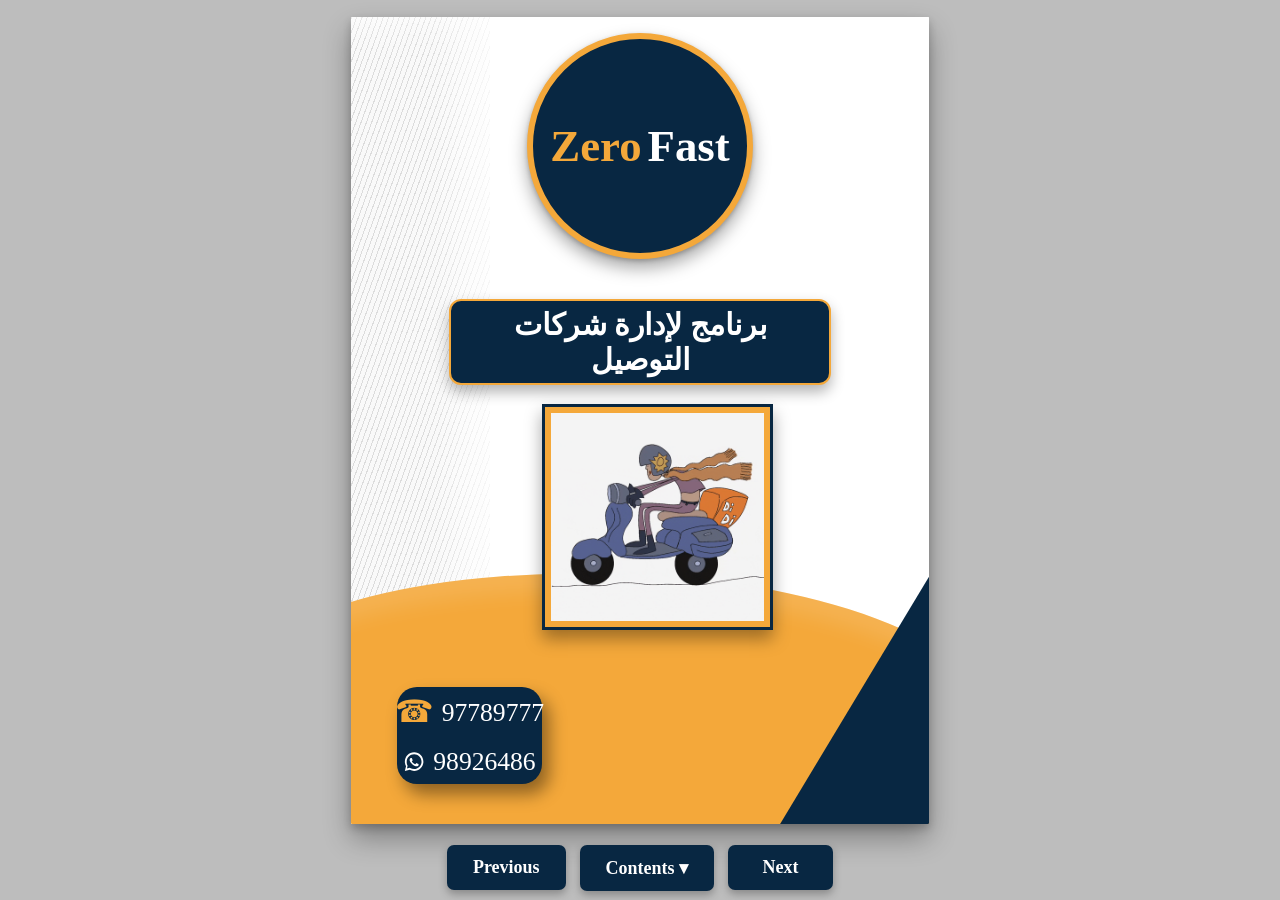
==== index.html @ c18f4f90 "Update index.html" ====
<!DOCTYPE html>
<html lang="ar" dir="rtl">

<head>
    <meta charset="UTF-8">
    <meta name="viewport" content="width=device-width, initial-scale=1.0">
    <title>Zero Fast</title>
    <link rel="stylesheet" href="style.css">
</head>

<body>

<audio id="pageFlipSound" preload="auto">
    <source src="mixkit-big-paper-page-turn-1105.mp3" type="audio/mpeg">
</audio>


<!-- =========================================================
     PAGE 1
     ========================================================= -->

<div class="page-group active" data-group="0">

    <section class="book-page page1">

        <div class="design-bg"></div>

        <div class="logo-circle">
            <span class="logo-zero">Zero</span>
            <span class="logo-fast">Fast</span>
        </div>

        <div class="program-title">
            برنامج لإدارة شركات التوصيل
        </div>

        <div class="image-frame frame-page1">
            <img
                src="images/Speeding%20Good%20Morning%20GIF%20by%20My%20Doodles%20Atalier.gif"
                alt="Zero Fast">
        </div>

        <div class="contact-card">

            <div class="contact-item">
                <span class="phone-icon">☎</span>
                <span>97789777</span>
            </div>

            <div class="contact-item">

                <span class="whatsapp-icon">
                    <svg viewBox="0 0 24 24">
                        <path d="M12 2C6.48 2 2 6.48 2 12c0 1.77.46 3.43 1.26 4.88L2 22l5.27-1.23A9.93 9.93 0 0 0 12 22c5.52 0 10-4.48 10-10S17.52 2 12 2zm0 18c-1.56 0-3.02-.4-4.31-1.1l-.31-.17-3.13.73.74-3.05-.18-.31A7.94 7.94 0 0 1 4 12c0-4.41 3.59-8 8-8s8 3.59 8 8-3.59 8-8 8zm4.39-5.61c-.24-.12-1.42-.7-1.64-.78-.22-.08-.38-.12-.54.12-.16.24-.62.78-.76.94-.14.16-.28.18-.52.06-.24-.12-1.01-.37-1.92-1.18-.71-.63-1.19-1.41-1.33-1.65-.14-.24-.01-.37.1-.49.11-.11.24-.28.36-.42.12-.14.16-.24.24-.4.08-.16.04-.3-.02-.42-.06-.12-.54-1.3-.74-1.78-.2-.47-.4-.41-.54-.42h-.46c-.16 0-.42.06-.64.3-.22.24-.84.82-.84 2s.86 2.33.98 2.49c.12.16 1.69 2.58 4.1 3.62.57.25 1.02.4 1.37.51.58.18 1.11.16 1.53.1.47-.07 1.42-.58 1.62-1.14.2-.56.2-1.04.14-1.14-.06-.1-.22-.16-.46-.28z"/>
                    </svg>
                </span>

                <span>98926486</span>
            </div>

        </div>

    </section>

</div>


<!-- =========================================================
     PAGE 2 + PAGE 3
     ========================================================= -->

<div class="page-group spread" data-group="1">

    <section class="book-page page2">

        <div class="design-bg"></div>

        <div class="program-title">
            برنامج لإدارة شركات التوصيل
        </div>

        <div class="title-pill page2-title">
            مقدمة
        </div>

        <div class="intro-text">

            <p>
                <strong>Zero Fast</strong> هي شركة متخصصة في توصيل الطلبات
                الاستهلاكية، وتسعى دائمًا إلى تطوير أسلوب العمل وتحسين مستوى الأداء.
            </p>

            <p>
                وانطلاقًا من هذا الهدف، قامت الشركة بتطوير
                <strong>برنامج محاسبي وإداري شامل</strong>
                يساعد على توفير الوقت والجهد على إدارة الشركة، كما يساهم في تقليل
                الأخطاء وتحسين دقة العمل وتنظيم البيانات والتقارير.
            </p>

            <p>
                وقد تم تجربة البرنامج عمليًا، وأثبت فعاليته في تسهيل العمليات اليومية
                ودعم إدارة الشركة في متابعة أعمالها بصورة أكثر تنظيمًا وكفاءة.
            </p>

        </div>

        <div class="contact-card small-contact">

            <div class="contact-item">
                <span class="phone-icon">☎</span>
                <span>97789777</span>
            </div>

            <div class="contact-item">

                <span class="whatsapp-icon">
                    <svg viewBox="0 0 24 24">
                        <path d="M12 2C6.48 2 2 6.48 2 12c0 1.77.46 3.43 1.26 4.88L2 22l5.27-1.23A9.93 9.93 0 0 0 12 22c5.52 0 10-4.48 10-10S17.52 2 12 2zm0 18c-1.56 0-3.02-.4-4.31-1.1l-.31-.17-3.13.73.74-3.05-.18-.31A7.94 7.94 0 0 1 4 12c0-4.41 3.59-8 8-8s8 3.59 8 8-3.59 8-8 8zm4.39-5.61c-.24-.12-1.42-.7-1.64-.78-.22-.08-.38-.12-.54.12-.16.24-.62.78-.76.94-.14.16-.28.18-.52.06-.24-.12-1.01-.37-1.92-1.18-.71-.63-1.19-1.41-1.33-1.65-.14-.24-.01-.37.1-.49.11-.11.24-.28.36-.42.12-.14.16-.24.24-.4.08-.16.04-.3-.02-.42-.06-.12-.54-1.3-.74-1.78-.2-.47-.4-.41-.54-.42h-.46c-.16 0-.42.06-.64.3-.22.24-.84.82-.84 2s.86 2.33.98 2.49c.12.16 1.69 2.58 4.1 3.62.57.25 1.02.4 1.37.51.58.18 1.11.16 1.53.1.47-.07 1.42-.58 1.62-1.14.2-.56.2-1.04.14-1.14-.06-.1-.22-.16-.46-.28z"/>
                    </svg>
                </span>

                <span>98926486</span>
            </div>

        </div>

    </section>


    <section class="book-page page3">

        <div class="design-bg"></div>

        <div class="program-title">
            برنامج لإدارة شركات التوصيل
        </div>

        <div class="title-pill page3-title">
            قائمة الدخول
        </div>

        <div class="image-frame frame-page3-1">
            <img
                src="images/Untitled%20%E2%80%91%20Made%20with%20FlexClip%20%281%29.gif"
                alt="خطوات الدخول">
        </div>

        <div class="image-frame frame-page3-2">
            <img
                src="images/Untitled%20%E2%80%91%20Made%20with%20FlexClip%20%281%29.gif"
                alt="قائمة الدخول">
        </div>

        <div class="bottom-pill">
            دخول سهل - سريع - آمن
        </div>

    </section>

</div>


<!-- =========================================================
     PAGE 4 + PAGE 5
     ========================================================= -->

<div class="page-group spread" data-group="2">

    <section class="book-page page4">

        <div class="design-bg"></div>

        <div class="program-title">
            برنامج لإدارة شركات التوصيل
        </div>

        <div class="title-pill page4-title">
            الواجهة الرئيسية
        </div>

        <div class="image-frame frame-page4-main">
            <img
                src="images/Main_Account_Jul_2026.xlsm%20-%20Excel%202026-08-13%2016-52-03.gif"
                alt="الواجهة الرئيسية">
        </div>

        <div class="image-frame frame-page4-small">
            <img
                src="images/Screenshot%202026-08-13%20165552.png"
                alt="واجهة البرنامج">
        </div>

        <div class="page4-description">
            واجهة رئيسية تجمع أهم أدوات البرنامج<br>
            في مكان واحد لتسهيل متابعة العمل.
        </div>

        <div class="bottom-pill">
            وضوح في الاستخدام... استقلالية في العمل.
        </div>

    </section>


    <section class="book-page page5">

        <div class="design-bg"></div>

        <div class="program-title">
            برنامج لإدارة شركات التوصيل
        </div>

        <div class="title-pill page5-title">
            مميزات الواجهة الرئيسية
        </div>

        <div class="image-frame frame-page5-1">
            <img
                src="images/Screenshot%202026-08-13%20165504.png"
                alt="واجهة البرنامج">
        </div>

        <div class="image-frame frame-page5-2">
            <img
                src="images/Screenshot%2026-08-13%20165530.png"
                alt="الواجهة الرئيسية">
        </div>

        <div class="image-frame frame-page5-3">
            <img
                src="images/Screenshot%202026-08-13%20172635.png"
                alt="واجهة البرنامج">
        </div>

        <div class="page5-description">
            أدوات وتقارير منظمة تمنحك رؤية أوضح للعمل،
            وتساعدك على الوصول إلى المعلومات ومتابعة التفاصيل بسهولة.
        </div>

        <div class="bottom-pill">
            وضوح في الاستخدام... استقلالية في العمل.
        </div>

    </section>

</div>


<!-- =========================================================
     PAGE 6
     ========================================================= -->

<div class="page-group" data-group="3">

    <section class="book-page page6">

        <div class="design-bg"></div>

        <div class="logo-circle">
            <span class="logo-zero">Zero</span>
            <span class="logo-fast">Fast</span>
        </div>

        <div class="program-title">
            برنامج لإدارة شركات التوصيل
        </div>

        <div class="title-pill page6-title">
            مميزات البرنامج
        </div>

        <div class="image-frame frame-page6">
            <img
                src="images/Delivery%20Take%20Out%20GIF%20by%20Devon%20Blow.gif"
                alt="فوائد البرنامج">
        </div>

        <div class="page6-benefits">

            <p>* توفير الوقت والجهد</p>
            <p>* تقليل الأخطاء وتحسين دقة العمل</p>
            <p>* تنظيم البيانات والعمليات</p>
            <p>* سهولة متابعة الموظفين والطلبات</p>
            <p>* تقارير واضحة تساعد على اتخاذ القرار</p>
            <p>* إدارة أكثر كفاءة من خلال نظام واحد</p>

        </div>

    </section>

</div>


<!-- =========================================================
     NAVIGATION
     ========================================================= -->

<nav class="navigation">

    <button id="prevBtn">Previous</button>

    <div class="contents-dropdown">

        <button id="contentsBtn">
            Contents ▾
        </button>

        <div id="contentsMenu" class="contents-list">

            <button data-target="0">Page 1</button>
            <button data-target="1">Page 2</button>
            <button data-target="2">Page 3</button>
            <button data-target="3">Page 4</button>
            <button data-target="4">Page 5</button>
            <button data-target="5">Page 6</button>

        </div>

    </div>

    <button id="nextBtn">Next</button>

</nav>


<script>

const groups = [...document.querySelectorAll(".page-group")];
const pages = [...document.querySelectorAll(".book-page")];
const sound = document.getElementById("pageFlipSound");

let currentState = 0;
let isTurning = false;

const TURN_TIME = 1150;
const MOBILE_TURN_TIME = 650;


function isMobile() {
    return window.innerWidth <= 700;
}


/* =========================================================
   SOUND
   ========================================================= */

function playSound() {

    if (!sound) return;

    sound.pause();
    sound.currentTime = 0;
    sound.volume = 0.85;

    const promise = sound.play();

    if (promise) {
        promise.catch(() => {});
    }
}


/* =========================================================
   MOBILE GROUP
   ========================================================= */

function mobileGroupForPage(pageNumber) {

    if (pageNumber === 0) return 0;

    if (pageNumber === 1 || pageNumber === 2) {
        return 1;
    }

    if (pageNumber === 3 || pageNumber === 4) {
        return 2;
    }

    return 3;
}


/* =========================================================
   CLEAR
   ========================================================= */

function clearAll() {

    groups.forEach(group => {
        group.classList.remove("active");
    });

    pages.forEach(page => {

        page.classList.remove(
            "mobile-visible",
            "mobile-turn-next",
            "mobile-turn-prev",
            "desktop-flip-next",
            "desktop-flip-prev"
        );

    });
}


/* =========================================================
   SHOW STATE
   ========================================================= */

function showState(state) {

    clearAll();

    if (isMobile()) {

        const pageNumber = Math.max(
            0,
            Math.min(5, state)
        );

        const groupNumber =
            mobileGroupForPage(pageNumber);

        groups[groupNumber].classList.add("active");

        if (pages[pageNumber]) {

            pages[pageNumber].classList.add(
                "mobile-visible"
            );

        }

        return;
    }


    /* =====================================================
       DESKTOP
       ===================================================== */

    const desktopState = Math.max(
        0,
        Math.min(3, state)
    );

    const group = groups[desktopState];

    if (!group) return;

    group.classList.add("active");
}


/* =========================================================
   NEXT PAGE
   ========================================================= */

function nextPage(soundAlreadyPlayed = false) {

    if (isTurning) return;

    if (!soundAlreadyPlayed) {
        playSound();
    }


    /* =====================================================
       MOBILE
       ===================================================== */

    if (isMobile()) {

        if (currentState >= 5) return;

        isTurning = true;

        const currentPage = pages[currentState];

        if (currentPage) {

            currentPage.classList.add(
                "mobile-visible",
                "mobile-turn-next"
            );

        }

        setTimeout(() => {

            clearAll();

            currentState++;

            showState(currentState);

            isTurning = false;

        }, MOBILE_TURN_TIME);

        return;
    }


    /* =====================================================
       DESKTOP
       ===================================================== */

    if (currentState >= 3) return;

    isTurning = true;


    /* PAGE 1 -> PAGE 2 + 3 */

    if (currentState === 0) {

        const page1 = pages[0];

        page1.classList.add(
            "desktop-flip-next"
        );

        setTimeout(() => {

            clearAll();

            currentState = 1;

            showState(1);

            isTurning = false;

        }, TURN_TIME);

        return;
    }


    /* PAGE 2 + 3 -> PAGE 4 + 5 */

    if (currentState === 1) {

        clearAll();

        groups[1].classList.add("active");

        const page3 = pages[2];

        void page3.offsetWidth;

        page3.classList.add(
            "desktop-flip-next"
        );

        setTimeout(() => {

            clearAll();

            currentState = 2;

            showState(2);

            isTurning = false;

        }, TURN_TIME);

        return;
    }


    /* PAGE 4 + 5 -> PAGE 6 */

    if (currentState === 2) {

        clearAll();

        groups[2].classList.add("active");

        const page5 = pages[4];

        void page5.offsetWidth;

        page5.classList.add(
            "desktop-flip-next"
        );

        setTimeout(() => {

            clearAll();

            currentState = 3;

            groups[3].classList.add("active");

            const page6 = pages[5];

            void page6.offsetWidth;

            page6.classList.add(
                "desktop-flip-prev"
            );

            setTimeout(() => {

                page6.classList.remove(
                    "desktop-flip-prev"
                );

                isTurning = false;

            }, TURN_TIME);

        }, TURN_TIME);

        return;
    }
}


/* =========================================================
   PREVIOUS PAGE
   ========================================================= */

function previousPage(soundAlreadyPlayed = false) {

    if (isTurning) return;

    if (currentState <= 0) return;

    if (!soundAlreadyPlayed) {
        playSound();
    }


    /* =====================================================
       MOBILE
       ===================================================== */

    if (isMobile()) {

        isTurning = true;

        const currentPage = pages[currentState];

        if (currentPage) {

            currentPage.classList.add(
                "mobile-visible",
                "mobile-turn-prev"
            );

        }

        setTimeout(() => {

            clearAll();

            currentState--;

            showState(currentState);

            isTurning = false;

        }, MOBILE_TURN_TIME);

        return;
    }


    /* =====================================================
       DESKTOP
       ===================================================== */

    isTurning = true;


    /* PAGE 6 -> PAGE 4 + 5 */

    if (currentState === 3) {

        clearAll();

        groups[3].classList.add("active");

        const page6 = pages[5];

        void page6.offsetWidth;

        page6.classList.add(
            "desktop-flip-next"
        );

        setTimeout(() => {

            clearAll();

            currentState = 2;

            showState(2);

            isTurning = false;

        }, TURN_TIME);

        return;
    }


    /* PAGE 4 + 5 -> PAGE 2 + 3 */

    if (currentState === 2) {

        clearAll();

        groups[1].classList.add("active");

        const page3 = pages[2];

        void page3.offsetWidth;

        page3.classList.add(
            "desktop-flip-prev"
        );

        currentState = 1;

        setTimeout(() => {

            isTurning = false;

        }, TURN_TIME);

        return;
    }


    /* PAGE 2 + 3 -> PAGE 1 */

    if (currentState === 1) {

        clearAll();

        groups[0].classList.add("active");

        const page1 = pages[0];

        void page1.offsetWidth;

        page1.classList.add(
            "desktop-flip-prev"
        );

        currentState = 0;

        setTimeout(() => {

            page1.classList.remove(
                "desktop-flip-prev"
            );

            isTurning = false;

        }, TURN_TIME);

    }
}


/* =========================================================
   CONTENTS
   ========================================================= */

function closeContents() {

    const menu =
        document.getElementById("contentsMenu");

    if (menu) {
        menu.classList.remove("show");
    }
}


function goToPage(pageNumber) {

    closeContents();

    if (isTurning) return;


    /* =====================================================
       MOBILE
       ===================================================== */

    if (isMobile()) {

        if (
            pageNumber < 0 ||
            pageNumber > 5
        ) {
            return;
        }

        currentState = pageNumber;

        showState(currentState);

        return;
    }


    /* =====================================================
       DESKTOP
       ===================================================== */

    let targetState = 0;

    if (pageNumber === 0) {

        targetState = 0;

    } else if (
        pageNumber === 1 ||
        pageNumber === 2
    ) {

        targetState = 1;

    } else if (
        pageNumber === 3 ||
        pageNumber === 4
    ) {

        targetState = 2;

    } else {

        targetState = 3;
    }


    if (targetState === currentState) {
        return;
    }

    currentState = targetState;

    showState(currentState);
}


/* =========================================================
   BUTTONS
   ========================================================= */

document
    .getElementById("nextBtn")
    .onclick = function(e) {

        e.preventDefault();

        nextPage();

    };


document
    .getElementById("prevBtn")
    .onclick = function(e) {

        e.preventDefault();

        previousPage();

    };


document
    .getElementById("contentsBtn")
    .onclick = function(e) {

        e.preventDefault();
        e.stopPropagation();

        document
            .getElementById("contentsMenu")
            .classList
            .toggle("show");

    };


document
    .querySelectorAll(
        "#contentsMenu [data-target]"
    )
    .forEach(button => {

        button.onclick = function(e) {

            e.preventDefault();

            goToPage(
                Number(
                    this.dataset.target
                )
            );

        };

    });


document.addEventListener(
    "click",
    function(e) {

        if (
            !e.target.closest(
                ".contents-dropdown"
            )
        ) {

            closeContents();

        }

    }
);


/* =========================================================
   MOBILE SWIPE
   ========================================================= */

let startX = 0;
let startY = 0;


document.addEventListener(
    "touchstart",
    function(e) {

        if (!isMobile()) return;

        if (e.touches.length !== 1) return;

        startX =
            e.touches[0].clientX;

        startY =
            e.touches[0].clientY;

    },
    { passive: true }
);


document.addEventListener(
    "touchend",
    function(e) {

        if (!isMobile()) return;

        if (
            e.changedTouches.length !== 1
        ) {
            return;
        }

        const dx =
            e.changedTouches[0].clientX -
            startX;

        const dy =
            e.changedTouches[0].clientY -
            startY;

        if (
            Math.abs(dy) >
            Math.abs(dx)
        ) {
            return;
        }

        if (
            Math.abs(dx) < 45
        ) {
            return;
        }

        /*
         * تشغيل الصوت هنا مباشرة داخل touchend
         * حتى تسمح متصفحات الموبايل بتشغيله
         * مع حركة السحب.
         */

        playSound();

        if (dx < 0) {

            nextPage(true);

        } else {

            previousPage(true);

        }

    },
    { passive: true }
);


/* =========================================================
   RESIZE
   ========================================================= */

let resizeTimer;

window.addEventListener(
    "resize",
    function() {

        clearTimeout(resizeTimer);

        resizeTimer =
            setTimeout(
                function() {

                    if (!isTurning) {

                        if (isMobile()) {

                            if (currentState > 5) {
                                currentState = 5;
                            }

                        } else {

                            if (currentState > 3) {
                                currentState = 3;
                            }

                        }

                        showState(
                            currentState
                        );

                    }

                },
                120
            );

    }
);


/* =========================================================
   START
   ========================================================= */

showState(0);

</script>

</body>
</html>
---- style.css ----
:root {
    --navy: #082742;
    --orange: #F4A83A;
    --page-ratio: 0.716;
    --light-gray: #bdbdbd;
}

* {
    box-sizing: border-box;
}

html,
body {
    margin: 0;
    padding: 0;
    width: 100%;
    min-height: 100%;
}

body {
    background: var(--light-gray);
    font-family: "Times New Roman", serif;
    overflow-x: hidden;
}


/* =========================================================
   PAGE GROUP
   ========================================================= */

.page-group {
    display: none;
    width: 100%;
    min-height: calc(100vh - 65px);
    justify-content: center;
    align-items: center;
    padding: 16px 22px 10px;
}

.page-group.active {
    display: flex;
}


/* =========================================================
   DESKTOP BOOK
   ========================================================= */

@media (min-width: 701px) {

    .page-group.spread.active {
        display: flex;
        flex-direction: row;
        direction: rtl;
        gap: 0;
        justify-content: center;
        align-items: center;
        perspective: 1800px;
    }

    .spread .book-page {
        margin: 0 !important;
        transform-style: preserve-3d;
    }

    .spread .book-page:first-child {
        box-shadow:
            -3px 14px 28px rgba(0,0,0,.22),
            inset -5px 0 10px rgba(0,0,0,.10),
            inset 0 0 0 1px rgba(0,0,0,.08);
    }

    .spread .book-page:last-child {
        box-shadow:
            3px 14px 28px rgba(0,0,0,.22),
            inset 5px 0 10px rgba(0,0,0,.10),
            inset 0 0 0 1px rgba(0,0,0,.08);
    }

    .spread .book-page:first-child::after,
    .spread .book-page:last-child::after {
        content: "";
        position: absolute;
        top: 0;
        bottom: 0;
        width: 4px;
        z-index: 30;
        pointer-events: none;
    }

    .spread .book-page:first-child::after {
        right: 0;
        background:
            linear-gradient(
                to left,
                rgba(80,80,80,.16),
                rgba(255,255,255,.04)
            );
    }

    .spread .book-page:last-child::after {
        left: 0;
        background:
            linear-gradient(
                to right,
                rgba(80,80,80,.16),
                rgba(255,255,255,.04)
            );
    }
}


/* =========================================================
   PAGE
   ========================================================= */

.book-page {
    position: relative;

    width: min(
        calc((100vw - 72px) / 2),
        calc((100vh - 92px) * var(--page-ratio))
    );

    aspect-ratio: 623.622 / 870.236;

    flex: 0 0 auto;

    background: #fff;
    overflow: hidden;
    isolation: isolate;
    border-radius: 1px;

    box-shadow:
        0 14px 28px rgba(0,0,0,.32),
        0 4px 9px rgba(0,0,0,.20),
        inset 0 0 0 1px rgba(0,0,0,.08);
}

.page-group:not(.spread) .book-page {
    width: min(
        calc((100vw - 72px) * .96),
        calc((100vh - 92px) * var(--page-ratio))
    );
}


/* =========================================================
   BACKGROUND
   ========================================================= */

.design-bg {
    position: absolute;
    inset: 0;
    z-index: -5;
    background: #fff;
}

.design-bg::before {
    content: "";
    position: absolute;
    top: 0;
    bottom: 0;
    left: 0;
    width: 24%;

    background:
        repeating-linear-gradient(
            110deg,
            rgba(80,80,80,.20) 0px,
            rgba(80,80,80,.20) 1px,
            rgba(180,180,180,.08) 1px,
            rgba(180,180,180,.08) 5px
        );

    box-shadow:
        inset -32px 0 38px rgba(255,255,255,.78);
}

.design-bg::after {
    content: "";
    position: absolute;
    left: -18%;
    bottom: -23%;
    width: 130%;
    height: 54%;

    background: var(--orange);

    border-radius:
        52% 48% 0 0 /
        28% 32% 0 0;

    transform: rotate(3deg);

    box-shadow:
        inset 0 18px 20px rgba(255,255,255,.12);
}


/* =========================================================
   ZIGZAG / GRAY STRIP
   ========================================================= */

.page3 .design-bg::before,
.page5 .design-bg::before {
    left: auto;
    right: 0;

    box-shadow:
        inset 32px 0 38px rgba(255,255,255,.78);
}


/* =========================================================
   NAVY SHAPE
   ========================================================= */

.page1::before,
.page3::before,
.page4::before,
.page5::before,
.page6::before {
    content: "";
    position: absolute;
    z-index: -2;

    right: -12%;
    bottom: -5%;

    width: 42%;
    height: 50%;

    background: var(--navy);

    clip-path:
        polygon(
            100% 0,
            100% 100%,
            0 100%
        );
}


/* =========================================================
   PROGRAM TITLE
   ========================================================= */

.program-title {
    position: absolute;
    z-index: 25;

    top: 18%;
    left: 15%;
    width: 70%;
    min-height: 8%;

    padding: 6px 12px;

    display: flex;
    align-items: center;
    justify-content: center;

    background: var(--navy);
    color: white;

    border-radius: 12px;
    border: 2px solid var(--orange);

    font-size: clamp(17px,2.5vw,30px);
    font-weight: bold;
    text-align: center;

    box-shadow:
        0 7px 14px rgba(0,0,0,.30);
}


/* =========================================================
   LOGO
   ========================================================= */

.logo-circle {
    position: absolute;
    z-index: 10;

    top: 5%;
    left: 29%;
    width: 42%;
    aspect-ratio: 1;

    border-radius: 50%;

    background: var(--navy);
    border: clamp(3px,.5vw,6px) solid var(--orange);

    display: flex;
    align-items: center;
    justify-content: center;

    direction: ltr;

    box-shadow:
        0 9px 17px rgba(0,0,0,.35),
        0 2px 4px rgba(0,0,0,.20);
}

.logo-zero,
.logo-fast {
    font-size: clamp(20px,3.5vw,50px);
    font-weight: bold;
}

.logo-zero {
    color: var(--orange);
}

.logo-fast {
    color: white;
    margin-left: 6px;
}


/* =========================================================
   IMAGE
   ========================================================= */

.image-frame {
    position: absolute;

    background: var(--orange);

    border: 3px solid var(--navy);
    padding: 6px;

    overflow: hidden;
    z-index: 6;

    box-shadow:
        0 9px 16px rgba(0,0,0,.35);
}

.image-frame img {
    display: block;
    width: 100%;
    height: 100%;

    object-fit: cover;
    background: #fff;
}


/* =========================================================
   TITLES
   ========================================================= */

.title-pill,
.bottom-pill {
    position: absolute;
    z-index: 20;

    background: var(--navy);
    color: white;

    border-radius: 28px;

    text-align: center;

    box-shadow:
        0 8px 15px rgba(0,0,0,.42);

    display: flex;
    align-items: center;
    justify-content: center;

    line-height: 1.1;
    white-space: nowrap;
    font-weight: bold;
}


/* =========================================================
   PAGE 2
   ========================================================= */

.page2-title {
    top: 30%;
    left: 31%;
    width: 38%;
    height: 10%;

    font-size: clamp(18px,2.4vw,32px);
}


/* =========================================================
   PAGE 3
   ========================================================= */

.page3-title {
    top: 30%;
    left: 25%;
    width: 50%;
    height: 10%;

    font-size: clamp(18px,2.4vw,32px);
}


/* =========================================================
   PAGE 4
   ========================================================= */

.page4-title {
    top: 25%;
    left: 27%;
    width: 46%;
    height: 10%;

    font-size: clamp(18px,2.4vw,32px);
}


/* =========================================================
   PAGE 5
   ========================================================= */

.page5-title {
    top: 25%;
    left: 22%;
    width: 56%;
    height: 10%;

    font-size: clamp(17px,2.2vw,30px);
}


/* =========================================================
   PAGE 6
   ========================================================= */

.page6-title {
    top: 51%;
    left: 25%;
    width: 50%;
    height: 10%;

    font-size: clamp(19px,2.6vw,34px);
}


/* =========================================================
   CONTACT
   ========================================================= */

.contact-card {
    position: absolute;
    z-index: 25;

    left: 5%;
    bottom: 6%;

    width: 36%;
    min-height: 19%;

    padding: 11px 8px;

    background: var(--navy);
    color: white;

    border-radius: 20px;

    text-align: center;

    font-size: clamp(17px,2.2vw,26px);
    line-height: 1.4;

    box-shadow:
        7px 10px 17px rgba(0,0,0,.42);
}

.contact-item {
    display: flex;
    align-items: center;
    justify-content: center;

    gap: 8px;

    direction: ltr;
    white-space: nowrap;
}

.contact-item + .contact-item {
    margin-top: 10px;
}

.phone-icon {
    font-size: 1.2em;
    color: var(--orange);
}

.whatsapp-icon {
    width: 1.3em;
    height: 1.3em;

    display: inline-flex;
    align-items: center;
    justify-content: center;
}

.whatsapp-icon svg {
    width: 100%;
    height: 100%;
    fill: #fff;
}

.small-contact {
    width: 36%;
    min-height: 18%;
    font-size: clamp(15px,1.8vw,22px);
}


/* =========================================================
   PAGE 2 TEXT
   ========================================================= */

.intro-text {
    position: absolute;
    z-index: 7;

    top: 43%;
    left: 10%;
    right: 10%;

    height: 48%;

    padding: 5% 7% 4%;

    color: #222;

    font-size: clamp(15px,1.9vw,24px);
    line-height: 1.8;

    text-align: right;

    background: rgba(255,255,255,.92);

    border-radius: 18px;

    box-shadow:
        0 9px 17px rgba(0,0,0,.24),
        inset 0 0 0 2px rgba(8,39,66,.10);
}

.intro-text p {
    margin: 0 0 16px;
}


/* =========================================================
   PAGE 3
   ========================================================= */

.frame-page3-1 {
    top: 43%;
    right: 8%;
    width: 39%;
    height: 26%;
}

.frame-page3-2 {
    top: 70%;
    left: 14%;
    width: 39%;
    height: 20%;
}

.bottom-pill {
    bottom: 3%;
    left: 15%;
    width: 70%;
    height: 9%;

    font-size: clamp(16px,2vw,27px);
}


/* =========================================================
   PAGE 4 + 5 TEXT
   ========================================================= */

.page4-description,
.page5-description {
    position: absolute;
    z-index: 8;

    display: flex;
    align-items: center;
    justify-content: center;

    text-align: center;

    color: white;
    background: var(--navy);

    border: 2px solid var(--orange);
    border-radius: 15px;

    box-shadow:
        0 7px 14px rgba(0,0,0,.35);

    font-size: clamp(14px,1.7vw,22px);
    line-height: 1.5;
    font-weight: bold;
}

.page4-description {
    top: 70%;
    left: 8%;
    width: 39%;
    height: 17%;
    padding: 8px;
}

.page5-description {
    top: 69%;
    left: 10%;
    width: 80%;
    height: 17%;
    padding: 8px 14px;
}


/* =========================================================
   PAGE 6
   ========================================================= */

.frame-page6 {
    top: 52%;
    left: 8%;
    width: 34%;
    height: 28%;
}

.page6-benefits {
    position: absolute;
    z-index: 10;

    top: 51%;
    right: 7%;
    width: 50%;
    min-height: 37%;

    padding: 10px 12px;

    direction: rtl;
    text-align: right;

    color: white;
    background: var(--navy);

    border: 2px solid var(--orange);
    border-radius: 15px;

    font-size: clamp(14px,1.7vw,22px);
    font-weight: bold;
    line-height: 1.55;

    box-shadow:
        0 7px 14px rgba(0,0,0,.35);
}

.page6-benefits p {
    margin: 0 0 11px;
}


/* =========================================================
   NAVIGATION
   ========================================================= */

.navigation {
    height: 65px;

    display: flex;
    align-items: center;
    justify-content: center;

    gap: 12px;
    direction: ltr;

    position: relative;
    z-index: 100;
}

.navigation button {
    border: 0;

    background: var(--navy);
    color: white;

    padding: 10px 21px;

    border-radius: 7px;

    cursor: pointer;

    font-family: "Times New Roman", serif;
    font-size: 15px;

    box-shadow:
        0 4px 8px rgba(0,0,0,.28);
}

.navigation button:hover {
    background: var(--orange);
    color: var(--navy);
}

.contents-dropdown {
    position: relative;
}

.contents-list {
    position: absolute;

    display: none;

    bottom: 49px;
    left: 50%;

    transform: translateX(-50%);

    width: 115px;

    background: white;

    border: 1px solid var(--navy);

    box-shadow:
        0 7px 14px rgba(0,0,0,.30);
}

.contents-list.show {
    display: block;
}

.contents-list button {
    width: 100%;

    border-radius: 0;

    background: white;
    color: var(--navy);

    border-bottom: 1px solid #ddd;

    box-shadow: none;

    font-size: 14px;
}


/* =========================================================
   DESKTOP
   ========================================================= */

@media (min-width: 701px) {

    .page1 .logo-circle {
        top: 2%;
        width: 39%;
        left: 30.5%;
    }

    .page1 .program-title {
        top: 35%;
        left: 17%;
        width: 66%;
        min-height: 7%;
    }

    .page1 .frame-page1 {
        top: 48%;
        left: 33%;
        width: 40%;
        height: 28%;
    }


    /* CONTACT */

    .page1 .contact-card,
    .page2 .small-contact {
        width: 25%;
        min-height: 12%;
        height: 12%;

        padding: 5px 6px;

        display: flex;
        flex-direction: column;
        justify-content: center;
    }

    .page1 .contact-card {
        left: 8%;
        bottom: 5%;
    }

    .page2 .small-contact {
        right: 8%;
        bottom: 3.5%;
    }

    .page1 .contact-card,
    .page2 .small-contact {
        font-size: clamp(21px,2vw,27px);
    }


    /* PAGE 2 */

    .page2 .program-title {
        top: 6%;
    }

    .page2-title {
        top: 18%;
        height: 9.5%;
    }

    .page2 .intro-text {
        top: 30%;
        height: 61%;

        font-size: clamp(17px,2vw,25px);
        line-height: 1.62;

        padding: 4% 6% 3%;
    }


    /* PAGE 3 */

    .page3 .program-title {
        top: 6%;
    }

    .page3-title {
        top: 18%;
        height: 9.5%;
    }

    .frame-page3-1 {
        top: 31%;
        right: 8%;
        width: 39%;
        height: 26%;
    }

    .frame-page3-2 {
        top: 59%;
        left: 14%;
        width: 39%;
        height: 26%;
    }

    .frame-page3-1 img,
    .frame-page3-2 img {
        object-fit: cover;
    }

    .page3 .bottom-pill {
        bottom: 3%;
        left: 15%;
        width: 70%;
        height: 8%;

        font-size: clamp(18px,2vw,27px);
    }


    /* =====================================================
       PAGE 4
       ===================================================== */

    .page4 .program-title {
        top: 5%;
    }

    .page4-title {
        top: 16%;
        height: 9.5%;
    }

    .frame-page4-main {
        top: 29%;
        left: 9%;
        width: 82%;
        height: 30%;
    }

    .frame-page4-small {
        top: 64%;
        right: 6%;
        width: 22%;
        height: 20%;
    }

    .frame-page4-small img {
        width: 100%;
        height: 100%;
        object-fit: cover;
        background: #fff;
    }

    .page4-description {
        top: 64%;
        left: 4%;
        width: 58%;
        height: 8.5%;

        padding: 5px 8px;

        font-size: clamp(16px,1.8vw,24px);
        line-height: 1.18;

        white-space: nowrap;
    }

    .page4 .bottom-pill {
        bottom: 3%;
        height: 8.5%;

        font-size: clamp(17px,1.9vw,25px);
    }


    /* =====================================================
       PAGE 5
       ===================================================== */

    .page5 .program-title {
        top: 5%;
    }

    .page5-title {
        top: 16%;
        height: 9.5%;
    }

    .frame-page5-1,
    .frame-page5-2,
    .frame-page5-3 {
        top: 29%;
        width: 26%;
        height: 27%;
    }

    .frame-page5-1 {
        right: 8%;
    }

    .frame-page5-2 {
        left: 37%;
    }

    .frame-page5-3 {
        left: 8%;
    }

    .page5-description {
        top: 65%;
        left: 10%;
        width: 80%;
        height: 8.8%;

        font-size: clamp(16px,1.7vw,23px);
    }

    .page5 .bottom-pill {
        bottom: 3%;
        height: 8.5%;

        font-size: clamp(17px,1.9vw,25px);
    }


    /* =====================================================
       PAGE 6
       ===================================================== */

    .page6 .logo-circle {
        top: 2%;
        width: 39%;
        left: 30.5%;
    }

    .page6 .program-title {
        top: 31%;
        left: 15%;
        width: 70%;
        min-height: 7%;
    }

    .page6-title {
        top: 42%;
        left: 25%;
        width: 50%;
        height: 8.5%;

        font-size: clamp(19px,2.6vw,34px);
    }

    .frame-page6 {
        top: 64%;
        left: 8%;
        width: 34%;
        height: 23%;
    }

    .frame-page6 img {
        object-fit: cover;
    }

    .page6-benefits {
        top: 53%;
        right: 7%;
        width: 46%;
        min-height: 36%;

        padding: 10px 12px;

        font-size: clamp(16px,1.7vw,23px);
        line-height: 1.5;

        display: flex;
        flex-direction: column;
        justify-content: center;
    }

    .page6-benefits p {
        margin: 0 0 12px;
    }


    /* BUTTONS */

    .navigation {
        height: 65px;
        gap: 14px;
    }

    .navigation button {
        min-width: 105px;

        padding: 12px 26px;

        font-size: 18px;
        font-weight: bold;
    }


    /* =====================================================
       SOFT PAPER TURN
       ===================================================== */

    .desktop-flip-next,
    .desktop-flip-prev {
        z-index: 100;

        transform-style: preserve-3d;
        backface-visibility: hidden;

        will-change: transform, box-shadow;

        transform-origin: right center;
    }

    .desktop-flip-next {
        animation:
            softPageNext
            1.15s
            cubic-bezier(.22,.70,.30,1)
            both;
    }

    .desktop-flip-prev {
        animation:
            softPagePrev
            1.15s
            cubic-bezier(.22,.70,.30,1)
            both;
    }

    @keyframes softPageNext {

        0% {
            transform:
                perspective(1800px)
                rotateY(0deg)
                scaleX(1)
                translateX(0);

            box-shadow:
                0 8px 15px rgba(0,0,0,.18);
        }

        25% {
            transform:
                perspective(1800px)
                rotateY(10deg)
                scaleX(.992)
                translateX(0);

            box-shadow:
                4px 9px 17px rgba(0,0,0,.19);
        }

        50% {
            transform:
                perspective(1800px)
                rotateY(48deg)
                scaleX(.955)
                translateX(0);

            box-shadow:
                10px 10px 22px rgba(0,0,0,.23);
        }

        70% {
            transform:
                perspective(1800px)
                rotateY(92deg)
                scaleX(.935)
                translateX(0);

            box-shadow:
                13px 11px 25px rgba(0,0,0,.25);
        }

        85% {
            transform:
                perspective(1800px)
                rotateY(135deg)
                scaleX(.965)
                translateX(0);

            box-shadow:
                8px 9px 20px rgba(0,0,0,.21);
        }

        100% {
            transform:
                perspective(1800px)
                rotateY(180deg)
                scaleX(1)
                translateX(0);

            box-shadow:
                0 5px 10px rgba(0,0,0,.12);
        }
    }

    @keyframes softPagePrev {

        0% {
            transform:
                perspective(1800px)
                rotateY(180deg)
                scaleX(1)
                translateX(0);

            box-shadow:
                0 5px 10px rgba(0,0,0,.12);
        }

        15% {
            transform:
                perspective(1800px)
                rotateY(135deg)
                scaleX(.965)
                translateX(0);

            box-shadow:
                8px 9px 20px rgba(0,0,0,.21);
        }

        30% {
            transform:
                perspective(1800px)
                rotateY(92deg)
                scaleX(.935)
                translateX(0);

            box-shadow:
                13px 11px 25px rgba(0,0,0,.25);
        }

        50% {
            transform:
                perspective(1800px)
                rotateY(48deg)
                scaleX(.955)
                translateX(0);

            box-shadow:
                10px 10px 22px rgba(0,0,0,.23);
        }

        75% {
            transform:
                perspective(1800px)
                rotateY(10deg)
                scaleX(.992)
                translateX(0);

            box-shadow:
                4px 9px 17px rgba(0,0,0,.19);
        }

        100% {
            transform:
                perspective(1800px)
                rotateY(0deg)
                scaleX(1)
                translateX(0);

            box-shadow:
                0 8px 15px rgba(0,0,0,.18);
        }
    }
}


/* =========================================================
   MOBILE
   ========================================================= */

@media (max-width:700px) {

    body {
        background: var(--light-gray);
        overflow-x: hidden;
    }

    .page-group {
        min-height: calc(100vh - 58px);

        padding: 0 0 3px;

        justify-content: center;
        align-items: center;

        position: relative;
        top: -10px;
    }

    .book-page {
        display: none;

        width: 99vw !important;
        max-width: none;

        aspect-ratio: 623.622 / 870.236;

        box-shadow:
            0 12px 25px rgba(0,0,0,.38);

        transform: scale(1.1385);
    }

    .page-group.active
    .book-page.mobile-visible {
        display: block;
    }


    /* =====================================================
       GENERAL MOBILE
       ===================================================== */

    .program-title {
        top: 17%;
        left: 8%;
        width: 84%;
        min-height: 8%;

        font-size: clamp(17px,4.8vw,24px);

        padding: 6px 8px;
    }


    /* =====================================================
       PAGE 1
       ===================================================== */

    .page1 .logo-circle {
        width: 42%;
        left: 29%;
        top: 4%;
    }

    .page1 .program-title {
        top: 35%;
    }

    .page1 .frame-page1 {
        top: 48%;
        left: 29%;
        width: 42%;
        height: 23%;
    }

    .page1 .frame-page1 img {
        width: 100%;
        height: 100%;
        object-fit: cover;
    }


    /* CONTACT PAGE 1 */

    .page1 .contact-card {
        left: 7%;
        bottom: 5%;

        width: 31%;
        min-height: 13%;
        height: 13%;

        padding: 5px 4px;

        display: flex;
        flex-direction: column;
        justify-content: center;

        font-size: clamp(12px,3.2vw,16px);
        line-height: 1.25;
    }

    .page1 .contact-item {
        gap: 4px;
    }

    .page1 .contact-item + .contact-item {
        margin-top: 5px;
    }


    /* =====================================================
       PAGE 2
       ===================================================== */

    .page2 .program-title {
        top: 6%;
    }

    .page2-title {
        top: 18%;
        left: 27%;
        width: 46%;
        height: 9%;

        font-size: clamp(17px,4.2vw,21px);
    }

    .page2 .intro-text {
        top: 30%;
        left: 7%;
        right: 7%;

        height: 54%;

        padding: 4% 5% 3%;

        font-size: clamp(12px,3.25vw,16px);
        line-height: 1.52;

        overflow: hidden;
    }

    .page2 .intro-text p {
        margin: 0 0 10px;
    }


    /* CONTACT PAGE 2 */

    .page2 .small-contact {
        right: 8%;
        left: auto;

        bottom: 3.5%;

        width: 27%;
        min-height: 11%;
        height: 11%;

        padding: 4px;

        display: flex;
        flex-direction: column;
        justify-content: center;

        font-size: clamp(11px,2.8vw,15px);
        line-height: 1.2;
    }

    .page2 .small-contact .contact-item {
        gap: 4px;
    }

    .page2 .small-contact .contact-item + .contact-item {
        margin-top: 4px;
    }


    /* =====================================================
       PAGE 3
       ===================================================== */

    .page3 .program-title {
        top: 6%;
    }

    .page3-title {
        top: 18%;
        left: 25%;
        width: 50%;
        height: 9%;

        font-size: clamp(17px,4vw,20px);
    }

    .page3 .frame-page3-1 {
        top: 31%;
        right: 8%;
        width: 39%;
        height: 25%;
    }

    .page3 .frame-page3-2 {
        top: 59%;
        left: 14%;
        width: 39%;
        height: 24%;
    }

    .page3 .frame-page3-1 img,
    .page3 .frame-page3-2 img {
        object-fit: cover;
    }

    .page3 .bottom-pill {
        bottom: 3%;
        left: 15%;
        width: 70%;
        height: 8%;

        font-size: clamp(15px,3.8vw,20px);
    }


    /* =====================================================
       PAGE 4
       ===================================================== */

    .page4 .program-title {
        top: 5%;
    }

    .page4-title {
        top: 16%;
        left: 27%;
        width: 46%;
        height: 9%;

        font-size: clamp(17px,4vw,21px);
    }

    .page4 .frame-page4-main {
        top: 29%;
        left: 8%;
        width: 82%;
        height: 29%;
    }

    .page4 .frame-page4-small {
        top: 64%;
        right: 8%;
        width: 22%;
        height: 20%;
    }

    .page4 .frame-page4-small img {
        width: 100%;
        height: 100%;
        object-fit: cover;
        background: #fff;
    }

    .page4-description {
        top: 64%;
        left: 8%;
        width: 58%;
        height: 8.5%;

        padding: 4px 6px;

        font-size: clamp(11px,2.8vw,15px);
        line-height: 1.18;

        white-space: nowrap;
    }

    .page4 .bottom-pill {
        bottom: 3%;
        left: 15%;
        width: 70%;
        height: 8%;

        font-size: clamp(14px,3.5vw,19px);
    }


    /* =====================================================
       PAGE 5
       ===================================================== */

    .page5 .program-title {
        top: 5%;
    }

    .page5-title {
        top: 16%;
        left: 20%;
        width: 60%;
        height: 9%;

        font-size: clamp(15px,3.7vw,19px);
    }

    .page5 .frame-page5-1,
    .page5 .frame-page5-2,
    .page5 .frame-page5-3 {
        top: 29%;
        width: 27%;
        height: 25%;
    }

    .page5 .frame-page5-1 {
        right: 7%;
    }

    .page5 .frame-page5-2 {
        left: 36.5%;
    }

    .page5 .frame-page5-3 {
        left: 7%;
    }

    .page5 .frame-page5-1 img,
    .page5 .frame-page5-2 img,
    .page5 .frame-page5-3 img {
        object-fit: cover;
    }

    .page5-description {
        top: 62%;
        left: 10%;
        width: 80%;
        height: 8.8%;

        padding: 5px 8px;

        font-size: clamp(12px,3.1vw,17px);
        line-height: 1.35;
    }

    .page5 .bottom-pill {
        bottom: 3%;
        left: 15%;
        width: 70%;
        height: 8%;

        font-size: clamp(14px,3.5vw,19px);
    }


    /* =====================================================
       PAGE 6
       ===================================================== */

    .page6 .logo-circle {
        top: 3%;
        width: 36%;
        left: 32%;
    }

    .page6 .program-title {
        top: 37%;
        left: 10%;
        width: 80%;
        min-height: 7%;

        font-size: clamp(15px,4vw,20px);
    }

    .page6-title {
        top: 48%;
        left: 25%;
        width: 50%;
        height: 8%;

        font-size: clamp(16px,4vw,21px);
    }

    .page6 .frame-page6 {
        top: 67%;
        left: 8%;
        width: 34%;
        height: 22%;
    }

    .page6 .frame-page6 img {
        object-fit: cover;
    }

    .page6-benefits {
        top: 59%;
        right: 7%;
        width: 46%;
        min-height: 34%;

        padding: 8px 9px;

        font-size: clamp(11px,3vw,16px);
        line-height: 1.4;

        display: flex;
        flex-direction: column;
        justify-content: center;
    }

    .page6-benefits p {
        margin: 0 0 7px;
    }


    /* =====================================================
       MOBILE NAVIGATION
       ===================================================== */

    .navigation {
        height: 58px;
        gap: 7px;

        position: relative;
        top: -19px;
    }

    .navigation button {
        min-width: auto;

        padding: 8px 13px;

        font-size: 13px;
    }


    /* =====================================================
       MOBILE PAGE MOTION
       ===================================================== */

    .mobile-turn-next {
        animation:
            mobileNext
            .65s
            cubic-bezier(.22,.61,.36,1)
            both;
    }

    .mobile-turn-prev {
        animation:
            mobilePrev
            .65s
            cubic-bezier(.22,.61,.36,1)
            both;
    }

    @keyframes mobileNext {

        from {
            opacity: .3;

            transform:
                scale(1.1385)
                perspective(1000px)
                rotateY(-18deg)
                translateX(30px);
        }

        to {
            opacity: 1;

            transform:
                scale(1.1385)
                perspective(1000px)
                rotateY(0)
                translateX(0);
        }
    }

    @keyframes mobilePrev {

        from {
            opacity: .3;

            transform:
                scale(1.1385)
                perspective(1000px)
                rotateY(18deg)
                translateX(-30px);
        }

        to {
            opacity: 1;

            transform:
                scale(1.1385)
                perspective(1000px)
                rotateY(0)
                translateX(0);
        }
    }
}


/* =========================================================
   SMALL MOBILE
   ========================================================= */

@media (max-width:390px) {

    .program-title {
        font-size: 16px;
    }

    .page1 .contact-card {
        font-size: 12px;
    }

    .page2 .small-contact {
        font-size: 11px;
    }

    .page4-description {
        font-size: 11px;
        line-height: 1.15;
        white-space: nowrap;
    }

    .page6-benefits {
        font-size: 10px;
    }

    .navigation button {
        padding: 7px 10px;
        font-size: 12px;
    }
}
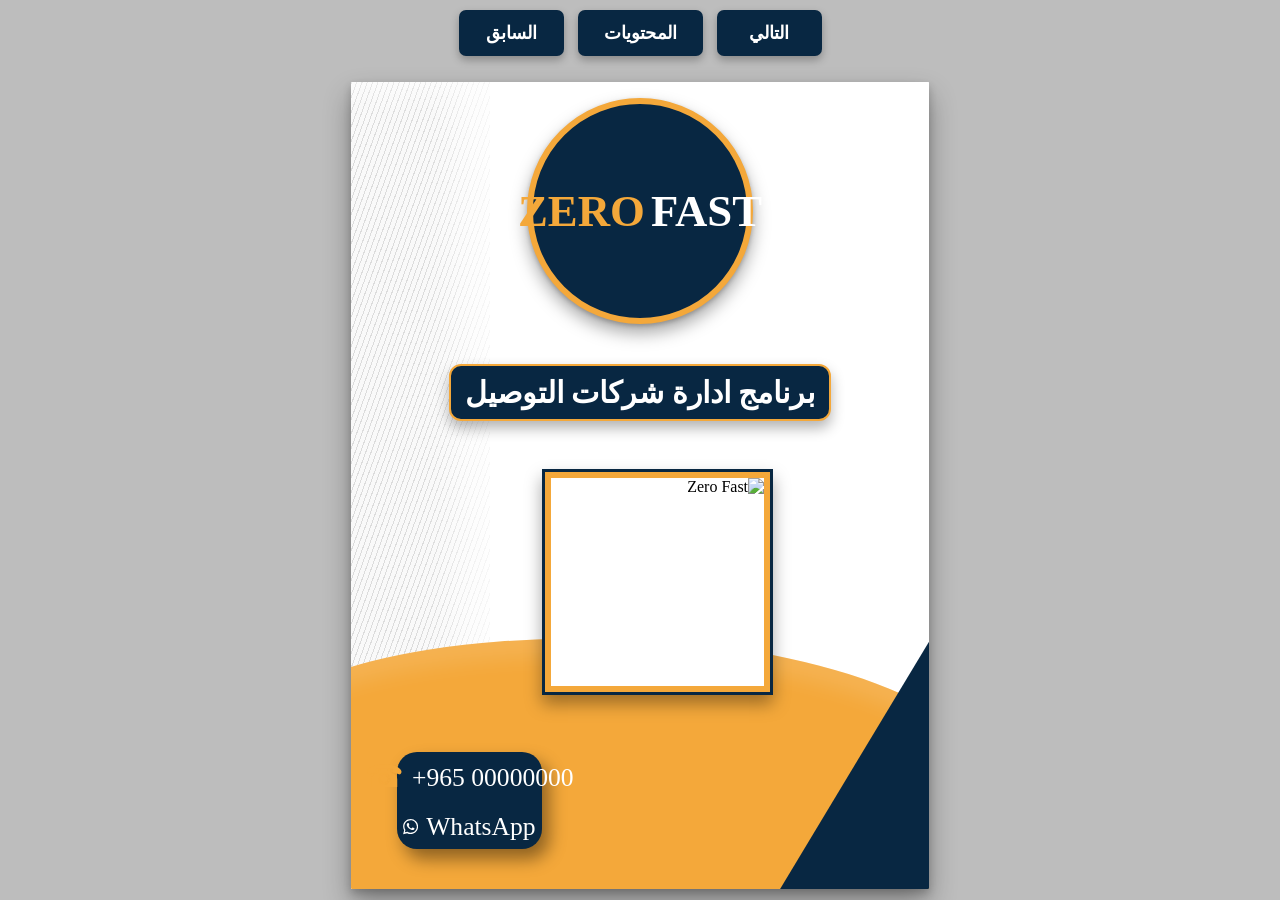
==== commit e43e8539: "Update index.html" ====
--- a/index.html
+++ b/index.html
@@ -1,1073 +1,707 @@
 <!DOCTYPE html>
 <html lang="ar" dir="rtl">
-
 <head>
     <meta charset="UTF-8">
     <meta name="viewport" content="width=device-width, initial-scale=1.0">
     <title>Zero Fast</title>
+
     <link rel="stylesheet" href="style.css">
 </head>
 
 <body>
 
-<audio id="pageFlipSound" preload="auto">
-    <source src="mixkit-big-paper-page-turn-1105.mp3" type="audio/mpeg">
-</audio>
-
-
-<!-- =========================================================
-     PAGE 1
-     ========================================================= -->
-
-<div class="page-group active" data-group="0">
-
-    <section class="book-page page1">
-
-        <div class="design-bg"></div>
-
-        <div class="logo-circle">
-            <span class="logo-zero">Zero</span>
-            <span class="logo-fast">Fast</span>
+    <!-- =====================================================
+         NAVIGATION
+    ====================================================== -->
+
+    <div class="navigation">
+
+        <button type="button" id="prevBtn">
+            السابق
+        </button>
+
+        <div class="contents-dropdown">
+
+            <button type="button" id="contentsBtn">
+                المحتويات
+            </button>
+
+            <div class="contents-list" id="contentsList">
+
+                <button type="button" data-page="1">
+                    الغلاف
+                </button>
+
+                <button type="button" data-page="2">
+                    مقدمة
+                </button>
+
+                <button type="button" data-page="3">
+                    البرنامج
+                </button>
+
+                <button type="button" data-page="4">
+                    المميزات
+                </button>
+
+                <button type="button" data-page="5">
+                    التقارير
+                </button>
+
+                <button type="button" data-page="6">
+                    الخاتمة
+                </button>
+
+            </div>
+
         </div>
 
-        <div class="program-title">
-            برنامج لإدارة شركات التوصيل
-        </div>
-
-        <div class="image-frame frame-page1">
-            <img
-                src="images/Speeding%20Good%20Morning%20GIF%20by%20My%20Doodles%20Atalier.gif"
-                alt="Zero Fast">
-        </div>
-
-        <div class="contact-card">
-
-            <div class="contact-item">
-                <span class="phone-icon">☎</span>
-                <span>97789777</span>
-            </div>
-
-            <div class="contact-item">
-
-                <span class="whatsapp-icon">
-                    <svg viewBox="0 0 24 24">
-                        <path d="M12 2C6.48 2 2 6.48 2 12c0 1.77.46 3.43 1.26 4.88L2 22l5.27-1.23A9.93 9.93 0 0 0 12 22c5.52 0 10-4.48 10-10S17.52 2 12 2zm0 18c-1.56 0-3.02-.4-4.31-1.1l-.31-.17-3.13.73.74-3.05-.18-.31A7.94 7.94 0 0 1 4 12c0-4.41 3.59-8 8-8s8 3.59 8 8-3.59 8-8 8zm4.39-5.61c-.24-.12-1.42-.7-1.64-.78-.22-.08-.38-.12-.54.12-.16.24-.62.78-.76.94-.14.16-.28.18-.52.06-.24-.12-1.01-.37-1.92-1.18-.71-.63-1.19-1.41-1.33-1.65-.14-.24-.01-.37.1-.49.11-.11.24-.28.36-.42.12-.14.16-.24.24-.4.08-.16.04-.3-.02-.42-.06-.12-.54-1.3-.74-1.78-.2-.47-.4-.41-.54-.42h-.46c-.16 0-.42.06-.64.3-.22.24-.84.82-.84 2s.86 2.33.98 2.49c.12.16 1.69 2.58 4.1 3.62.57.25 1.02.4 1.37.51.58.18 1.11.16 1.53.1.47-.07 1.42-.58 1.62-1.14.2-.56.2-1.04.14-1.14-.06-.1-.22-.16-.46-.28z"/>
-                    </svg>
-                </span>
-
-                <span>98926486</span>
-            </div>
-
-        </div>
+        <button type="button" id="nextBtn">
+            التالي
+        </button>
+
+    </div>
+
+
+    <!-- =====================================================
+         PAGE 1
+    ====================================================== -->
+
+    <section class="page-group single-page active" data-group="1">
+
+        <article class="book-page page1">
+
+            <div class="design-bg"></div>
+
+            <div class="logo-circle">
+                <span class="logo-zero">ZERO</span>
+                <span class="logo-fast">FAST</span>
+            </div>
+
+            <div class="program-title">
+                برنامج ادارة شركات التوصيل
+            </div>
+
+            <div class="image-frame frame-page1">
+                <img src="images/image1.jpg" alt="Zero Fast">
+            </div>
+
+            <div class="contact-card">
+
+                <div class="contact-item">
+                    <span class="phone-icon">☎</span>
+                    <span>+965 00000000</span>
+                </div>
+
+                <div class="contact-item">
+                    <span class="whatsapp-icon">
+                        <svg viewBox="0 0 24 24" aria-hidden="true">
+                            <path d="M20.52 3.48A11.84 11.84 0 0 0 12.08 0C5.56 0 .25 5.31.25 11.83c0 2.08.54 4.11 1.57 5.9L.2 24l6.42-1.68a11.84 11.84 0 0 0 5.46 1.34h.01c6.51 0 11.82-5.31 11.82-11.83 0-3.16-1.23-6.13-3.39-8.35ZM12.09 21.66h-.01a9.82 9.82 0 0 1-5.01-1.37l-.36-.21-3.81 1 1.02-3.72-.23-.38a9.81 9.81 0 0 1-1.51-5.15C2.18 6.41 6.62 1.98 12.08 1.98c2.64 0 5.12 1.03 6.98 2.9a9.81 9.81 0 0 1 2.89 6.99c0 5.46-4.43 9.89-9.86 9.89Zm5.42-7.4c-.3-.15-1.77-.87-2.05-.97-.27-.1-.47-.15-.67.15-.2.3-.77.97-.95 1.17-.17.2-.35.22-.65.07-.3-.15-1.27-.47-2.42-1.5-.9-.8-1.51-1.79-1.69-2.09-.17-.3-.02-.46.13-.61.14-.14.3-.35.45-.52.15-.17.2-.3.3-.5.1-.2.05-.37-.02-.52-.07-.15-.67-1.62-.92-2.22-.24-.58-.49-.5-.67-.51h-.57c-.2 0-.52.07-.8.37-.27.3-1.04 1.02-1.04 2.49s1.07 2.89 1.22 3.09c.15.2 2.1 3.2 5.09 4.49.71.31 1.26.49 1.69.63.71.23 1.36.2 1.87.12.57-.08 1.77-.72 2.02-1.42.25-.7.25-1.3.17-1.42-.07-.12-.27-.2-.57-.35Z"/>
+                        </svg>
+                    </span>
+                    <span>WhatsApp</span>
+                </div>
+
+            </div>
+
+        </article>
 
     </section>
 
-</div>
-
-
-<!-- =========================================================
-     PAGE 2 + PAGE 3
-     ========================================================= -->
-
-<div class="page-group spread" data-group="1">
-
-    <section class="book-page page2">
-
-        <div class="design-bg"></div>
-
-        <div class="program-title">
-            برنامج لإدارة شركات التوصيل
-        </div>
-
-        <div class="title-pill page2-title">
-            مقدمة
-        </div>
-
-        <div class="intro-text">
-
-            <p>
-                <strong>Zero Fast</strong> هي شركة متخصصة في توصيل الطلبات
-                الاستهلاكية، وتسعى دائمًا إلى تطوير أسلوب العمل وتحسين مستوى الأداء.
-            </p>
-
-            <p>
-                وانطلاقًا من هذا الهدف، قامت الشركة بتطوير
-                <strong>برنامج محاسبي وإداري شامل</strong>
-                يساعد على توفير الوقت والجهد على إدارة الشركة، كما يساهم في تقليل
-                الأخطاء وتحسين دقة العمل وتنظيم البيانات والتقارير.
-            </p>
-
-            <p>
-                وقد تم تجربة البرنامج عمليًا، وأثبت فعاليته في تسهيل العمليات اليومية
-                ودعم إدارة الشركة في متابعة أعمالها بصورة أكثر تنظيمًا وكفاءة.
-            </p>
-
-        </div>
-
-        <div class="contact-card small-contact">
-
-            <div class="contact-item">
-                <span class="phone-icon">☎</span>
-                <span>97789777</span>
-            </div>
-
-            <div class="contact-item">
-
-                <span class="whatsapp-icon">
-                    <svg viewBox="0 0 24 24">
-                        <path d="M12 2C6.48 2 2 6.48 2 12c0 1.77.46 3.43 1.26 4.88L2 22l5.27-1.23A9.93 9.93 0 0 0 12 22c5.52 0 10-4.48 10-10S17.52 2 12 2zm0 18c-1.56 0-3.02-.4-4.31-1.1l-.31-.17-3.13.73.74-3.05-.18-.31A7.94 7.94 0 0 1 4 12c0-4.41 3.59-8 8-8s8 3.59 8 8-3.59 8-8 8zm4.39-5.61c-.24-.12-1.42-.7-1.64-.78-.22-.08-.38-.12-.54.12-.16.24-.62.78-.76.94-.14.16-.28.18-.52.06-.24-.12-1.01-.37-1.92-1.18-.71-.63-1.19-1.41-1.33-1.65-.14-.24-.01-.37.1-.49.11-.11.24-.28.36-.42.12-.14.16-.24.24-.4.08-.16.04-.3-.02-.42-.06-.12-.54-1.3-.74-1.78-.2-.47-.4-.41-.54-.42h-.46c-.16 0-.42.06-.64.3-.22.24-.84.82-.84 2s.86 2.33.98 2.49c.12.16 1.69 2.58 4.1 3.62.57.25 1.02.4 1.37.51.58.18 1.11.16 1.53.1.47-.07 1.42-.58 1.62-1.14.2-.56.2-1.04.14-1.14-.06-.1-.22-.16-.46-.28z"/>
-                    </svg>
-                </span>
-
-                <span>98926486</span>
-            </div>
-
-        </div>
+
+    <!-- =====================================================
+         PAGE 2
+    ====================================================== -->
+
+    <section class="page-group single-page" data-group="2">
+
+        <article class="book-page page2">
+
+            <div class="design-bg"></div>
+
+            <div class="program-title">
+                برنامج ادارة شركات التوصيل
+            </div>
+
+            <div class="title-pill page2-title">
+                مقدمة
+            </div>
+
+            <div class="intro-text">
+
+                <p>
+                    تم تصميم برنامج Zero Fast خصيصًا لإدارة شركات التوصيل
+                    بطريقة سهلة وسريعة ومنظمة.
+                </p>
+
+                <p>
+                    يساعد البرنامج على تنظيم بيانات السائقين والمركبات،
+                    ومتابعة الطلبات والحسابات والتقارير اليومية والشهرية.
+                </p>
+
+                <p>
+                    كما يوفر نظامًا متكاملًا للحسابات والتقارير المالية،
+                    مما يساعد الإدارة والمحاسب على الوصول إلى المعلومات
+                    المطلوبة بسهولة ودقة.
+                </p>
+
+                <p>
+                    تم تصميم الواجهة لتكون بسيطة وواضحة حتى يتمكن المستخدم
+                    من التعامل مع البرنامج دون الحاجة إلى خبرة تقنية.
+                </p>
+
+            </div>
+
+            <div class="contact-card small-contact">
+
+                <div class="contact-item">
+                    <span class="phone-icon">☎</span>
+                    <span>+965 00000000</span>
+                </div>
+
+                <div class="contact-item">
+                    <span class="whatsapp-icon">
+                        <svg viewBox="0 0 24 24" aria-hidden="true">
+                            <path d="M20.52 3.48A11.84 11.84 0 0 0 12.08 0C5.56 0 .25 5.31.25 11.83c0 2.08.54 4.11 1.57 5.9L.2 24l6.42-1.68a11.84 11.84 0 0 0 5.46 1.34h.01c6.51 0 11.82-5.31 11.82-11.83 0-3.16-1.23-6.13-3.39-8.35ZM12.09 21.66h-.01a9.82 9.82 0 0 1-5.01-1.37l-.36-.21-3.81 1 1.02-3.72-.23-.38a9.81 9.81 0 0 1-1.51-5.15C2.18 6.41 6.62 1.98 12.08 1.98c2.64 0 5.12 1.03 6.98 2.9a9.81 9.81 0 0 1 2.89 6.99c0 5.46-4.43 9.89-9.86 9.89Zm5.42-7.4c-.3-.15-1.77-.87-2.05-.97-.27-.1-.47-.15-.67.15-.2.3-.77.97-.95 1.17-.17.2-.35.22-.65.07-.3-.15-1.27-.47-2.42-1.5-.9-.8-1.51-1.79-1.69-2.09-.17-.3-.02-.46.13-.61.14-.14.3-.35.45-.52.15-.17.2-.3.3-.5.1-.2.05-.37-.02-.52-.07-.15-.67-1.62-.92-2.22-.24-.58-.49-.5-.67-.51h-.57c-.2 0-.52.07-.8.37-.27.3-1.04 1.02-1.04 2.49s1.07 2.89 1.22 3.09c.15.2 2.1 3.2 5.09 4.49.71.31 1.26.49 1.69.63.71.23 1.36.2 1.87.12.57-.08 1.77-.72 2.02-1.42.25-.7.25-1.3.17-1.42-.07-.12-.27-.2-.57-.35Z"/>
+                        </svg>
+                    </span>
+                    <span>WhatsApp</span>
+                </div>
+
+            </div>
+
+        </article>
 
     </section>
 
 
-    <section class="book-page page3">
-
-        <div class="design-bg"></div>
-
-        <div class="program-title">
-            برنامج لإدارة شركات التوصيل
-        </div>
-
-        <div class="title-pill page3-title">
-            قائمة الدخول
-        </div>
-
-        <div class="image-frame frame-page3-1">
-            <img
-                src="images/Untitled%20%E2%80%91%20Made%20with%20FlexClip%20%281%29.gif"
-                alt="خطوات الدخول">
-        </div>
-
-        <div class="image-frame frame-page3-2">
-            <img
-                src="images/Untitled%20%E2%80%91%20Made%20with%20FlexClip%20%281%29.gif"
-                alt="قائمة الدخول">
-        </div>
-
-        <div class="bottom-pill">
-            دخول سهل - سريع - آمن
-        </div>
+    <!-- =====================================================
+         PAGE 3
+    ====================================================== -->
+
+    <section class="page-group spread" data-group="3">
+
+        <article class="book-page page3">
+
+            <div class="design-bg"></div>
+
+            <div class="program-title">
+                برنامج ادارة شركات التوصيل
+            </div>
+
+            <div class="title-pill page3-title">
+                إدارة التشغيل
+            </div>
+
+            <div class="image-frame frame-page3-1">
+                <img src="images/image2.jpg" alt="إدارة التشغيل">
+            </div>
+
+            <div class="image-frame frame-page3-2">
+                <img src="images/image3.jpg" alt="إدارة السائقين">
+            </div>
+
+            <div class="bottom-pill">
+                متابعة التشغيل والسائقين بسهولة
+            </div>
+
+        </article>
+
+        <article class="book-page page4">
+
+            <div class="design-bg"></div>
+
+            <div class="program-title">
+                برنامج ادارة شركات التوصيل
+            </div>
+
+            <div class="title-pill page4-title">
+                إدارة البيانات
+            </div>
+
+            <div class="image-frame frame-page4-main">
+                <img src="images/image4.jpg" alt="إدارة البيانات">
+            </div>
+
+            <div class="image-frame frame-page4-small">
+                <img src="images/image5.jpg" alt="بيانات الموظفين">
+            </div>
+
+            <div class="page4-description">
+                تنظيم بيانات الموظفين والمركبات
+            </div>
+
+            <div class="bottom-pill">
+                بيانات منظمة وسهلة الوصول
+            </div>
+
+        </article>
 
     </section>
 
-</div>
-
-
-<!-- =========================================================
-     PAGE 4 + PAGE 5
-     ========================================================= -->
-
-<div class="page-group spread" data-group="2">
-
-    <section class="book-page page4">
-
-        <div class="design-bg"></div>
-
-        <div class="program-title">
-            برنامج لإدارة شركات التوصيل
-        </div>
-
-        <div class="title-pill page4-title">
-            الواجهة الرئيسية
-        </div>
-
-        <div class="image-frame frame-page4-main">
-            <img
-                src="images/Main_Account_Jul_2026.xlsm%20-%20Excel%202026-08-13%2016-52-03.gif"
-                alt="الواجهة الرئيسية">
-        </div>
-
-        <div class="image-frame frame-page4-small">
-            <img
-                src="images/Screenshot%202026-08-13%20165552.png"
-                alt="واجهة البرنامج">
-        </div>
-
-        <div class="page4-description">
-            واجهة رئيسية تجمع أهم أدوات البرنامج<br>
-            في مكان واحد لتسهيل متابعة العمل.
-        </div>
-
-        <div class="bottom-pill">
-            وضوح في الاستخدام... استقلالية في العمل.
-        </div>
+
+    <!-- =====================================================
+         PAGE 5
+    ====================================================== -->
+
+    <section class="page-group single-page" data-group="5">
+
+        <article class="book-page page5">
+
+            <div class="design-bg"></div>
+
+            <div class="program-title">
+                برنامج ادارة شركات التوصيل
+            </div>
+
+            <div class="title-pill page5-title">
+                التقارير والحسابات
+            </div>
+
+            <div class="image-frame frame-page5-1">
+                <img src="images/image6.jpg" alt="التقارير">
+            </div>
+
+            <div class="image-frame frame-page5-2">
+                <img src="images/image7.jpg" alt="الحسابات">
+            </div>
+
+            <div class="image-frame frame-page5-3">
+                <img src="images/image8.jpg" alt="النتائج">
+            </div>
+
+            <div class="page5-description">
+                تقارير دقيقة تساعد الإدارة على اتخاذ القرار
+            </div>
+
+            <div class="bottom-pill">
+                دقة - سرعة - تنظيم
+            </div>
+
+        </article>
 
     </section>
 
 
-    <section class="book-page page5">
-
-        <div class="design-bg"></div>
-
-        <div class="program-title">
-            برنامج لإدارة شركات التوصيل
-        </div>
-
-        <div class="title-pill page5-title">
-            مميزات الواجهة الرئيسية
-        </div>
-
-        <div class="image-frame frame-page5-1">
-            <img
-                src="images/Screenshot%202026-08-13%20165504.png"
-                alt="واجهة البرنامج">
-        </div>
-
-        <div class="image-frame frame-page5-2">
-            <img
-                src="images/Screenshot%2026-08-13%20165530.png"
-                alt="الواجهة الرئيسية">
-        </div>
-
-        <div class="image-frame frame-page5-3">
-            <img
-                src="images/Screenshot%202026-08-13%20172635.png"
-                alt="واجهة البرنامج">
-        </div>
-
-        <div class="page5-description">
-            أدوات وتقارير منظمة تمنحك رؤية أوضح للعمل،
-            وتساعدك على الوصول إلى المعلومات ومتابعة التفاصيل بسهولة.
-        </div>
-
-        <div class="bottom-pill">
-            وضوح في الاستخدام... استقلالية في العمل.
-        </div>
+    <!-- =====================================================
+         PAGE 6
+    ====================================================== -->
+
+    <section class="page-group single-page" data-group="6">
+
+        <article class="book-page page6">
+
+            <div class="design-bg"></div>
+
+            <div class="logo-circle">
+                <span class="logo-zero">ZERO</span>
+                <span class="logo-fast">FAST</span>
+            </div>
+
+            <div class="program-title">
+                برنامج ادارة شركات التوصيل
+            </div>
+
+            <div class="title-pill page6-title">
+                لماذا Zero Fast؟
+            </div>
+
+            <div class="page6-benefits">
+
+                <p>
+                    دخول سهل وسريع وآمن
+                </p>
+
+                <p>
+                    تنظيم كامل لبيانات الشركة
+                </p>
+
+                <p>
+                    متابعة دقيقة للتشغيل والسائقين
+                </p>
+
+                <p>
+                    تقارير وحسابات واضحة
+                </p>
+
+                <p>
+                    تصميم بسيط يناسب جميع المستخدمين
+                </p>
+
+            </div>
+
+            <div class="image-frame frame-page6">
+                <img src="images/image9.jpg" alt="Zero Fast">
+            </div>
+
+        </article>
 
     </section>
 
-</div>
-
-
-<!-- =========================================================
-     PAGE 6
-     ========================================================= -->
-
-<div class="page-group" data-group="3">
-
-    <section class="book-page page6">
-
-        <div class="design-bg"></div>
-
-        <div class="logo-circle">
-            <span class="logo-zero">Zero</span>
-            <span class="logo-fast">Fast</span>
-        </div>
-
-        <div class="program-title">
-            برنامج لإدارة شركات التوصيل
-        </div>
-
-        <div class="title-pill page6-title">
-            مميزات البرنامج
-        </div>
-
-        <div class="image-frame frame-page6">
-            <img
-                src="images/Delivery%20Take%20Out%20GIF%20by%20Devon%20Blow.gif"
-                alt="فوائد البرنامج">
-        </div>
-
-        <div class="page6-benefits">
-
-            <p>* توفير الوقت والجهد</p>
-            <p>* تقليل الأخطاء وتحسين دقة العمل</p>
-            <p>* تنظيم البيانات والعمليات</p>
-            <p>* سهولة متابعة الموظفين والطلبات</p>
-            <p>* تقارير واضحة تساعد على اتخاذ القرار</p>
-            <p>* إدارة أكثر كفاءة من خلال نظام واحد</p>
-
-        </div>
-
-    </section>
-
-</div>
-
-
-<!-- =========================================================
-     NAVIGATION
-     ========================================================= -->
-
-<nav class="navigation">
-
-    <button id="prevBtn">Previous</button>
-
-    <div class="contents-dropdown">
-
-        <button id="contentsBtn">
-            Contents ▾
-        </button>
-
-        <div id="contentsMenu" class="contents-list">
-
-            <button data-target="0">Page 1</button>
-            <button data-target="1">Page 2</button>
-            <button data-target="2">Page 3</button>
-            <button data-target="3">Page 4</button>
-            <button data-target="4">Page 5</button>
-            <button data-target="5">Page 6</button>
-
-        </div>
-
-    </div>
-
-    <button id="nextBtn">Next</button>
-
-</nav>
-
-
-<script>
-
-const groups = [...document.querySelectorAll(".page-group")];
-const pages = [...document.querySelectorAll(".book-page")];
-const sound = document.getElementById("pageFlipSound");
-
-let currentState = 0;
-let isTurning = false;
-
-const TURN_TIME = 1150;
-const MOBILE_TURN_TIME = 650;
-
-
-function isMobile() {
-    return window.innerWidth <= 700;
-}
-
-
-/* =========================================================
-   SOUND
-   ========================================================= */
-
-function playSound() {
-
-    if (!sound) return;
-
-    sound.pause();
-    sound.currentTime = 0;
-    sound.volume = 0.85;
-
-    const promise = sound.play();
-
-    if (promise) {
-        promise.catch(() => {});
-    }
-}
-
-
-/* =========================================================
-   MOBILE GROUP
-   ========================================================= */
-
-function mobileGroupForPage(pageNumber) {
-
-    if (pageNumber === 0) return 0;
-
-    if (pageNumber === 1 || pageNumber === 2) {
-        return 1;
-    }
-
-    if (pageNumber === 3 || pageNumber === 4) {
-        return 2;
-    }
-
-    return 3;
-}
-
-
-/* =========================================================
-   CLEAR
-   ========================================================= */
-
-function clearAll() {
-
-    groups.forEach(group => {
-        group.classList.remove("active");
-    });
-
-    pages.forEach(page => {
-
-        page.classList.remove(
-            "mobile-visible",
-            "mobile-turn-next",
-            "mobile-turn-prev",
-            "desktop-flip-next",
-            "desktop-flip-prev"
-        );
-
-    });
-}
-
-
-/* =========================================================
-   SHOW STATE
-   ========================================================= */
-
-function showState(state) {
-
-    clearAll();
-
-    if (isMobile()) {
-
-        const pageNumber = Math.max(
-            0,
-            Math.min(5, state)
-        );
-
-        const groupNumber =
-            mobileGroupForPage(pageNumber);
-
-        groups[groupNumber].classList.add("active");
-
-        if (pages[pageNumber]) {
-
-            pages[pageNumber].classList.add(
-                "mobile-visible"
-            );
-
+
+    <!-- =====================================================
+         JAVASCRIPT
+    ====================================================== -->
+
+    <script>
+
+        const groups = Array.from(
+            document.querySelectorAll(".page-group")
+        );
+
+        const prevBtn = document.getElementById("prevBtn");
+        const nextBtn = document.getElementById("nextBtn");
+        const contentsBtn = document.getElementById("contentsBtn");
+        const contentsList = document.getElementById("contentsList");
+
+        let currentGroup = 0;
+        let isAnimating = false;
+
+        function isMobile() {
+            return window.innerWidth <= 700;
         }
 
-        return;
-    }
-
-
-    /* =====================================================
-       DESKTOP
-       ===================================================== */
-
-    const desktopState = Math.max(
-        0,
-        Math.min(3, state)
-    );
-
-    const group = groups[desktopState];
-
-    if (!group) return;
-
-    group.classList.add("active");
-}
-
-
-/* =========================================================
-   NEXT PAGE
-   ========================================================= */
-
-function nextPage(soundAlreadyPlayed = false) {
-
-    if (isTurning) return;
-
-    if (!soundAlreadyPlayed) {
-        playSound();
-    }
-
-
-    /* =====================================================
-       MOBILE
-       ===================================================== */
-
-    if (isMobile()) {
-
-        if (currentState >= 5) return;
-
-        isTurning = true;
-
-        const currentPage = pages[currentState];
-
-        if (currentPage) {
-
-            currentPage.classList.add(
-                "mobile-visible",
-                "mobile-turn-next"
-            );
-
+        function prepareMobilePage(group) {
+
+            if (!isMobile()) {
+                return;
+            }
+
+            const pages = group.querySelectorAll(".book-page");
+
+            pages.forEach((page, index) => {
+
+                page.classList.remove("mobile-visible");
+
+                if (index === 0) {
+                    page.classList.add("mobile-visible");
+                }
+
+            });
         }
 
-        setTimeout(() => {
-
-            clearAll();
-
-            currentState++;
-
-            showState(currentState);
-
-            isTurning = false;
-
-        }, MOBILE_TURN_TIME);
-
-        return;
-    }
-
-
-    /* =====================================================
-       DESKTOP
-       ===================================================== */
-
-    if (currentState >= 3) return;
-
-    isTurning = true;
-
-
-    /* PAGE 1 -> PAGE 2 + 3 */
-
-    if (currentState === 0) {
-
-        const page1 = pages[0];
-
-        page1.classList.add(
-            "desktop-flip-next"
-        );
-
-        setTimeout(() => {
-
-            clearAll();
-
-            currentState = 1;
-
-            showState(1);
-
-            isTurning = false;
-
-        }, TURN_TIME);
-
-        return;
-    }
-
-
-    /* PAGE 2 + 3 -> PAGE 4 + 5 */
-
-    if (currentState === 1) {
-
-        clearAll();
-
-        groups[1].classList.add("active");
-
-        const page3 = pages[2];
-
-        void page3.offsetWidth;
-
-        page3.classList.add(
-            "desktop-flip-next"
-        );
-
-        setTimeout(() => {
-
-            clearAll();
-
-            currentState = 2;
-
-            showState(2);
-
-            isTurning = false;
-
-        }, TURN_TIME);
-
-        return;
-    }
-
-
-    /* PAGE 4 + 5 -> PAGE 6 */
-
-    if (currentState === 2) {
-
-        clearAll();
-
-        groups[2].classList.add("active");
-
-        const page5 = pages[4];
-
-        void page5.offsetWidth;
-
-        page5.classList.add(
-            "desktop-flip-next"
-        );
-
-        setTimeout(() => {
-
-            clearAll();
-
-            currentState = 3;
-
-            groups[3].classList.add("active");
-
-            const page6 = pages[5];
-
-            void page6.offsetWidth;
-
-            page6.classList.add(
-                "desktop-flip-prev"
-            );
-
-            setTimeout(() => {
-
-                page6.classList.remove(
+        function clearAnimations(group) {
+
+            if (!group) return;
+
+            const pages = group.querySelectorAll(".book-page");
+
+            pages.forEach(page => {
+
+                page.classList.remove(
+                    "wind-enter-next",
+                    "wind-enter-prev",
+                    "desktop-flip-next",
                     "desktop-flip-prev"
                 );
 
-                isTurning = false;
-
-            }, TURN_TIME);
-
-        }, TURN_TIME);
-
-        return;
-    }
-}
-
-
-/* =========================================================
-   PREVIOUS PAGE
-   ========================================================= */
-
-function previousPage(soundAlreadyPlayed = false) {
-
-    if (isTurning) return;
-
-    if (currentState <= 0) return;
-
-    if (!soundAlreadyPlayed) {
-        playSound();
-    }
-
-
-    /* =====================================================
-       MOBILE
-       ===================================================== */
-
-    if (isMobile()) {
-
-        isTurning = true;
-
-        const currentPage = pages[currentState];
-
-        if (currentPage) {
-
-            currentPage.classList.add(
-                "mobile-visible",
-                "mobile-turn-prev"
-            );
-
+                void page.offsetWidth;
+
+            });
         }
 
-        setTimeout(() => {
-
-            clearAll();
-
-            currentState--;
-
-            showState(currentState);
-
-            isTurning = false;
-
-        }, MOBILE_TURN_TIME);
-
-        return;
-    }
-
-
-    /* =====================================================
-       DESKTOP
-       ===================================================== */
-
-    isTurning = true;
-
-
-    /* PAGE 6 -> PAGE 4 + 5 */
-
-    if (currentState === 3) {
-
-        clearAll();
-
-        groups[3].classList.add("active");
-
-        const page6 = pages[5];
-
-        void page6.offsetWidth;
-
-        page6.classList.add(
-            "desktop-flip-next"
-        );
-
-        setTimeout(() => {
-
-            clearAll();
-
-            currentState = 2;
-
-            showState(2);
-
-            isTurning = false;
-
-        }, TURN_TIME);
-
-        return;
-    }
-
-
-    /* PAGE 4 + 5 -> PAGE 2 + 3 */
-
-    if (currentState === 2) {
-
-        clearAll();
-
-        groups[1].classList.add("active");
-
-        const page3 = pages[2];
-
-        void page3.offsetWidth;
-
-        page3.classList.add(
-            "desktop-flip-prev"
-        );
-
-        currentState = 1;
-
-        setTimeout(() => {
-
-            isTurning = false;
-
-        }, TURN_TIME);
-
-        return;
-    }
-
-
-    /* PAGE 2 + 3 -> PAGE 1 */
-
-    if (currentState === 1) {
-
-        clearAll();
-
-        groups[0].classList.add("active");
-
-        const page1 = pages[0];
-
-        void page1.offsetWidth;
-
-        page1.classList.add(
-            "desktop-flip-prev"
-        );
-
-        currentState = 0;
-
-        setTimeout(() => {
-
-            page1.classList.remove(
-                "desktop-flip-prev"
-            );
-
-            isTurning = false;
-
-        }, TURN_TIME);
-
-    }
-}
-
-
-/* =========================================================
-   CONTENTS
-   ========================================================= */
-
-function closeContents() {
-
-    const menu =
-        document.getElementById("contentsMenu");
-
-    if (menu) {
-        menu.classList.remove("show");
-    }
-}
-
-
-function goToPage(pageNumber) {
-
-    closeContents();
-
-    if (isTurning) return;
-
-
-    /* =====================================================
-       MOBILE
-       ===================================================== */
-
-    if (isMobile()) {
-
-        if (
-            pageNumber < 0 ||
-            pageNumber > 5
-        ) {
-            return;
+        function showGroup(index, direction = "next") {
+
+            if (isAnimating) return;
+
+            if (index < 0 || index >= groups.length) {
+                return;
+            }
+
+            const oldGroup = groups[currentGroup];
+            const newGroup = groups[index];
+
+            if (oldGroup === newGroup) {
+                return;
+            }
+
+            isAnimating = true;
+
+            clearAnimations(oldGroup);
+            clearAnimations(newGroup);
+
+            oldGroup.classList.remove("active");
+
+            newGroup.classList.add("active");
+
+            prepareMobilePage(newGroup);
+
+            if (isMobile()) {
+
+                const newPage =
+                    newGroup.querySelector(".book-page.mobile-visible");
+
+                if (newPage) {
+
+                    newPage.classList.add(
+                        direction === "next"
+                            ? "wind-enter-next"
+                            : "wind-enter-prev"
+                    );
+
+                }
+
+            } else {
+
+                const newPages =
+                    newGroup.querySelectorAll(".book-page");
+
+                newPages.forEach(page => {
+
+                    page.classList.add(
+                        direction === "next"
+                            ? "desktop-flip-next"
+                            : "desktop-flip-prev"
+                    );
+
+                });
+
+            }
+
+            currentGroup = index;
+
+            setTimeout(() => {
+
+                clearAnimations(newGroup);
+                isAnimating = false;
+
+            }, isMobile() ? 800 : 1200);
+
         }
 
-        currentState = pageNumber;
-
-        showState(currentState);
-
-        return;
-    }
-
-
-    /* =====================================================
-       DESKTOP
-       ===================================================== */
-
-    let targetState = 0;
-
-    if (pageNumber === 0) {
-
-        targetState = 0;
-
-    } else if (
-        pageNumber === 1 ||
-        pageNumber === 2
-    ) {
-
-        targetState = 1;
-
-    } else if (
-        pageNumber === 3 ||
-        pageNumber === 4
-    ) {
-
-        targetState = 2;
-
-    } else {
-
-        targetState = 3;
-    }
-
-
-    if (targetState === currentState) {
-        return;
-    }
-
-    currentState = targetState;
-
-    showState(currentState);
-}
-
-
-/* =========================================================
-   BUTTONS
-   ========================================================= */
-
-document
-    .getElementById("nextBtn")
-    .onclick = function(e) {
-
-        e.preventDefault();
-
-        nextPage();
-
-    };
-
-
-document
-    .getElementById("prevBtn")
-    .onclick = function(e) {
-
-        e.preventDefault();
-
-        previousPage();
-
-    };
-
-
-document
-    .getElementById("contentsBtn")
-    .onclick = function(e) {
-
-        e.preventDefault();
-        e.stopPropagation();
-
-        document
-            .getElementById("contentsMenu")
-            .classList
-            .toggle("show");
-
-    };
-
-
-document
-    .querySelectorAll(
-        "#contentsMenu [data-target]"
-    )
-    .forEach(button => {
-
-        button.onclick = function(e) {
-
-            e.preventDefault();
-
-            goToPage(
-                Number(
-                    this.dataset.target
-                )
-            );
-
-        };
-
-    });
-
-
-document.addEventListener(
-    "click",
-    function(e) {
-
-        if (
-            !e.target.closest(
-                ".contents-dropdown"
-            )
-        ) {
-
-            closeContents();
+        function nextPage() {
+
+            if (currentGroup < groups.length - 1) {
+
+                showGroup(
+                    currentGroup + 1,
+                    "next"
+                );
+
+            }
 
         }
 
-    }
-);
-
-
-/* =========================================================
-   MOBILE SWIPE
-   ========================================================= */
-
-let startX = 0;
-let startY = 0;
-
-
-document.addEventListener(
-    "touchstart",
-    function(e) {
-
-        if (!isMobile()) return;
-
-        if (e.touches.length !== 1) return;
-
-        startX =
-            e.touches[0].clientX;
-
-        startY =
-            e.touches[0].clientY;
-
-    },
-    { passive: true }
-);
-
-
-document.addEventListener(
-    "touchend",
-    function(e) {
-
-        if (!isMobile()) return;
-
-        if (
-            e.changedTouches.length !== 1
-        ) {
-            return;
+        function prevPage() {
+
+            if (currentGroup > 0) {
+
+                showGroup(
+                    currentGroup - 1,
+                    "prev"
+                );
+
+            }
+
         }
 
-        const dx =
-            e.changedTouches[0].clientX -
-            startX;
-
-        const dy =
-            e.changedTouches[0].clientY -
-            startY;
-
-        if (
-            Math.abs(dy) >
-            Math.abs(dx)
-        ) {
-            return;
-        }
-
-        if (
-            Math.abs(dx) < 45
-        ) {
-            return;
-        }
-
-        /*
-         * تشغيل الصوت هنا مباشرة داخل touchend
-         * حتى تسمح متصفحات الموبايل بتشغيله
-         * مع حركة السحب.
-         */
-
-        playSound();
-
-        if (dx < 0) {
-
-            nextPage(true);
-
-        } else {
-
-            previousPage(true);
-
-        }
-
-    },
-    { passive: true }
-);
-
-
-/* =========================================================
-   RESIZE
-   ========================================================= */
-
-let resizeTimer;
-
-window.addEventListener(
-    "resize",
-    function() {
-
-        clearTimeout(resizeTimer);
-
-        resizeTimer =
-            setTimeout(
-                function() {
-
-                    if (!isTurning) {
-
-                        if (isMobile()) {
-
-                            if (currentState > 5) {
-                                currentState = 5;
-                            }
-
-                        } else {
-
-                            if (currentState > 3) {
-                                currentState = 3;
-                            }
+        nextBtn.addEventListener(
+            "click",
+            nextPage
+        );
+
+        prevBtn.addEventListener(
+            "click",
+            prevPage
+        );
+
+
+        /* =====================================================
+           CONTENTS
+        ===================================================== */
+
+        contentsBtn.addEventListener(
+            "click",
+            function (event) {
+
+                event.stopPropagation();
+
+                contentsList.classList.toggle("show");
+
+            }
+        );
+
+
+        contentsList
+            .querySelectorAll("button")
+            .forEach(button => {
+
+                button.addEventListener(
+                    "click",
+                    function () {
+
+                        const target =
+                            Number(this.dataset.page);
+
+                        const targetIndex =
+                            groups.findIndex(
+                                group =>
+                                    Number(group.dataset.group) === target
+                            );
+
+                        if (targetIndex !== -1) {
+
+                            const direction =
+                                targetIndex > currentGroup
+                                    ? "next"
+                                    : "prev";
+
+                            showGroup(
+                                targetIndex,
+                                direction
+                            );
 
                         }
 
-                        showState(
-                            currentState
-                        );
+                        contentsList.classList.remove("show");
 
                     }
-
-                },
-                120
-            );
-
-    }
-);
-
-
-/* =========================================================
-   START
-   ========================================================= */
-
-showState(0);
-
-</script>
+                );
+
+            });
+
+
+        document.addEventListener(
+            "click",
+            function (event) {
+
+                if (
+                    !event.target.closest(".contents-dropdown")
+                ) {
+
+                    contentsList.classList.remove("show");
+
+                }
+
+            }
+        );
+
+
+        /* =====================================================
+           KEYBOARD
+        ===================================================== */
+
+        document.addEventListener(
+            "keydown",
+            function (event) {
+
+                if (event.key === "ArrowRight") {
+                    nextPage();
+                }
+
+                if (event.key === "ArrowLeft") {
+                    prevPage();
+                }
+
+            }
+        );
+
+
+        /* =====================================================
+           TOUCH SWIPE
+        ===================================================== */
+
+        let touchStartX = 0;
+        let touchStartY = 0;
+
+        document.addEventListener(
+            "touchstart",
+            function (event) {
+
+                if (!isMobile()) return;
+
+                touchStartX =
+                    event.touches[0].clientX;
+
+                touchStartY =
+                    event.touches[0].clientY;
+
+            },
+            {
+                passive: true
+            }
+        );
+
+
+        document.addEventListener(
+            "touchend",
+            function (event) {
+
+                if (!isMobile()) return;
+
+                const touchEndX =
+                    event.changedTouches[0].clientX;
+
+                const touchEndY =
+                    event.changedTouches[0].clientY;
+
+                const diffX =
+                    touchEndX - touchStartX;
+
+                const diffY =
+                    touchEndY - touchStartY;
+
+                if (
+                    Math.abs(diffX) < 50 ||
+                    Math.abs(diffX) < Math.abs(diffY)
+                ) {
+                    return;
+                }
+
+                if (diffX < 0) {
+                    nextPage();
+                } else {
+                    prevPage();
+                }
+
+            },
+            {
+                passive: true
+            }
+        );
+
+
+        /* =====================================================
+           RESIZE
+        ===================================================== */
+
+        window.addEventListener(
+            "resize",
+            function () {
+
+                prepareMobilePage(
+                    groups[currentGroup]
+                );
+
+            }
+        );
+
+
+        /* =====================================================
+           INITIALIZE
+        ===================================================== */
+
+        document.addEventListener(
+            "DOMContentLoaded",
+            function () {
+
+                groups.forEach(
+                    group => group.classList.remove("active")
+                );
+
+                currentGroup = 0;
+
+                groups[currentGroup]
+                    .classList.add("active");
+
+                prepareMobilePage(
+                    groups[currentGroup]
+                );
+
+            }
+        );
+
+    </script>
 
 </body>
 </html>
--- a/style.css
+++ b/style.css
@@ -22,7 +22,6 @@
     font-family: "Times New Roman", serif;
     overflow-x: hidden;
 }
-
 
 /* =========================================================
    PAGE GROUP
@@ -40,7 +39,6 @@
 .page-group.active {
     display: flex;
 }
-
 
 /* =========================================================
    DESKTOP BOOK
@@ -90,25 +88,22 @@
 
     .spread .book-page:first-child::after {
         right: 0;
-        background:
-            linear-gradient(
-                to left,
-                rgba(80,80,80,.16),
-                rgba(255,255,255,.04)
-            );
+        background: linear-gradient(
+            to left,
+            rgba(80,80,80,.16),
+            rgba(255,255,255,.04)
+        );
     }
 
     .spread .book-page:last-child::after {
         left: 0;
-        background:
-            linear-gradient(
-                to right,
-                rgba(80,80,80,.16),
-                rgba(255,255,255,.04)
-            );
-    }
-}
-
+        background: linear-gradient(
+            to right,
+            rgba(80,80,80,.16),
+            rgba(255,255,255,.04)
+        );
+    }
+}
 
 /* =========================================================
    PAGE
@@ -116,21 +111,16 @@
 
 .book-page {
     position: relative;
-
     width: min(
         calc((100vw - 72px) / 2),
         calc((100vh - 92px) * var(--page-ratio))
     );
-
     aspect-ratio: 623.622 / 870.236;
-
     flex: 0 0 auto;
-
     background: #fff;
     overflow: hidden;
     isolation: isolate;
     border-radius: 1px;
-
     box-shadow:
         0 14px 28px rgba(0,0,0,.32),
         0 4px 9px rgba(0,0,0,.20),
@@ -143,7 +133,6 @@
         calc((100vh - 92px) * var(--page-ratio))
     );
 }
-
 
 /* =========================================================
    BACKGROUND
@@ -163,18 +152,14 @@
     bottom: 0;
     left: 0;
     width: 24%;
-
-    background:
-        repeating-linear-gradient(
-            110deg,
-            rgba(80,80,80,.20) 0px,
-            rgba(80,80,80,.20) 1px,
-            rgba(180,180,180,.08) 1px,
-            rgba(180,180,180,.08) 5px
-        );
-
-    box-shadow:
-        inset -32px 0 38px rgba(255,255,255,.78);
+    background: repeating-linear-gradient(
+        110deg,
+        rgba(80,80,80,.20) 0px,
+        rgba(80,80,80,.20) 1px,
+        rgba(180,180,180,.08) 1px,
+        rgba(180,180,180,.08) 5px
+    );
+    box-shadow: inset -32px 0 38px rgba(255,255,255,.78);
 }
 
 .design-bg::after {
@@ -184,19 +169,11 @@
     bottom: -23%;
     width: 130%;
     height: 54%;
-
     background: var(--orange);
-
-    border-radius:
-        52% 48% 0 0 /
-        28% 32% 0 0;
-
+    border-radius: 52% 48% 0 0 / 28% 32% 0 0;
     transform: rotate(3deg);
-
-    box-shadow:
-        inset 0 18px 20px rgba(255,255,255,.12);
-}
-
+    box-shadow: inset 0 18px 20px rgba(255,255,255,.12);
+}
 
 /* =========================================================
    ZIGZAG / GRAY STRIP
@@ -206,11 +183,8 @@
 .page5 .design-bg::before {
     left: auto;
     right: 0;
-
-    box-shadow:
-        inset 32px 0 38px rgba(255,255,255,.78);
-}
-
+    box-shadow: inset 32px 0 38px rgba(255,255,255,.78);
+}
 
 /* =========================================================
    NAVY SHAPE
@@ -224,23 +198,17 @@
     content: "";
     position: absolute;
     z-index: -2;
-
     right: -12%;
     bottom: -5%;
-
     width: 42%;
     height: 50%;
-
     background: var(--navy);
-
-    clip-path:
-        polygon(
-            100% 0,
-            100% 100%,
-            0 100%
-        );
-}
-
+    clip-path: polygon(
+        100% 0,
+        100% 100%,
+        0 100%
+    );
+}
 
 /* =========================================================
    PROGRAM TITLE
@@ -249,32 +217,23 @@
 .program-title {
     position: absolute;
     z-index: 25;
-
     top: 18%;
     left: 15%;
     width: 70%;
     min-height: 8%;
-
     padding: 6px 12px;
-
     display: flex;
     align-items: center;
     justify-content: center;
-
     background: var(--navy);
     color: white;
-
     border-radius: 12px;
     border: 2px solid var(--orange);
-
     font-size: clamp(17px,2.5vw,30px);
     font-weight: bold;
     text-align: center;
-
-    box-shadow:
-        0 7px 14px rgba(0,0,0,.30);
-}
-
+    box-shadow: 0 7px 14px rgba(0,0,0,.30);
+}
 
 /* =========================================================
    LOGO
@@ -283,23 +242,17 @@
 .logo-circle {
     position: absolute;
     z-index: 10;
-
     top: 5%;
     left: 29%;
     width: 42%;
     aspect-ratio: 1;
-
     border-radius: 50%;
-
     background: var(--navy);
     border: clamp(3px,.5vw,6px) solid var(--orange);
-
     display: flex;
     align-items: center;
     justify-content: center;
-
     direction: ltr;
-
     box-shadow:
         0 9px 17px rgba(0,0,0,.35),
         0 2px 4px rgba(0,0,0,.20);
@@ -320,35 +273,27 @@
     margin-left: 6px;
 }
 
-
 /* =========================================================
    IMAGE
    ========================================================= */
 
 .image-frame {
     position: absolute;
-
     background: var(--orange);
-
     border: 3px solid var(--navy);
     padding: 6px;
-
     overflow: hidden;
     z-index: 6;
-
-    box-shadow:
-        0 9px 16px rgba(0,0,0,.35);
+    box-shadow: 0 9px 16px rgba(0,0,0,.35);
 }
 
 .image-frame img {
     display: block;
     width: 100%;
     height: 100%;
-
     object-fit: cover;
     background: #fff;
 }
-
 
 /* =========================================================
    TITLES
@@ -358,26 +303,18 @@
 .bottom-pill {
     position: absolute;
     z-index: 20;
-
     background: var(--navy);
     color: white;
-
     border-radius: 28px;
-
     text-align: center;
-
-    box-shadow:
-        0 8px 15px rgba(0,0,0,.42);
-
+    box-shadow: 0 8px 15px rgba(0,0,0,.42);
     display: flex;
     align-items: center;
     justify-content: center;
-
     line-height: 1.1;
     white-space: nowrap;
     font-weight: bold;
 }
-
 
 /* =========================================================
    PAGE 2
@@ -388,10 +325,8 @@
     left: 31%;
     width: 38%;
     height: 10%;
-
     font-size: clamp(18px,2.4vw,32px);
 }
-
 
 /* =========================================================
    PAGE 3
@@ -402,10 +337,8 @@
     left: 25%;
     width: 50%;
     height: 10%;
-
     font-size: clamp(18px,2.4vw,32px);
 }
-
 
 /* =========================================================
    PAGE 4
@@ -416,10 +349,8 @@
     left: 27%;
     width: 46%;
     height: 10%;
-
     font-size: clamp(18px,2.4vw,32px);
 }
-
 
 /* =========================================================
    PAGE 5
@@ -430,10 +361,8 @@
     left: 22%;
     width: 56%;
     height: 10%;
-
     font-size: clamp(17px,2.2vw,30px);
 }
-
 
 /* =========================================================
    PAGE 6
@@ -444,10 +373,8 @@
     left: 25%;
     width: 50%;
     height: 10%;
-
     font-size: clamp(19px,2.6vw,34px);
 }
-
 
 /* =========================================================
    CONTACT
@@ -456,36 +383,25 @@
 .contact-card {
     position: absolute;
     z-index: 25;
-
     left: 5%;
     bottom: 6%;
-
     width: 36%;
     min-height: 19%;
-
     padding: 11px 8px;
-
     background: var(--navy);
     color: white;
-
     border-radius: 20px;
-
     text-align: center;
-
     font-size: clamp(17px,2.2vw,26px);
     line-height: 1.4;
-
-    box-shadow:
-        7px 10px 17px rgba(0,0,0,.42);
+    box-shadow: 7px 10px 17px rgba(0,0,0,.42);
 }
 
 .contact-item {
     display: flex;
     align-items: center;
     justify-content: center;
-
     gap: 8px;
-
     direction: ltr;
     white-space: nowrap;
 }
@@ -502,7 +418,6 @@
 .whatsapp-icon {
     width: 1.3em;
     height: 1.3em;
-
     display: inline-flex;
     align-items: center;
     justify-content: center;
@@ -520,7 +435,6 @@
     font-size: clamp(15px,1.8vw,22px);
 }
 
-
 /* =========================================================
    PAGE 2 TEXT
    ========================================================= */
@@ -528,26 +442,17 @@
 .intro-text {
     position: absolute;
     z-index: 7;
-
     top: 43%;
     left: 10%;
     right: 10%;
-
     height: 48%;
-
     padding: 5% 7% 4%;
-
     color: #222;
-
     font-size: clamp(15px,1.9vw,24px);
     line-height: 1.8;
-
     text-align: right;
-
     background: rgba(255,255,255,.92);
-
     border-radius: 18px;
-
     box-shadow:
         0 9px 17px rgba(0,0,0,.24),
         inset 0 0 0 2px rgba(8,39,66,.10);
@@ -556,7 +461,6 @@
 .intro-text p {
     margin: 0 0 16px;
 }
-
 
 /* =========================================================
    PAGE 3
@@ -581,10 +485,8 @@
     left: 15%;
     width: 70%;
     height: 9%;
-
     font-size: clamp(16px,2vw,27px);
 }
-
 
 /* =========================================================
    PAGE 4 + 5 TEXT
@@ -594,22 +496,15 @@
 .page5-description {
     position: absolute;
     z-index: 8;
-
     display: flex;
     align-items: center;
     justify-content: center;
-
     text-align: center;
-
     color: white;
     background: var(--navy);
-
     border: 2px solid var(--orange);
     border-radius: 15px;
-
-    box-shadow:
-        0 7px 14px rgba(0,0,0,.35);
-
+    box-shadow: 0 7px 14px rgba(0,0,0,.35);
     font-size: clamp(14px,1.7vw,22px);
     line-height: 1.5;
     font-weight: bold;
@@ -631,7 +526,6 @@
     padding: 8px 14px;
 }
 
-
 /* =========================================================
    PAGE 6
    ========================================================= */
@@ -646,71 +540,52 @@
 .page6-benefits {
     position: absolute;
     z-index: 10;
-
     top: 51%;
     right: 7%;
     width: 50%;
     min-height: 37%;
-
     padding: 10px 12px;
-
     direction: rtl;
     text-align: right;
-
     color: white;
     background: var(--navy);
-
     border: 2px solid var(--orange);
     border-radius: 15px;
-
     font-size: clamp(14px,1.7vw,22px);
     font-weight: bold;
     line-height: 1.55;
-
-    box-shadow:
-        0 7px 14px rgba(0,0,0,.35);
+    box-shadow: 0 7px 14px rgba(0,0,0,.35);
 }
 
 .page6-benefits p {
     margin: 0 0 11px;
 }
 
-
 /* =========================================================
    NAVIGATION
    ========================================================= */
 
 .navigation {
     height: 65px;
-
     display: flex;
     align-items: center;
     justify-content: center;
-
     gap: 12px;
     direction: ltr;
-
     position: relative;
     z-index: 100;
 }
 
 .navigation button {
     border: 0;
-
     background: var(--navy);
     color: white;
-
     padding: 10px 21px;
-
     border-radius: 7px;
-
     cursor: pointer;
-
     font-family: "Times New Roman", serif;
     font-size: 15px;
-
-    box-shadow:
-        0 4px 8px rgba(0,0,0,.28);
+    box-shadow: 0 4px 8px rgba(0,0,0,.28);
 }
 
 .navigation button:hover {
@@ -724,22 +599,14 @@
 
 .contents-list {
     position: absolute;
-
     display: none;
-
     bottom: 49px;
     left: 50%;
-
     transform: translateX(-50%);
-
     width: 115px;
-
     background: white;
-
     border: 1px solid var(--navy);
-
-    box-shadow:
-        0 7px 14px rgba(0,0,0,.30);
+    box-shadow: 0 7px 14px rgba(0,0,0,.30);
 }
 
 .contents-list.show {
@@ -748,19 +615,13 @@
 
 .contents-list button {
     width: 100%;
-
     border-radius: 0;
-
     background: white;
     color: var(--navy);
-
     border-bottom: 1px solid #ddd;
-
     box-shadow: none;
-
     font-size: 14px;
 }
-
 
 /* =========================================================
    DESKTOP
@@ -788,17 +649,12 @@
         height: 28%;
     }
 
-
-    /* CONTACT */
-
     .page1 .contact-card,
     .page2 .small-contact {
         width: 25%;
         min-height: 12%;
         height: 12%;
-
         padding: 5px 6px;
-
         display: flex;
         flex-direction: column;
         justify-content: center;
@@ -819,9 +675,6 @@
         font-size: clamp(21px,2vw,27px);
     }
 
-
-    /* PAGE 2 */
-
     .page2 .program-title {
         top: 6%;
     }
@@ -834,15 +687,10 @@
     .page2 .intro-text {
         top: 30%;
         height: 61%;
-
         font-size: clamp(17px,2vw,25px);
         line-height: 1.62;
-
         padding: 4% 6% 3%;
     }
-
-
-    /* PAGE 3 */
 
     .page3 .program-title {
         top: 6%;
@@ -877,14 +725,8 @@
         left: 15%;
         width: 70%;
         height: 8%;
-
         font-size: clamp(18px,2vw,27px);
     }
-
-
-    /* =====================================================
-       PAGE 4
-       ===================================================== */
 
     .page4 .program-title {
         top: 5%;
@@ -921,26 +763,17 @@
         left: 4%;
         width: 58%;
         height: 8.5%;
-
         padding: 5px 8px;
-
         font-size: clamp(16px,1.8vw,24px);
         line-height: 1.18;
-
         white-space: nowrap;
     }
 
     .page4 .bottom-pill {
         bottom: 3%;
         height: 8.5%;
-
         font-size: clamp(17px,1.9vw,25px);
     }
-
-
-    /* =====================================================
-       PAGE 5
-       ===================================================== */
 
     .page5 .program-title {
         top: 5%;
@@ -976,21 +809,14 @@
         left: 10%;
         width: 80%;
         height: 8.8%;
-
         font-size: clamp(16px,1.7vw,23px);
     }
 
     .page5 .bottom-pill {
         bottom: 3%;
         height: 8.5%;
-
         font-size: clamp(17px,1.9vw,25px);
     }
-
-
-    /* =====================================================
-       PAGE 6
-       ===================================================== */
 
     .page6 .logo-circle {
         top: 2%;
@@ -1010,7 +836,6 @@
         left: 25%;
         width: 50%;
         height: 8.5%;
-
         font-size: clamp(19px,2.6vw,34px);
     }
 
@@ -1030,12 +855,9 @@
         right: 7%;
         width: 46%;
         min-height: 36%;
-
         padding: 10px 12px;
-
         font-size: clamp(16px,1.7vw,23px);
         line-height: 1.5;
-
         display: flex;
         flex-direction: column;
         justify-content: center;
@@ -1045,9 +867,6 @@
         margin: 0 0 12px;
     }
 
-
-    /* BUTTONS */
-
     .navigation {
         height: 65px;
         gap: 14px;
@@ -1055,44 +874,30 @@
 
     .navigation button {
         min-width: 105px;
-
         padding: 12px 26px;
-
         font-size: 18px;
         font-weight: bold;
     }
 
-
     /* =====================================================
-       SOFT PAPER TURN
+       DESKTOP SOFT PAPER TURN
        ===================================================== */
 
     .desktop-flip-next,
     .desktop-flip-prev {
         z-index: 100;
-
         transform-style: preserve-3d;
         backface-visibility: hidden;
-
         will-change: transform, box-shadow;
-
         transform-origin: right center;
     }
 
     .desktop-flip-next {
-        animation:
-            softPageNext
-            1.15s
-            cubic-bezier(.22,.70,.30,1)
-            both;
+        animation: softPageNext 1.15s cubic-bezier(.22,.70,.30,1) both;
     }
 
     .desktop-flip-prev {
-        animation:
-            softPagePrev
-            1.15s
-            cubic-bezier(.22,.70,.30,1)
-            both;
+        animation: softPagePrev 1.15s cubic-bezier(.22,.70,.30,1) both;
     }
 
     @keyframes softPageNext {
@@ -1103,9 +908,7 @@
                 rotateY(0deg)
                 scaleX(1)
                 translateX(0);
-
-            box-shadow:
-                0 8px 15px rgba(0,0,0,.18);
+            box-shadow: 0 8px 15px rgba(0,0,0,.18);
         }
 
         25% {
@@ -1114,9 +917,7 @@
                 rotateY(10deg)
                 scaleX(.992)
                 translateX(0);
-
-            box-shadow:
-                4px 9px 17px rgba(0,0,0,.19);
+            box-shadow: 4px 9px 17px rgba(0,0,0,.19);
         }
 
         50% {
@@ -1125,9 +926,7 @@
                 rotateY(48deg)
                 scaleX(.955)
                 translateX(0);
-
-            box-shadow:
-                10px 10px 22px rgba(0,0,0,.23);
+            box-shadow: 10px 10px 22px rgba(0,0,0,.23);
         }
 
         70% {
@@ -1136,9 +935,7 @@
                 rotateY(92deg)
                 scaleX(.935)
                 translateX(0);
-
-            box-shadow:
-                13px 11px 25px rgba(0,0,0,.25);
+            box-shadow: 13px 11px 25px rgba(0,0,0,.25);
         }
 
         85% {
@@ -1147,9 +944,7 @@
                 rotateY(135deg)
                 scaleX(.965)
                 translateX(0);
-
-            box-shadow:
-                8px 9px 20px rgba(0,0,0,.21);
+            box-shadow: 8px 9px 20px rgba(0,0,0,.21);
         }
 
         100% {
@@ -1158,9 +953,7 @@
                 rotateY(180deg)
                 scaleX(1)
                 translateX(0);
-
-            box-shadow:
-                0 5px 10px rgba(0,0,0,.12);
+            box-shadow: 0 5px 10px rgba(0,0,0,.12);
         }
     }
 
@@ -1172,9 +965,7 @@
                 rotateY(180deg)
                 scaleX(1)
                 translateX(0);
-
-            box-shadow:
-                0 5px 10px rgba(0,0,0,.12);
+            box-shadow: 0 5px 10px rgba(0,0,0,.12);
         }
 
         15% {
@@ -1183,9 +974,7 @@
                 rotateY(135deg)
                 scaleX(.965)
                 translateX(0);
-
-            box-shadow:
-                8px 9px 20px rgba(0,0,0,.21);
+            box-shadow: 8px 9px 20px rgba(0,0,0,.21);
         }
 
         30% {
@@ -1194,9 +983,7 @@
                 rotateY(92deg)
                 scaleX(.935)
                 translateX(0);
-
-            box-shadow:
-                13px 11px 25px rgba(0,0,0,.25);
+            box-shadow: 13px 11px 25px rgba(0,0,0,.25);
         }
 
         50% {
@@ -1205,9 +992,7 @@
                 rotateY(48deg)
                 scaleX(.955)
                 translateX(0);
-
-            box-shadow:
-                10px 10px 22px rgba(0,0,0,.23);
+            box-shadow: 10px 10px 22px rgba(0,0,0,.23);
         }
 
         75% {
@@ -1216,9 +1001,7 @@
                 rotateY(10deg)
                 scaleX(.992)
                 translateX(0);
-
-            box-shadow:
-                4px 9px 17px rgba(0,0,0,.19);
+            box-shadow: 4px 9px 17px rgba(0,0,0,.19);
         }
 
         100% {
@@ -1227,13 +1010,10 @@
                 rotateY(0deg)
                 scaleX(1)
                 translateX(0);
-
-            box-shadow:
-                0 8px 15px rgba(0,0,0,.18);
-        }
-    }
-}
-
+            box-shadow: 0 8px 15px rgba(0,0,0,.18);
+        }
+    }
+}
 
 /* =========================================================
    MOBILE
@@ -1248,55 +1028,34 @@
 
     .page-group {
         min-height: calc(100vh - 58px);
-
         padding: 0 0 3px;
-
         justify-content: center;
         align-items: center;
-
         position: relative;
         top: -10px;
     }
 
     .book-page {
         display: none;
-
         width: 99vw !important;
         max-width: none;
-
         aspect-ratio: 623.622 / 870.236;
-
-        box-shadow:
-            0 12px 25px rgba(0,0,0,.38);
-
+        box-shadow: 0 12px 25px rgba(0,0,0,.38);
         transform: scale(1.1385);
     }
 
-    .page-group.active
-    .book-page.mobile-visible {
+    .page-group.active .book-page.mobile-visible {
         display: block;
     }
-
-
-    /* =====================================================
-       GENERAL MOBILE
-       ===================================================== */
 
     .program-title {
         top: 17%;
         left: 8%;
         width: 84%;
         min-height: 8%;
-
         font-size: clamp(17px,4.8vw,24px);
-
         padding: 6px 8px;
     }
-
-
-    /* =====================================================
-       PAGE 1
-       ===================================================== */
 
     .page1 .logo-circle {
         width: 42%;
@@ -1321,23 +1080,16 @@
         object-fit: cover;
     }
 
-
-    /* CONTACT PAGE 1 */
-
     .page1 .contact-card {
         left: 7%;
         bottom: 5%;
-
         width: 31%;
         min-height: 13%;
         height: 13%;
-
         padding: 5px 4px;
-
         display: flex;
         flex-direction: column;
         justify-content: center;
-
         font-size: clamp(12px,3.2vw,16px);
         line-height: 1.25;
     }
@@ -1349,11 +1101,6 @@
     .page1 .contact-item + .contact-item {
         margin-top: 5px;
     }
-
-
-    /* =====================================================
-       PAGE 2
-       ===================================================== */
 
     .page2 .program-title {
         top: 6%;
@@ -1364,7 +1111,6 @@
         left: 27%;
         width: 46%;
         height: 9%;
-
         font-size: clamp(17px,4.2vw,21px);
     }
 
@@ -1372,40 +1118,28 @@
         top: 30%;
         left: 7%;
         right: 7%;
-
         height: 54%;
-
         padding: 4% 5% 3%;
-
         font-size: clamp(12px,3.25vw,16px);
         line-height: 1.52;
-
         overflow: hidden;
     }
 
     .page2 .intro-text p {
         margin: 0 0 10px;
     }
-
-
-    /* CONTACT PAGE 2 */
 
     .page2 .small-contact {
         right: 8%;
         left: auto;
-
         bottom: 3.5%;
-
         width: 27%;
         min-height: 11%;
         height: 11%;
-
         padding: 4px;
-
         display: flex;
         flex-direction: column;
         justify-content: center;
-
         font-size: clamp(11px,2.8vw,15px);
         line-height: 1.2;
     }
@@ -1417,11 +1151,6 @@
     .page2 .small-contact .contact-item + .contact-item {
         margin-top: 4px;
     }
-
-
-    /* =====================================================
-       PAGE 3
-       ===================================================== */
 
     .page3 .program-title {
         top: 6%;
@@ -1432,7 +1161,6 @@
         left: 25%;
         width: 50%;
         height: 9%;
-
         font-size: clamp(17px,4vw,20px);
     }
 
@@ -1460,14 +1188,8 @@
         left: 15%;
         width: 70%;
         height: 8%;
-
         font-size: clamp(15px,3.8vw,20px);
     }
-
-
-    /* =====================================================
-       PAGE 4
-       ===================================================== */
 
     .page4 .program-title {
         top: 5%;
@@ -1478,7 +1200,6 @@
         left: 27%;
         width: 46%;
         height: 9%;
-
         font-size: clamp(17px,4vw,21px);
     }
 
@@ -1508,12 +1229,9 @@
         left: 8%;
         width: 58%;
         height: 8.5%;
-
         padding: 4px 6px;
-
         font-size: clamp(11px,2.8vw,15px);
         line-height: 1.18;
-
         white-space: nowrap;
     }
 
@@ -1522,14 +1240,8 @@
         left: 15%;
         width: 70%;
         height: 8%;
-
         font-size: clamp(14px,3.5vw,19px);
     }
-
-
-    /* =====================================================
-       PAGE 5
-       ===================================================== */
 
     .page5 .program-title {
         top: 5%;
@@ -1540,7 +1252,6 @@
         left: 20%;
         width: 60%;
         height: 9%;
-
         font-size: clamp(15px,3.7vw,19px);
     }
 
@@ -1575,9 +1286,7 @@
         left: 10%;
         width: 80%;
         height: 8.8%;
-
         padding: 5px 8px;
-
         font-size: clamp(12px,3.1vw,17px);
         line-height: 1.35;
     }
@@ -1587,14 +1296,8 @@
         left: 15%;
         width: 70%;
         height: 8%;
-
         font-size: clamp(14px,3.5vw,19px);
     }
-
-
-    /* =====================================================
-       PAGE 6
-       ===================================================== */
 
     .page6 .logo-circle {
         top: 3%;
@@ -1607,7 +1310,6 @@
         left: 10%;
         width: 80%;
         min-height: 7%;
-
         font-size: clamp(15px,4vw,20px);
     }
 
@@ -1616,7 +1318,6 @@
         left: 25%;
         width: 50%;
         height: 8%;
-
         font-size: clamp(16px,4vw,21px);
     }
 
@@ -1636,12 +1337,9 @@
         right: 7%;
         width: 46%;
         min-height: 34%;
-
         padding: 8px 9px;
-
         font-size: clamp(11px,3vw,16px);
         line-height: 1.4;
-
         display: flex;
         flex-direction: column;
         justify-content: center;
@@ -1651,95 +1349,262 @@
         margin: 0 0 7px;
     }
 
-
-    /* =====================================================
-       MOBILE NAVIGATION
-       ===================================================== */
-
     .navigation {
         height: 58px;
         gap: 7px;
-
         position: relative;
         top: -19px;
     }
 
     .navigation button {
         min-width: auto;
-
         padding: 8px 13px;
-
         font-size: 13px;
     }
 
-
     /* =====================================================
-       MOBILE PAGE MOTION
+       MOBILE PAGE MOTION — WIND
        ===================================================== */
 
-    .mobile-turn-next {
-        animation:
-            mobileNext
-            .65s
-            cubic-bezier(.22,.61,.36,1)
-            both;
-    }
-
-    .mobile-turn-prev {
-        animation:
-            mobilePrev
-            .65s
-            cubic-bezier(.22,.61,.36,1)
-            both;
-    }
-
-    @keyframes mobileNext {
-
-        from {
-            opacity: .3;
-
-            transform:
-                scale(1.1385)
-                perspective(1000px)
-                rotateY(-18deg)
-                translateX(30px);
-        }
-
-        to {
+    .wind-enter-next,
+    .wind-enter-prev {
+        animation-duration: .75s;
+        animation-timing-function: cubic-bezier(.22,.61,.36,1);
+        animation-fill-mode: both;
+        will-change: clip-path, transform, opacity;
+    }
+
+    .wind-enter-next {
+        animation-name: mobileWindNext;
+    }
+
+    @keyframes mobileWindNext {
+
+        0% {
+            opacity: 0;
+            clip-path: polygon(
+                0% 100%,
+                0% 100%,
+                12% 88%,
+                25% 75%
+            );
+            transform:
+                translate(-4%, 4%)
+                skewX(-2deg)
+                scale(.985);
+        }
+
+        20% {
+            opacity: .45;
+            clip-path: polygon(
+                0% 100%,
+                0% 86%,
+                18% 68%,
+                38% 48%,
+                55% 31%
+            );
+            transform:
+                translate(-3%, 3%)
+                skewX(-1.6deg)
+                scale(.99);
+        }
+
+        40% {
+            opacity: .70;
+            clip-path: polygon(
+                0% 100%,
+                0% 66%,
+                20% 46%,
+                42% 24%,
+                66% 4%,
+                82% 0%
+            );
+            transform:
+                translate(-2%, 2%)
+                skewX(-1.1deg)
+                scale(.995);
+        }
+
+        60% {
+            opacity: .88;
+            clip-path: polygon(
+                0% 100%,
+                0% 42%,
+                24% 20%,
+                46% 0%,
+                100% 0%,
+                100% 30%
+            );
+            transform:
+                translate(-1%, 1%)
+                skewX(-.7deg)
+                scale(1);
+        }
+
+        80% {
+            opacity: .96;
+            clip-path: polygon(
+                0% 100%,
+                0% 0%,
+                100% 0%,
+                100% 65%,
+                75% 100%,
+                38% 100%
+            );
+            transform:
+                translate(-.3%, .3%)
+                skewX(-.25deg)
+                scale(1);
+        }
+
+        100% {
             opacity: 1;
-
-            transform:
-                scale(1.1385)
-                perspective(1000px)
-                rotateY(0)
-                translateX(0);
-        }
-    }
-
-    @keyframes mobilePrev {
-
-        from {
-            opacity: .3;
-
-            transform:
-                scale(1.1385)
-                perspective(1000px)
-                rotateY(18deg)
-                translateX(-30px);
-        }
-
-        to {
+            clip-path: polygon(
+                0% 0%,
+                100% 0%,
+                100% 100%,
+                0% 100%
+            );
+            transform:
+                translate(0,0)
+                skewX(0)
+                scale(1);
+        }
+    }
+
+    .wind-enter-prev {
+        animation-name: mobileWindPrev;
+    }
+
+    @keyframes mobileWindPrev {
+
+        0% {
             opacity: 1;
-
-            transform:
-                scale(1.1385)
-                perspective(1000px)
-                rotateY(0)
-                translateX(0);
-        }
-    }
-}
-
+            clip-path: polygon(
+                0% 0%,
+                100% 0%,
+                100% 100%,
+                0% 100%
+            );
+            transform:
+                translate(0, 0)
+                skewX(0)
+                scale(1);
+        }
+
+        12% {
+            opacity: 1;
+            clip-path: polygon(
+                0% 0%,
+                100% 0%,
+                100% 12%,
+                65% 0%,
+                28% 0%
+            );
+            transform:
+                translate(.4%, -.4%)
+                skewX(.1deg)
+                scale(1.002);
+        }
+
+        28% {
+            opacity: 1;
+            clip-path: polygon(
+                100% 0%,
+                100% 38%,
+                72% 63%,
+                46% 87%,
+                15% 100%,
+                0% 100%,
+                0% 0%
+            );
+            transform:
+                translate(.9%, -.9%)
+                skewX(.3deg)
+                scale(1.005);
+        }
+
+        45% {
+            opacity: 1;
+            clip-path: polygon(
+                100% 0%,
+                100% 62%,
+                61% 100%,
+                24% 100%,
+                0% 100%,
+                0% 42%
+            );
+            transform:
+                translate(1.5%, -1.5%)
+                skewX(.6deg)
+                scale(1);
+        }
+
+        62% {
+            opacity: .99;
+            clip-path: polygon(
+                100% 0%,
+                100% 88%,
+                35% 100%,
+                0% 100%,
+                0% 65%
+            );
+            transform:
+                translate(2%, -2%)
+                skewX(.9deg)
+                scale(.995);
+        }
+
+        78% {
+            opacity: .98;
+            clip-path: polygon(
+                100% 0%,
+                100% 100%,
+                72% 100%,
+                46% 78%,
+                22% 55%,
+                0% 35%,
+                0% 0%
+            );
+            transform:
+                translate(2.7%, -2.7%)
+                skewX(1.2deg)
+                scale(.99);
+        }
+
+        91% {
+            opacity: .96;
+            clip-path: polygon(
+                100% 0%,
+                100% 100%,
+                82% 100%,
+                63% 82%,
+                39% 60%,
+                18% 39%,
+                0% 21%,
+                0% 0%
+            );
+            transform:
+                translate(3.2%, -3.2%)
+                skewX(1.6deg)
+                scale(.985);
+        }
+
+        100% {
+            opacity: 0;
+            clip-path: polygon(
+                0% 100%,
+                0% 100%,
+                0% 100%,
+                0% 100%
+            );
+            transform:
+                translate(3.5%, -3.5%)
+                skewX(2deg)
+                scale(.98);
+        }
+    }
+}
 
 /* =========================================================
    SMALL MOBILE
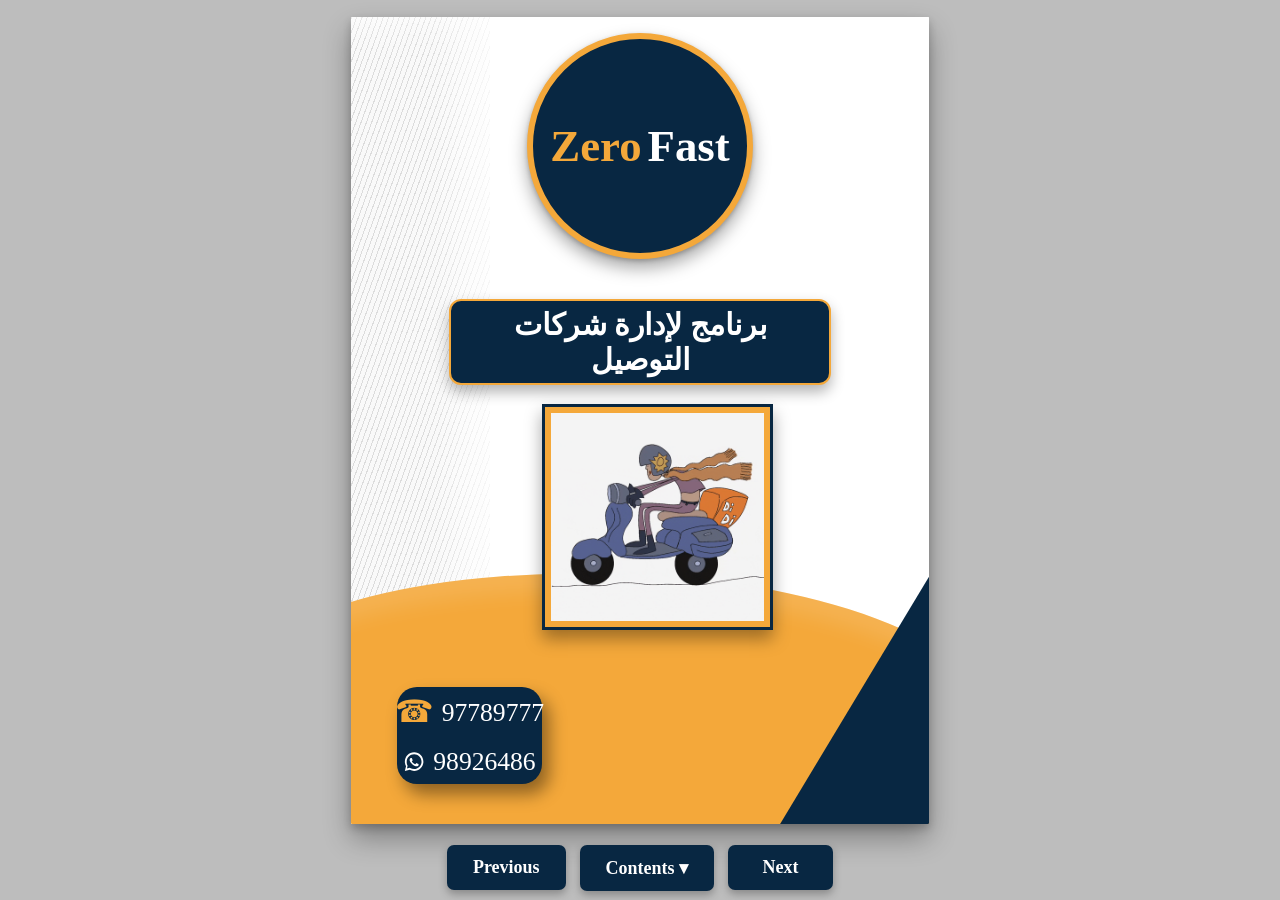
==== commit 00b07d5f: "Update index.html" ====
--- a/index.html
+++ b/index.html
@@ -1,707 +1,1172 @@
 <!DOCTYPE html>
 <html lang="ar" dir="rtl">
 <head>
-    <meta charset="UTF-8">
-    <meta name="viewport" content="width=device-width, initial-scale=1.0">
-    <title>Zero Fast</title>
-
-    <link rel="stylesheet" href="style.css">
+<meta charset="UTF-8">
+<meta name="viewport" content="width=device-width, initial-scale=1.0">
+<title>Zero Fast</title>
+<link rel="stylesheet" href="style.css">
 </head>
 
 <body>
 
-    <!-- =====================================================
-         NAVIGATION
-    ====================================================== -->
-
-    <div class="navigation">
-
-        <button type="button" id="prevBtn">
-            السابق
+<audio id="pageFlipSound" preload="auto">
+    <source src="mixkit-page-turn-single-1104.mp3" type="audio/mpeg">
+</audio>
+
+<!-- =========================================================
+     PAGE 1
+========================================================= -->
+
+<div class="page-group active" data-group="0">
+
+    <section class="book-page page1">
+
+        <div class="design-bg"></div>
+
+        <div class="logo-circle">
+            <span class="logo-zero">Zero</span>
+            <span class="logo-fast">Fast</span>
+        </div>
+
+        <div class="program-title">
+            برنامج لإدارة شركات التوصيل
+        </div>
+
+        <div class="image-frame frame-page1">
+            <img
+                src="images/Speeding%20Good%20Morning%20GIF%20by%20My%20Doodles%20Atalier.gif"
+                alt="Zero Fast"
+            >
+        </div>
+
+        <div class="contact-card">
+
+            <div class="contact-item">
+                <span class="phone-icon">☎</span>
+                <span>97789777</span>
+            </div>
+
+            <div class="contact-item">
+                <span class="whatsapp-icon">
+                    <svg viewBox="0 0 24 24">
+                        <path d="M12 2C6.48 2 2 6.48 2 12c0 1.77.46 3.43 1.26 4.88L2 22l5.27-1.23A9.93 9.93 0 0 0 12 22c5.52 0 10-4.48 10-10S17.52 2 12 2zm0 18c-1.56 0-3.02-.4-4.31-1.1l-.31-.17-3.13.73.74-3.05-.18-.31A7.94 7.94 0 0 1 4 12c0-4.41 3.59-8 8-8s8 3.59 8 8-3.59 8-8 8zm4.39-5.61c-.24-.12-1.42-.7-1.64-.78-.22-.08-.38-.12-.54.12-.16.24-.62.78-.76.94-.14.16-.28.18-.52.06-.24-.12-1.01-.37-1.92-1.18-.71-.63-1.19-1.41-1.33-1.65-.14-.24-.01-.37.1-.49.11-.11.24-.28.36-.42.12-.14.16-.24.24-.4.08-.16.04-.3-.02-.42-.06-.12-.54-1.3-.74-1.78-.2-.47-.4-.41-.54-.42h-.46c-.16 0-.42.06-.64.3-.22.24-.84.82-.84 2s.86 2.33.98 2.49c.12.16 1.69 2.58 4.1 3.62.57.25 1.02.4 1.37.51.58.18 1.11.16 1.53.1.47-.07 1.42-.58 1.62-1.14.2-.56.2-1.04.14-1.14-.06-.1-.22-.16-.46-.28z"/>
+                    </svg>
+                </span>
+                <span>98926486</span>
+            </div>
+
+        </div>
+
+    </section>
+
+</div>
+
+
+<!-- =========================================================
+     PAGE 2 + PAGE 3
+========================================================= -->
+
+<div class="page-group spread" data-group="1">
+
+    <section class="book-page page2">
+
+        <div class="design-bg"></div>
+
+        <div class="program-title">
+            برنامج لإدارة شركات التوصيل
+        </div>
+
+        <div class="title-pill page2-title">
+            مقدمة
+        </div>
+
+        <div class="intro-text">
+
+            <p>
+                <strong>Zero Fast</strong> هي شركة متخصصة في توصيل الطلبات الاستهلاكية،
+                وتسعى دائمًا إلى تطوير أسلوب العمل وتحسين مستوى الأداء.
+            </p>
+
+            <p>
+                وانطلاقًا من هذا الهدف، قامت الشركة بتطوير
+                <strong>برنامج محاسبي وإداري شامل</strong>
+                يساعد على توفير الوقت والجهد على إدارة الشركة،
+                كما يساهم في تقليل الأخطاء وتحسين دقة العمل وتنظيم البيانات والتقارير.
+            </p>
+
+            <p>
+                وقد تم تجربة البرنامج عمليًا، وأثبت فعاليته في تسهيل العمليات اليومية
+                ودعم إدارة الشركة في متابعة أعمالها بصورة أكثر تنظيمًا وكفاءة.
+            </p>
+
+        </div>
+
+        <div class="contact-card small-contact">
+
+            <div class="contact-item">
+                <span class="phone-icon">☎</span>
+                <span>97789777</span>
+            </div>
+
+            <div class="contact-item">
+                <span class="whatsapp-icon">
+                    <svg viewBox="0 0 24 24">
+                        <path d="M12 2C6.48 2 2 6.48 2 12c0 1.77.46 3.43 1.26 4.88L2 22l5.27-1.23A9.93 9.93 0 0 0 12 22c5.52 0 10-4.48 10-10S17.52 2 12 2zm0 18c-1.56 0-3.02-.4-4.31-1.1l-.31-.17-3.13.73.74-3.05-.18-.31A7.94 7.94 0 0 1 4 12c0-4.41 3.59-8 8-8s8 3.59 8 8-3.59 8-8 8zm4.39-5.61c-.24-.12-1.42-.7-1.64-.78-.22-.08-.38-.12-.54.12-.16.24-.62.78-.76.94-.14.16-.28.18-.52.06-.24-.12-1.01-.37-1.92-1.18-.71-.63-1.19-1.41-1.33-1.65-.14-.24-.01-.37.1-.49.11-.11.24-.28.36-.42.12-.14.16-.24.24-.4.08-.16.04-.3-.02-.42-.06-.12-.54-1.3-.74-1.78-.2-.47-.4-.41-.54-.42h-.46c-.16 0-.42.06-.64.3-.22.24-.84.82-.84 2s.86 2.33.98 2.49c.12.16 1.69 2.58 4.1 3.62.57.25 1.02.4 1.37.51.58.18 1.11.16 1.53.1.47-.07 1.42-.58 1.62-1.14.2-.56.2-1.04.14-1.14-.06-.1-.22-.16-.46-.28z"/>
+                    </svg>
+                </span>
+                <span>98926486</span>
+            </div>
+
+        </div>
+
+    </section>
+
+
+    <section class="book-page page3">
+
+        <div class="design-bg"></div>
+
+        <div class="program-title">
+            برنامج لإدارة شركات التوصيل
+        </div>
+
+        <div class="title-pill page3-title">
+            قائمة الدخول
+        </div>
+
+        <div class="image-frame frame-page3-1">
+            <img
+                src="images/Untitled%20%E2%80%91%20Made%20with%20FlexClip%20%281%29.gif"
+                alt="خطوات الدخول"
+            >
+        </div>
+
+        <div class="image-frame frame-page3-2">
+            <img
+                src="images/Untitled%20%E2%80%91%20Made%20with%20FlexClip%20%281%29.gif"
+                alt="قائمة الدخول"
+            >
+        </div>
+
+        <div class="bottom-pill">
+            دخول سهل - سريع - آمن
+        </div>
+
+    </section>
+
+</div>
+
+
+<!-- =========================================================
+     PAGE 4 + PAGE 5
+========================================================= -->
+
+<div class="page-group spread" data-group="2">
+
+    <section class="book-page page4">
+
+        <div class="design-bg"></div>
+
+        <div class="program-title">
+            برنامج لإدارة شركات التوصيل
+        </div>
+
+        <div class="title-pill page4-title">
+            الواجهة الرئيسية
+        </div>
+
+        <div class="image-frame frame-page4-main">
+            <img
+                src="images/Main_Account_Jul_2026.xlsm%20-%20Excel%202026-08-13%2016-52-03.gif"
+                alt="الواجهة الرئيسية"
+            >
+        </div>
+
+        <div class="image-frame frame-page4-small">
+            <img
+                src="images/Screenshot%202026-08-13%20165552.png"
+                alt="واجهة البرنامج"
+            >
+        </div>
+
+        <div class="page4-description">
+            واجهة رئيسية تجمع أهم أدوات البرنامج<br>
+            في مكان واحد لتسهيل متابعة العمل.
+        </div>
+
+        <div class="bottom-pill">
+            وضوح في الاستخدام... استقلالية في العمل.
+        </div>
+
+    </section>
+
+
+    <section class="book-page page5">
+
+        <div class="design-bg"></div>
+
+        <div class="program-title">
+            برنامج لإدارة شركات التوصيل
+        </div>
+
+        <div class="title-pill page5-title">
+            مميزات الواجهة الرئيسية
+        </div>
+
+        <div class="image-frame frame-page5-1">
+            <img
+                src="images/Screenshot%202026-08-13%20165504.png"
+                alt="واجهة البرنامج"
+            >
+        </div>
+
+        <div class="image-frame frame-page5-2">
+            <img
+                src="images/Screenshot%202026-08-13%20165530.png"
+                alt="الواجهة الرئيسية"
+            >
+        </div>
+
+        <div class="image-frame frame-page5-3">
+            <img
+                src="images/Screenshot%202026-08-13%20172635.png"
+                alt="واجهة البرنامج"
+            >
+        </div>
+
+        <div class="page5-description">
+            أدوات وتقارير منظمة تمنحك رؤية أوضح للعمل،
+            وتساعدك على الوصول إلى المعلومات ومتابعة التفاصيل بسهولة.
+        </div>
+
+        <div class="bottom-pill">
+            وضوح في الاستخدام... استقلالية في العمل.
+        </div>
+
+    </section>
+
+</div>
+
+
+<!-- =========================================================
+     PAGE 6
+========================================================= -->
+
+<div class="page-group" data-group="3">
+
+    <section class="book-page page6">
+
+        <div class="design-bg"></div>
+
+        <div class="logo-circle">
+            <span class="logo-zero">Zero</span>
+            <span class="logo-fast">Fast</span>
+        </div>
+
+        <div class="program-title">
+            برنامج لإدارة شركات التوصيل
+        </div>
+
+        <div class="title-pill page6-title">
+            مميزات البرنامج
+        </div>
+
+        <div class="image-frame frame-page6">
+            <img
+                src="images/Delivery%20Take%20Out%20GIF%20by%20Devon%20Blow.gif"
+                alt="فوائد البرنامج"
+            >
+        </div>
+
+        <div class="page6-benefits">
+
+            <p>* توفير الوقت والجهد</p>
+            <p>* تقليل الأخطاء وتحسين دقة العمل</p>
+            <p>* تنظيم البيانات والعمليات</p>
+            <p>* سهولة متابعة الموظفين والطلبات</p>
+            <p>* تقارير واضحة تساعد على اتخاذ القرار</p>
+            <p>* إدارة أكثر كفاءة من خلال نظام واحد</p>
+
+        </div>
+
+    </section>
+
+</div>
+
+
+<!-- =========================================================
+     NAVIGATION
+========================================================= -->
+
+<nav class="navigation">
+
+    <button id="prevBtn">
+        Previous
+    </button>
+
+    <div class="contents-dropdown">
+
+        <button id="contentsBtn">
+            Contents ▾
         </button>
 
-        <div class="contents-dropdown">
-
-            <button type="button" id="contentsBtn">
-                المحتويات
-            </button>
-
-            <div class="contents-list" id="contentsList">
-
-                <button type="button" data-page="1">
-                    الغلاف
-                </button>
-
-                <button type="button" data-page="2">
-                    مقدمة
-                </button>
-
-                <button type="button" data-page="3">
-                    البرنامج
-                </button>
-
-                <button type="button" data-page="4">
-                    المميزات
-                </button>
-
-                <button type="button" data-page="5">
-                    التقارير
-                </button>
-
-                <button type="button" data-page="6">
-                    الخاتمة
-                </button>
-
-            </div>
-
-        </div>
-
-        <button type="button" id="nextBtn">
-            التالي
-        </button>
+        <div id="contentsMenu" class="contents-list">
+
+            <button data-target="0">Page 1</button>
+            <button data-target="1">Page 2</button>
+            <button data-target="2">Page 3</button>
+            <button data-target="3">Page 4</button>
+            <button data-target="4">Page 5</button>
+            <button data-target="5">Page 6</button>
+
+        </div>
 
     </div>
 
-
-    <!-- =====================================================
-         PAGE 1
-    ====================================================== -->
-
-    <section class="page-group single-page active" data-group="1">
-
-        <article class="book-page page1">
-
-            <div class="design-bg"></div>
-
-            <div class="logo-circle">
-                <span class="logo-zero">ZERO</span>
-                <span class="logo-fast">FAST</span>
-            </div>
-
-            <div class="program-title">
-                برنامج ادارة شركات التوصيل
-            </div>
-
-            <div class="image-frame frame-page1">
-                <img src="images/image1.jpg" alt="Zero Fast">
-            </div>
-
-            <div class="contact-card">
-
-                <div class="contact-item">
-                    <span class="phone-icon">☎</span>
-                    <span>+965 00000000</span>
-                </div>
-
-                <div class="contact-item">
-                    <span class="whatsapp-icon">
-                        <svg viewBox="0 0 24 24" aria-hidden="true">
-                            <path d="M20.52 3.48A11.84 11.84 0 0 0 12.08 0C5.56 0 .25 5.31.25 11.83c0 2.08.54 4.11 1.57 5.9L.2 24l6.42-1.68a11.84 11.84 0 0 0 5.46 1.34h.01c6.51 0 11.82-5.31 11.82-11.83 0-3.16-1.23-6.13-3.39-8.35ZM12.09 21.66h-.01a9.82 9.82 0 0 1-5.01-1.37l-.36-.21-3.81 1 1.02-3.72-.23-.38a9.81 9.81 0 0 1-1.51-5.15C2.18 6.41 6.62 1.98 12.08 1.98c2.64 0 5.12 1.03 6.98 2.9a9.81 9.81 0 0 1 2.89 6.99c0 5.46-4.43 9.89-9.86 9.89Zm5.42-7.4c-.3-.15-1.77-.87-2.05-.97-.27-.1-.47-.15-.67.15-.2.3-.77.97-.95 1.17-.17.2-.35.22-.65.07-.3-.15-1.27-.47-2.42-1.5-.9-.8-1.51-1.79-1.69-2.09-.17-.3-.02-.46.13-.61.14-.14.3-.35.45-.52.15-.17.2-.3.3-.5.1-.2.05-.37-.02-.52-.07-.15-.67-1.62-.92-2.22-.24-.58-.49-.5-.67-.51h-.57c-.2 0-.52.07-.8.37-.27.3-1.04 1.02-1.04 2.49s1.07 2.89 1.22 3.09c.15.2 2.1 3.2 5.09 4.49.71.31 1.26.49 1.69.63.71.23 1.36.2 1.87.12.57-.08 1.77-.72 2.02-1.42.25-.7.25-1.3.17-1.42-.07-.12-.27-.2-.57-.35Z"/>
-                        </svg>
-                    </span>
-                    <span>WhatsApp</span>
-                </div>
-
-            </div>
-
-        </article>
-
-    </section>
-
-
-    <!-- =====================================================
-         PAGE 2
-    ====================================================== -->
-
-    <section class="page-group single-page" data-group="2">
-
-        <article class="book-page page2">
-
-            <div class="design-bg"></div>
-
-            <div class="program-title">
-                برنامج ادارة شركات التوصيل
-            </div>
-
-            <div class="title-pill page2-title">
-                مقدمة
-            </div>
-
-            <div class="intro-text">
-
-                <p>
-                    تم تصميم برنامج Zero Fast خصيصًا لإدارة شركات التوصيل
-                    بطريقة سهلة وسريعة ومنظمة.
-                </p>
-
-                <p>
-                    يساعد البرنامج على تنظيم بيانات السائقين والمركبات،
-                    ومتابعة الطلبات والحسابات والتقارير اليومية والشهرية.
-                </p>
-
-                <p>
-                    كما يوفر نظامًا متكاملًا للحسابات والتقارير المالية،
-                    مما يساعد الإدارة والمحاسب على الوصول إلى المعلومات
-                    المطلوبة بسهولة ودقة.
-                </p>
-
-                <p>
-                    تم تصميم الواجهة لتكون بسيطة وواضحة حتى يتمكن المستخدم
-                    من التعامل مع البرنامج دون الحاجة إلى خبرة تقنية.
-                </p>
-
-            </div>
-
-            <div class="contact-card small-contact">
-
-                <div class="contact-item">
-                    <span class="phone-icon">☎</span>
-                    <span>+965 00000000</span>
-                </div>
-
-                <div class="contact-item">
-                    <span class="whatsapp-icon">
-                        <svg viewBox="0 0 24 24" aria-hidden="true">
-                            <path d="M20.52 3.48A11.84 11.84 0 0 0 12.08 0C5.56 0 .25 5.31.25 11.83c0 2.08.54 4.11 1.57 5.9L.2 24l6.42-1.68a11.84 11.84 0 0 0 5.46 1.34h.01c6.51 0 11.82-5.31 11.82-11.83 0-3.16-1.23-6.13-3.39-8.35ZM12.09 21.66h-.01a9.82 9.82 0 0 1-5.01-1.37l-.36-.21-3.81 1 1.02-3.72-.23-.38a9.81 9.81 0 0 1-1.51-5.15C2.18 6.41 6.62 1.98 12.08 1.98c2.64 0 5.12 1.03 6.98 2.9a9.81 9.81 0 0 1 2.89 6.99c0 5.46-4.43 9.89-9.86 9.89Zm5.42-7.4c-.3-.15-1.77-.87-2.05-.97-.27-.1-.47-.15-.67.15-.2.3-.77.97-.95 1.17-.17.2-.35.22-.65.07-.3-.15-1.27-.47-2.42-1.5-.9-.8-1.51-1.79-1.69-2.09-.17-.3-.02-.46.13-.61.14-.14.3-.35.45-.52.15-.17.2-.3.3-.5.1-.2.05-.37-.02-.52-.07-.15-.67-1.62-.92-2.22-.24-.58-.49-.5-.67-.51h-.57c-.2 0-.52.07-.8.37-.27.3-1.04 1.02-1.04 2.49s1.07 2.89 1.22 3.09c.15.2 2.1 3.2 5.09 4.49.71.31 1.26.49 1.69.63.71.23 1.36.2 1.87.12.57-.08 1.77-.72 2.02-1.42.25-.7.25-1.3.17-1.42-.07-.12-.27-.2-.57-.35Z"/>
-                        </svg>
-                    </span>
-                    <span>WhatsApp</span>
-                </div>
-
-            </div>
-
-        </article>
-
-    </section>
-
-
-    <!-- =====================================================
-         PAGE 3
-    ====================================================== -->
-
-    <section class="page-group spread" data-group="3">
-
-        <article class="book-page page3">
-
-            <div class="design-bg"></div>
-
-            <div class="program-title">
-                برنامج ادارة شركات التوصيل
-            </div>
-
-            <div class="title-pill page3-title">
-                إدارة التشغيل
-            </div>
-
-            <div class="image-frame frame-page3-1">
-                <img src="images/image2.jpg" alt="إدارة التشغيل">
-            </div>
-
-            <div class="image-frame frame-page3-2">
-                <img src="images/image3.jpg" alt="إدارة السائقين">
-            </div>
-
-            <div class="bottom-pill">
-                متابعة التشغيل والسائقين بسهولة
-            </div>
-
-        </article>
-
-        <article class="book-page page4">
-
-            <div class="design-bg"></div>
-
-            <div class="program-title">
-                برنامج ادارة شركات التوصيل
-            </div>
-
-            <div class="title-pill page4-title">
-                إدارة البيانات
-            </div>
-
-            <div class="image-frame frame-page4-main">
-                <img src="images/image4.jpg" alt="إدارة البيانات">
-            </div>
-
-            <div class="image-frame frame-page4-small">
-                <img src="images/image5.jpg" alt="بيانات الموظفين">
-            </div>
-
-            <div class="page4-description">
-                تنظيم بيانات الموظفين والمركبات
-            </div>
-
-            <div class="bottom-pill">
-                بيانات منظمة وسهلة الوصول
-            </div>
-
-        </article>
-
-    </section>
-
-
-    <!-- =====================================================
-         PAGE 5
-    ====================================================== -->
-
-    <section class="page-group single-page" data-group="5">
-
-        <article class="book-page page5">
-
-            <div class="design-bg"></div>
-
-            <div class="program-title">
-                برنامج ادارة شركات التوصيل
-            </div>
-
-            <div class="title-pill page5-title">
-                التقارير والحسابات
-            </div>
-
-            <div class="image-frame frame-page5-1">
-                <img src="images/image6.jpg" alt="التقارير">
-            </div>
-
-            <div class="image-frame frame-page5-2">
-                <img src="images/image7.jpg" alt="الحسابات">
-            </div>
-
-            <div class="image-frame frame-page5-3">
-                <img src="images/image8.jpg" alt="النتائج">
-            </div>
-
-            <div class="page5-description">
-                تقارير دقيقة تساعد الإدارة على اتخاذ القرار
-            </div>
-
-            <div class="bottom-pill">
-                دقة - سرعة - تنظيم
-            </div>
-
-        </article>
-
-    </section>
-
-
-    <!-- =====================================================
-         PAGE 6
-    ====================================================== -->
-
-    <section class="page-group single-page" data-group="6">
-
-        <article class="book-page page6">
-
-            <div class="design-bg"></div>
-
-            <div class="logo-circle">
-                <span class="logo-zero">ZERO</span>
-                <span class="logo-fast">FAST</span>
-            </div>
-
-            <div class="program-title">
-                برنامج ادارة شركات التوصيل
-            </div>
-
-            <div class="title-pill page6-title">
-                لماذا Zero Fast؟
-            </div>
-
-            <div class="page6-benefits">
-
-                <p>
-                    دخول سهل وسريع وآمن
-                </p>
-
-                <p>
-                    تنظيم كامل لبيانات الشركة
-                </p>
-
-                <p>
-                    متابعة دقيقة للتشغيل والسائقين
-                </p>
-
-                <p>
-                    تقارير وحسابات واضحة
-                </p>
-
-                <p>
-                    تصميم بسيط يناسب جميع المستخدمين
-                </p>
-
-            </div>
-
-            <div class="image-frame frame-page6">
-                <img src="images/image9.jpg" alt="Zero Fast">
-            </div>
-
-        </article>
-
-    </section>
-
-
-    <!-- =====================================================
-         JAVASCRIPT
-    ====================================================== -->
-
-    <script>
-
-        const groups = Array.from(
-            document.querySelectorAll(".page-group")
-        );
-
-        const prevBtn = document.getElementById("prevBtn");
-        const nextBtn = document.getElementById("nextBtn");
-        const contentsBtn = document.getElementById("contentsBtn");
-        const contentsList = document.getElementById("contentsList");
-
-        let currentGroup = 0;
-        let isAnimating = false;
-
-        function isMobile() {
-            return window.innerWidth <= 700;
+    <button id="nextBtn">
+        Next
+    </button>
+
+</nav>
+
+
+<script>
+
+const groups = [...document.querySelectorAll(".page-group")];
+const pages = [...document.querySelectorAll(".book-page")];
+const sound = document.getElementById("pageFlipSound");
+
+let currentState = 0;
+let isTurning = false;
+
+const TURN_TIME = 1150;
+const MOBILE_TURN_TIME = 850;
+
+
+/* =========================================================
+   DEVICE
+========================================================= */
+
+function isMobile() {
+    return window.innerWidth <= 700;
+}
+
+
+/* =========================================================
+   SOUND
+========================================================= */
+
+function playSound() {
+
+    if (!sound) return;
+
+    sound.pause();
+    sound.currentTime = 0;
+    sound.volume = 0.85;
+
+    const promise = sound.play();
+
+    if (promise) {
+        promise.catch(() => {});
+    }
+
+}
+
+
+/* =========================================================
+   MOBILE PAGE -> GROUP
+========================================================= */
+
+function mobileGroupForPage(pageNumber) {
+
+    if (pageNumber === 0) return 0;
+
+    if (pageNumber === 1 || pageNumber === 2) {
+        return 1;
+    }
+
+    if (pageNumber === 3 || pageNumber === 4) {
+        return 2;
+    }
+
+    return 3;
+
+}
+
+
+/* =========================================================
+   CLEAR ALL
+========================================================= */
+
+function clearAll() {
+
+    groups.forEach(group => {
+
+        group.classList.remove(
+            "active",
+            "wind-enter-next",
+            "wind-enter-prev"
+        );
+
+    });
+
+    pages.forEach(page => {
+
+        page.classList.remove(
+            "mobile-visible",
+            "desktop-flip-next",
+            "desktop-flip-prev"
+        );
+
+    });
+
+}
+
+
+/* =========================================================
+   SHOW STATE
+========================================================= */
+
+function showState(state, direction = null) {
+
+    clearAll();
+
+
+    /* =====================================================
+       MOBILE
+    ===================================================== */
+
+    if (isMobile()) {
+
+        const pageNumber = Math.max(
+            0,
+            Math.min(5, state)
+        );
+
+        const groupNumber =
+            mobileGroupForPage(pageNumber);
+
+        const group = groups[groupNumber];
+
+        if (!group) return;
+
+        group.classList.add("active");
+
+        if (pages[pageNumber]) {
+
+            pages[pageNumber].classList.add(
+                "mobile-visible"
+            );
+
         }
 
-        function prepareMobilePage(group) {
-
-            if (!isMobile()) {
-                return;
-            }
-
-            const pages = group.querySelectorAll(".book-page");
-
-            pages.forEach((page, index) => {
-
-                page.classList.remove("mobile-visible");
-
-                if (index === 0) {
-                    page.classList.add("mobile-visible");
-                }
-
-            });
+
+        /*
+         * WIND مستقل تمامًا عن الصفحة.
+         * الحركة تُطبق على PAGE-GROUP.
+         */
+
+        if (direction === "next") {
+
+            void group.offsetWidth;
+
+            group.classList.add(
+                "wind-enter-next"
+            );
+
         }
 
-        function clearAnimations(group) {
-
-            if (!group) return;
-
-            const pages = group.querySelectorAll(".book-page");
-
-            pages.forEach(page => {
-
-                page.classList.remove(
-                    "wind-enter-next",
-                    "wind-enter-prev",
-                    "desktop-flip-next",
+        else if (direction === "prev") {
+
+            void group.offsetWidth;
+
+            group.classList.add(
+                "wind-enter-prev"
+            );
+
+        }
+
+        return;
+
+    }
+
+
+    /* =====================================================
+       DESKTOP
+    ===================================================== */
+
+    const desktopState = Math.max(
+        0,
+        Math.min(3, state)
+    );
+
+    const group = groups[desktopState];
+
+    if (!group) return;
+
+    group.classList.add("active");
+
+}
+
+
+/* =========================================================
+   FINISH MOBILE WIND
+========================================================= */
+
+function finishMobileTurn() {
+
+    const activeGroup =
+        groups.find(group =>
+            group.classList.contains("active")
+        );
+
+    if (!activeGroup) {
+
+        isTurning = false;
+        return;
+
+    }
+
+    activeGroup.classList.remove(
+        "wind-enter-next",
+        "wind-enter-prev"
+    );
+
+    isTurning = false;
+
+}
+
+
+/* =========================================================
+   NEXT PAGE
+========================================================= */
+
+function nextPage(soundAlreadyPlayed = false) {
+
+    if (isTurning) return;
+
+    if (currentState >= 5 && isMobile()) return;
+
+    if (currentState >= 3 && !isMobile()) return;
+
+    if (!soundAlreadyPlayed) {
+        playSound();
+    }
+
+
+    /* =====================================================
+       MOBILE
+    ===================================================== */
+
+    if (isMobile()) {
+
+        isTurning = true;
+
+        currentState++;
+
+        showState(
+            currentState,
+            "next"
+        );
+
+        setTimeout(
+            finishMobileTurn,
+            MOBILE_TURN_TIME
+        );
+
+        return;
+
+    }
+
+
+    /* =====================================================
+       DESKTOP
+    ===================================================== */
+
+    isTurning = true;
+
+
+    /* PAGE 1 -> PAGE 2 + 3 */
+
+    if (currentState === 0) {
+
+        const page1 = pages[0];
+
+        page1.classList.add(
+            "desktop-flip-next"
+        );
+
+        setTimeout(() => {
+
+            clearAll();
+
+            currentState = 1;
+
+            showState(1);
+
+            isTurning = false;
+
+        }, TURN_TIME);
+
+        return;
+
+    }
+
+
+    /* PAGE 2 + 3 -> PAGE 4 + 5 */
+
+    if (currentState === 1) {
+
+        clearAll();
+
+        groups[1].classList.add("active");
+
+        const page3 = pages[2];
+
+        void page3.offsetWidth;
+
+        page3.classList.add(
+            "desktop-flip-next"
+        );
+
+        setTimeout(() => {
+
+            clearAll();
+
+            currentState = 2;
+
+            showState(2);
+
+            isTurning = false;
+
+        }, TURN_TIME);
+
+        return;
+
+    }
+
+
+    /* PAGE 4 + 5 -> PAGE 6 */
+
+    if (currentState === 2) {
+
+        clearAll();
+
+        groups[2].classList.add("active");
+
+        const page5 = pages[4];
+
+        void page5.offsetWidth;
+
+        page5.classList.add(
+            "desktop-flip-next"
+        );
+
+        setTimeout(() => {
+
+            clearAll();
+
+            currentState = 3;
+
+            groups[3].classList.add("active");
+
+            const page6 = pages[5];
+
+            void page6.offsetWidth;
+
+            page6.classList.add(
+                "desktop-flip-prev"
+            );
+
+            setTimeout(() => {
+
+                page6.classList.remove(
                     "desktop-flip-prev"
                 );
 
-                void page.offsetWidth;
-
-            });
+                isTurning = false;
+
+            }, TURN_TIME);
+
+        }, TURN_TIME);
+
+        return;
+
+    }
+
+}
+
+
+/* =========================================================
+   PREVIOUS PAGE
+========================================================= */
+
+function previousPage(soundAlreadyPlayed = false) {
+
+    if (isTurning) return;
+
+    if (currentState <= 0) return;
+
+    if (!soundAlreadyPlayed) {
+        playSound();
+    }
+
+
+    /* =====================================================
+       MOBILE
+    ===================================================== */
+
+    if (isMobile()) {
+
+        isTurning = true;
+
+        currentState--;
+
+        showState(
+            currentState,
+            "prev"
+        );
+
+        setTimeout(
+            finishMobileTurn,
+            MOBILE_TURN_TIME
+        );
+
+        return;
+
+    }
+
+
+    /* =====================================================
+       DESKTOP
+    ===================================================== */
+
+    isTurning = true;
+
+
+    /* PAGE 6 -> PAGE 4 + 5 */
+
+    if (currentState === 3) {
+
+        clearAll();
+
+        groups[3].classList.add("active");
+
+        const page6 = pages[5];
+
+        void page6.offsetWidth;
+
+        page6.classList.add(
+            "desktop-flip-next"
+        );
+
+        setTimeout(() => {
+
+            clearAll();
+
+            currentState = 2;
+
+            showState(2);
+
+            isTurning = false;
+
+        }, TURN_TIME);
+
+        return;
+
+    }
+
+
+    /* PAGE 4 + 5 -> PAGE 2 + 3 */
+
+    if (currentState === 2) {
+
+        clearAll();
+
+        groups[1].classList.add("active");
+
+        const page3 = pages[2];
+
+        void page3.offsetWidth;
+
+        page3.classList.add(
+            "desktop-flip-prev"
+        );
+
+        currentState = 1;
+
+        setTimeout(() => {
+
+            isTurning = false;
+
+        }, TURN_TIME);
+
+        return;
+
+    }
+
+
+    /* PAGE 2 + 3 -> PAGE 1 */
+
+    if (currentState === 1) {
+
+        clearAll();
+
+        groups[0].classList.add("active");
+
+        const page1 = pages[0];
+
+        void page1.offsetWidth;
+
+        page1.classList.add(
+            "desktop-flip-prev"
+        );
+
+        currentState = 0;
+
+        setTimeout(() => {
+
+            page1.classList.remove(
+                "desktop-flip-prev"
+            );
+
+            isTurning = false;
+
+        }, TURN_TIME);
+
+    }
+
+}
+
+
+/* =========================================================
+   CONTENTS
+========================================================= */
+
+function closeContents() {
+
+    const menu =
+        document.getElementById("contentsMenu");
+
+    if (menu) {
+
+        menu.classList.remove("show");
+
+    }
+
+}
+
+
+function goToPage(pageNumber) {
+
+    closeContents();
+
+    if (isTurning) return;
+
+
+    /* =====================================================
+       MOBILE
+    ===================================================== */
+
+    if (isMobile()) {
+
+        if (
+            pageNumber < 0 ||
+            pageNumber > 5
+        ) {
+            return;
         }
 
-        function showGroup(index, direction = "next") {
-
-            if (isAnimating) return;
-
-            if (index < 0 || index >= groups.length) {
-                return;
-            }
-
-            const oldGroup = groups[currentGroup];
-            const newGroup = groups[index];
-
-            if (oldGroup === newGroup) {
-                return;
-            }
-
-            isAnimating = true;
-
-            clearAnimations(oldGroup);
-            clearAnimations(newGroup);
-
-            oldGroup.classList.remove("active");
-
-            newGroup.classList.add("active");
-
-            prepareMobilePage(newGroup);
-
-            if (isMobile()) {
-
-                const newPage =
-                    newGroup.querySelector(".book-page.mobile-visible");
-
-                if (newPage) {
-
-                    newPage.classList.add(
-                        direction === "next"
-                            ? "wind-enter-next"
-                            : "wind-enter-prev"
+        if (pageNumber === currentState) {
+            return;
+        }
+
+        const direction =
+            pageNumber > currentState
+                ? "next"
+                : "prev";
+
+        currentState = pageNumber;
+
+        showState(
+            currentState,
+            direction
+        );
+
+        return;
+
+    }
+
+
+    /* =====================================================
+       DESKTOP
+    ===================================================== */
+
+    let targetState = 0;
+
+    if (pageNumber === 0) {
+
+        targetState = 0;
+
+    }
+
+    else if (
+        pageNumber === 1 ||
+        pageNumber === 2
+    ) {
+
+        targetState = 1;
+
+    }
+
+    else if (
+        pageNumber === 3 ||
+        pageNumber === 4
+    ) {
+
+        targetState = 2;
+
+    }
+
+    else {
+
+        targetState = 3;
+
+    }
+
+
+    if (targetState === currentState) {
+        return;
+    }
+
+    currentState = targetState;
+
+    showState(currentState);
+
+}
+
+
+/* =========================================================
+   BUTTONS
+========================================================= */
+
+document
+    .getElementById("nextBtn")
+    .onclick = function(e) {
+
+        e.preventDefault();
+
+        nextPage();
+
+    };
+
+
+document
+    .getElementById("prevBtn")
+    .onclick = function(e) {
+
+        e.preventDefault();
+
+        previousPage();
+
+    };
+
+
+document
+    .getElementById("contentsBtn")
+    .onclick = function(e) {
+
+        e.preventDefault();
+
+        e.stopPropagation();
+
+        document
+            .getElementById("contentsMenu")
+            .classList
+            .toggle("show");
+
+    };
+
+
+document
+    .querySelectorAll(
+        "#contentsMenu [data-target]"
+    )
+    .forEach(button => {
+
+        button.onclick = function(e) {
+
+            e.preventDefault();
+
+            goToPage(
+                Number(this.dataset.target)
+            );
+
+        };
+
+    });
+
+
+document.addEventListener(
+    "click",
+    function(e) {
+
+        if (
+            !e.target.closest(
+                ".contents-dropdown"
+            )
+        ) {
+
+            closeContents();
+
+        }
+
+    }
+);
+
+
+/* =========================================================
+   MOBILE SWIPE
+========================================================= */
+
+let startX = 0;
+let startY = 0;
+
+
+document.addEventListener(
+    "touchstart",
+    function(e) {
+
+        if (!isMobile()) return;
+
+        if (e.touches.length !== 1) return;
+
+        startX =
+            e.touches[0].clientX;
+
+        startY =
+            e.touches[0].clientY;
+
+    },
+    { passive: true }
+);
+
+
+document.addEventListener(
+    "touchend",
+    function(e) {
+
+        if (!isMobile()) return;
+
+        if (
+            e.changedTouches.length !== 1
+        ) {
+            return;
+        }
+
+        const dx =
+            e.changedTouches[0].clientX -
+            startX;
+
+        const dy =
+            e.changedTouches[0].clientY -
+            startY;
+
+
+        if (
+            Math.abs(dy) >
+            Math.abs(dx)
+        ) {
+            return;
+        }
+
+
+        if (
+            Math.abs(dx) < 45
+        ) {
+            return;
+        }
+
+
+        playSound();
+
+
+        if (dx < 0) {
+
+            nextPage(true);
+
+        }
+
+        else {
+
+            previousPage(true);
+
+        }
+
+    },
+    { passive: true }
+);
+
+
+/* =========================================================
+   RESIZE
+========================================================= */
+
+let resizeTimer;
+
+
+window.addEventListener(
+    "resize",
+    function() {
+
+        clearTimeout(resizeTimer);
+
+        resizeTimer = setTimeout(
+            function() {
+
+                if (!isTurning) {
+
+                    if (isMobile()) {
+
+                        if (
+                            currentState > 5
+                        ) {
+                            currentState = 5;
+                        }
+
+                    }
+
+                    else {
+
+                        if (
+                            currentState > 3
+                        ) {
+                            currentState = 3;
+                        }
+
+                    }
+
+                    showState(
+                        currentState
                     );
 
                 }
 
-            } else {
-
-                const newPages =
-                    newGroup.querySelectorAll(".book-page");
-
-                newPages.forEach(page => {
-
-                    page.classList.add(
-                        direction === "next"
-                            ? "desktop-flip-next"
-                            : "desktop-flip-prev"
-                    );
-
-                });
-
-            }
-
-            currentGroup = index;
-
-            setTimeout(() => {
-
-                clearAnimations(newGroup);
-                isAnimating = false;
-
-            }, isMobile() ? 800 : 1200);
-
-        }
-
-        function nextPage() {
-
-            if (currentGroup < groups.length - 1) {
-
-                showGroup(
-                    currentGroup + 1,
-                    "next"
-                );
-
-            }
-
-        }
-
-        function prevPage() {
-
-            if (currentGroup > 0) {
-
-                showGroup(
-                    currentGroup - 1,
-                    "prev"
-                );
-
-            }
-
-        }
-
-        nextBtn.addEventListener(
-            "click",
-            nextPage
-        );
-
-        prevBtn.addEventListener(
-            "click",
-            prevPage
-        );
-
-
-        /* =====================================================
-           CONTENTS
-        ===================================================== */
-
-        contentsBtn.addEventListener(
-            "click",
-            function (event) {
-
-                event.stopPropagation();
-
-                contentsList.classList.toggle("show");
-
-            }
-        );
-
-
-        contentsList
-            .querySelectorAll("button")
-            .forEach(button => {
-
-                button.addEventListener(
-                    "click",
-                    function () {
-
-                        const target =
-                            Number(this.dataset.page);
-
-                        const targetIndex =
-                            groups.findIndex(
-                                group =>
-                                    Number(group.dataset.group) === target
-                            );
-
-                        if (targetIndex !== -1) {
-
-                            const direction =
-                                targetIndex > currentGroup
-                                    ? "next"
-                                    : "prev";
-
-                            showGroup(
-                                targetIndex,
-                                direction
-                            );
-
-                        }
-
-                        contentsList.classList.remove("show");
-
-                    }
-                );
-
-            });
-
-
-        document.addEventListener(
-            "click",
-            function (event) {
-
-                if (
-                    !event.target.closest(".contents-dropdown")
-                ) {
-
-                    contentsList.classList.remove("show");
-
-                }
-
-            }
-        );
-
-
-        /* =====================================================
-           KEYBOARD
-        ===================================================== */
-
-        document.addEventListener(
-            "keydown",
-            function (event) {
-
-                if (event.key === "ArrowRight") {
-                    nextPage();
-                }
-
-                if (event.key === "ArrowLeft") {
-                    prevPage();
-                }
-
-            }
-        );
-
-
-        /* =====================================================
-           TOUCH SWIPE
-        ===================================================== */
-
-        let touchStartX = 0;
-        let touchStartY = 0;
-
-        document.addEventListener(
-            "touchstart",
-            function (event) {
-
-                if (!isMobile()) return;
-
-                touchStartX =
-                    event.touches[0].clientX;
-
-                touchStartY =
-                    event.touches[0].clientY;
-
             },
-            {
-                passive: true
-            }
-        );
-
-
-        document.addEventListener(
-            "touchend",
-            function (event) {
-
-                if (!isMobile()) return;
-
-                const touchEndX =
-                    event.changedTouches[0].clientX;
-
-                const touchEndY =
-                    event.changedTouches[0].clientY;
-
-                const diffX =
-                    touchEndX - touchStartX;
-
-                const diffY =
-                    touchEndY - touchStartY;
-
-                if (
-                    Math.abs(diffX) < 50 ||
-                    Math.abs(diffX) < Math.abs(diffY)
-                ) {
-                    return;
-                }
-
-                if (diffX < 0) {
-                    nextPage();
-                } else {
-                    prevPage();
-                }
-
-            },
-            {
-                passive: true
-            }
-        );
-
-
-        /* =====================================================
-           RESIZE
-        ===================================================== */
-
-        window.addEventListener(
-            "resize",
-            function () {
-
-                prepareMobilePage(
-                    groups[currentGroup]
-                );
-
-            }
-        );
-
-
-        /* =====================================================
-           INITIALIZE
-        ===================================================== */
-
-        document.addEventListener(
-            "DOMContentLoaded",
-            function () {
-
-                groups.forEach(
-                    group => group.classList.remove("active")
-                );
-
-                currentGroup = 0;
-
-                groups[currentGroup]
-                    .classList.add("active");
-
-                prepareMobilePage(
-                    groups[currentGroup]
-                );
-
-            }
-        );
-
-    </script>
+            120
+        );
+
+    }
+);
+
+
+/* =========================================================
+   START
+========================================================= */
+
+showState(0);
+
+</script>
 
 </body>
 </html>
--- a/style.css
+++ b/style.css
@@ -649,6 +649,8 @@
         height: 28%;
     }
 
+    /* CONTACT */
+
     .page1 .contact-card,
     .page2 .small-contact {
         width: 25%;
@@ -675,6 +677,8 @@
         font-size: clamp(21px,2vw,27px);
     }
 
+    /* PAGE 2 */
+
     .page2 .program-title {
         top: 6%;
     }
@@ -692,6 +696,8 @@
         padding: 4% 6% 3%;
     }
 
+    /* PAGE 3 */
+
     .page3 .program-title {
         top: 6%;
     }
@@ -727,6 +733,10 @@
         height: 8%;
         font-size: clamp(18px,2vw,27px);
     }
+
+    /* =====================================================
+       PAGE 4
+       ===================================================== */
 
     .page4 .program-title {
         top: 5%;
@@ -775,6 +785,10 @@
         font-size: clamp(17px,1.9vw,25px);
     }
 
+    /* =====================================================
+       PAGE 5
+       ===================================================== */
+
     .page5 .program-title {
         top: 5%;
     }
@@ -817,6 +831,10 @@
         height: 8.5%;
         font-size: clamp(17px,1.9vw,25px);
     }
+
+    /* =====================================================
+       PAGE 6
+       ===================================================== */
 
     .page6 .logo-circle {
         top: 2%;
@@ -867,6 +885,8 @@
         margin: 0 0 12px;
     }
 
+    /* BUTTONS */
+
     .navigation {
         height: 65px;
         gap: 14px;
@@ -1048,6 +1068,10 @@
         display: block;
     }
 
+    /* =====================================================
+       GENERAL MOBILE
+       ===================================================== */
+
     .program-title {
         top: 17%;
         left: 8%;
@@ -1057,6 +1081,10 @@
         padding: 6px 8px;
     }
 
+    /* =====================================================
+       PAGE 1
+       ===================================================== */
+
     .page1 .logo-circle {
         width: 42%;
         left: 29%;
@@ -1079,6 +1107,8 @@
         height: 100%;
         object-fit: cover;
     }
+
+    /* CONTACT PAGE 1 */
 
     .page1 .contact-card {
         left: 7%;
@@ -1102,6 +1132,10 @@
         margin-top: 5px;
     }
 
+    /* =====================================================
+       PAGE 2
+       ===================================================== */
+
     .page2 .program-title {
         top: 6%;
     }
@@ -1128,6 +1162,8 @@
     .page2 .intro-text p {
         margin: 0 0 10px;
     }
+
+    /* CONTACT PAGE 2 */
 
     .page2 .small-contact {
         right: 8%;
@@ -1152,6 +1188,10 @@
         margin-top: 4px;
     }
 
+    /* =====================================================
+       PAGE 3
+       ===================================================== */
+
     .page3 .program-title {
         top: 6%;
     }
@@ -1190,6 +1230,10 @@
         height: 8%;
         font-size: clamp(15px,3.8vw,20px);
     }
+
+    /* =====================================================
+       PAGE 4
+       ===================================================== */
 
     .page4 .program-title {
         top: 5%;
@@ -1243,6 +1287,10 @@
         font-size: clamp(14px,3.5vw,19px);
     }
 
+    /* =====================================================
+       PAGE 5
+       ===================================================== */
+
     .page5 .program-title {
         top: 5%;
     }
@@ -1298,6 +1346,10 @@
         height: 8%;
         font-size: clamp(14px,3.5vw,19px);
     }
+
+    /* =====================================================
+       PAGE 6
+       ===================================================== */
 
     .page6 .logo-circle {
         top: 3%;
@@ -1349,6 +1401,10 @@
         margin: 0 0 7px;
     }
 
+    /* =====================================================
+       MOBILE NAVIGATION
+       ===================================================== */
+
     .navigation {
         height: 58px;
         gap: 7px;
@@ -1362,120 +1418,315 @@
         font-size: 13px;
     }
 
-    /* =====================================================
-       MOBILE PAGE MOTION — WIND
-       ===================================================== */
-
-    .wind-enter-next,
-    .wind-enter-prev {
-        animation-duration: .75s;
-        animation-timing-function: cubic-bezier(.22,.61,.36,1);
-        animation-fill-mode: both;
-        will-change: clip-path, transform, opacity;
-    }
-
-    .wind-enter-next {
-        animation-name: mobileWindNext;
-    }
-
-    @keyframes mobileWindNext {
-
-        0% {
-            opacity: 0;
-            clip-path: polygon(
-                0% 100%,
-                0% 100%,
-                12% 88%,
-                25% 75%
-            );
-            transform:
-                translate(-4%, 4%)
-                skewX(-2deg)
-                scale(.985);
-        }
-
-        20% {
-            opacity: .45;
-            clip-path: polygon(
-                0% 100%,
-                0% 86%,
-                18% 68%,
-                38% 48%,
-                55% 31%
-            );
-            transform:
-                translate(-3%, 3%)
-                skewX(-1.6deg)
-                scale(.99);
-        }
-
-        40% {
-            opacity: .70;
-            clip-path: polygon(
-                0% 100%,
-                0% 66%,
-                20% 46%,
-                42% 24%,
-                66% 4%,
-                82% 0%
-            );
-            transform:
-                translate(-2%, 2%)
-                skewX(-1.1deg)
-                scale(.995);
-        }
-
-        60% {
-            opacity: .88;
-            clip-path: polygon(
-                0% 100%,
-                0% 42%,
-                24% 20%,
-                46% 0%,
-                100% 0%,
-                100% 30%
-            );
-            transform:
-                translate(-1%, 1%)
-                skewX(-.7deg)
-                scale(1);
-        }
-
-        80% {
-            opacity: .96;
-            clip-path: polygon(
-                0% 100%,
-                0% 0%,
-                100% 0%,
-                100% 65%,
-                75% 100%,
-                38% 100%
-            );
-            transform:
-                translate(-.3%, .3%)
-                skewX(-.25deg)
-                scale(1);
-        }
-
-        100% {
-            opacity: 1;
-            clip-path: polygon(
-                0% 0%,
-                100% 0%,
-                100% 100%,
-                0% 100%
-            );
-            transform:
-                translate(0,0)
-                skewX(0)
-                scale(1);
-        }
-    }
-
-    .wind-enter-prev {
-        animation-name: mobileWindPrev;
-    }
-
+   /* =====================================================
+   MOBILE PAGE MOTION — WIND
+   SW -> NE / NAVY PAPER WITH WHITE SHADING
+   ===================================================== */
+
+.wind-enter-next,
+.wind-enter-prev {
+    animation-duration: .75s;
+    animation-timing-function: cubic-bezier(.22,.61,.36,1);
+    animation-fill-mode: both;
+    will-change: clip-path, transform, opacity;
+}
+
+/* =====================================================
+   NEXT
+   FROM SOUTH-WEST -> NORTH-EAST
+   ===================================================== */
+
+.wind-enter-next {
+    animation-name: mobileWindNext;
+}
+
+@keyframes mobileWindNext {
+
+    0% {
+        opacity: 0;
+        clip-path: polygon(
+            0% 100%,
+            0% 100%,
+            12% 88%,
+            25% 75%
+        );
+        transform:
+            translate(-4%, 4%)
+            skewX(-2deg)
+            scale(.985);
+    }
+
+    20% {
+        opacity: .45;
+        clip-path: polygon(
+            0% 100%,
+            0% 86%,
+            18% 68%,
+            38% 48%,
+            55% 31%
+        );
+        transform:
+            translate(-3%, 3%)
+            skewX(-1.6deg)
+            scale(.99);
+    }
+
+    40% {
+        opacity: .70;
+        clip-path: polygon(
+            0% 100%,
+            0% 66%,
+            20% 46%,
+            42% 24%,
+            66% 4%,
+            82% 0%
+        );
+        transform:
+            translate(-2%, 2%)
+            skewX(-1.1deg)
+            scale(.995);
+    }
+
+    60% {
+        opacity: .88;
+        clip-path: polygon(
+            0% 100%,
+            0% 42%,
+            24% 20%,
+            46% 0%,
+            100% 0%,
+            100% 30%
+        );
+        transform:
+            translate(-1%, 1%)
+            skewX(-.7deg)
+            scale(1);
+    }
+
+    80% {
+        opacity: .96;
+        clip-path: polygon(
+            0% 100%,
+            0% 0%,
+            100% 0%,
+            100% 65%,
+            75% 100%,
+            38% 100%
+        );
+        transform:
+            translate(-.3%, .3%)
+            skewX(-.25deg)
+            scale(1);
+    }
+
+    100% {
+        opacity: 1;
+        clip-path: polygon(
+            0% 0%,
+            100% 0%,
+            100% 100%,
+            0% 100%
+        );
+        transform:
+            translate(0,0)
+            skewX(0)
+            scale(1);
+    }
+}
+
+
+/* =====================================================
+   PREV
+   FROM NORTH-EAST -> SOUTH-WEST
+   ===================================================== */
+
+.wind-enter-prev {
+    animation-name: mobileWindPrev;
+}
+
+@keyframes mobileWindPrev {
+
+    0% {
+        opacity: 0;
+        clip-path: polygon(
+            100% 0%,
+            100% 0%,
+            88% 12%,
+            75% 25%
+        );
+        transform:
+            translate(4%, -4%)
+            skewX(2deg)
+            scale(.985);
+    }
+
+    20% {
+        opacity: .45;
+        clip-path: polygon(
+            100% 0%,
+            100% 14%,
+            82% 32%,
+            62% 52%,
+            45% 69%
+        );
+        transform:
+            translate(3%, -3%)
+            skewX(1.6deg)
+            scale(.99);
+    }
+
+    40% {
+        opacity: .70;
+        clip-path: polygon(
+            100% 0%,
+            100% 34%,
+            80% 54%,
+            58% 76%,
+            34% 96%,
+            18% 100%
+        );
+        transform:
+            translate(2%, -2%)
+            skewX(1.1deg)
+            scale(.995);
+    }
+
+    60% {
+        opacity: .88;
+        clip-path: polygon(
+            100% 0%,
+            100% 58%,
+            76% 80%,
+            54% 100%,
+            0% 100%,
+            0% 70%
+        );
+        transform:
+            translate(1%, -1%)
+            skewX(.7deg)
+            scale(1);
+    }
+
+    80% {
+        opacity: .96;
+        clip-path: polygon(
+            100% 0%,
+            100% 100%,
+            0% 100%,
+            0% 35%,
+            25% 0%,
+            62% 0%
+        );
+        transform:
+            translate(.3%, -.3%)
+            skewX(.25deg)
+            scale(1);
+    }
+
+    100% {
+        opacity: 1;
+        clip-path: polygon(
+            0% 0%,
+            100% 0%,
+            100% 100%,
+            0% 100%
+        );
+        transform:
+            translate(0,0)
+            skewX(0)
+            scale(1);
+    }
+}
+@keyframes mobileWindPrev {
+
+    0% {
+        opacity: 0;
+        clip-path: polygon(
+            100% 0%,
+            100% 0%,
+            100% 0%,
+            100% 0%
+        );
+        transform:
+            translate(7%, -7%)
+            skewX(3deg)
+            scale(.96);
+    }
+
+    20% {
+        opacity: .45;
+        clip-path: polygon(
+            100% 0%,
+            100% 18%,
+            82% 36%,
+            62% 56%
+        );
+        transform:
+            translate(5%, -5%)
+            skewX(2.4deg)
+            scale(.975);
+    }
+
+    40% {
+        opacity: .75;
+        clip-path: polygon(
+            100% 0%,
+            100% 45%,
+            70% 73%,
+            42% 100%,
+            22% 100%
+        );
+        transform:
+            translate(3%, -3%)
+            skewX(1.6deg)
+            scale(.988);
+    }
+
+    60% {
+        opacity: .92;
+        clip-path: polygon(
+            100% 0%,
+            100% 75%,
+            72% 100%,
+            0% 100%,
+            0% 55%,
+            55% 0%
+        );
+        transform:
+            translate(1.5%, -1.5%)
+            skewX(.9deg)
+            scale(.997);
+    }
+
+    78% {
+        opacity: .98;
+        clip-path: polygon(
+            100% 0%,
+            100% 100%,
+            0% 100%,
+            0% 28%,
+            28% 0%
+        );
+        transform:
+            translate(.5%, -.5%)
+            skewX(.35deg)
+            scale(1);
+    }
+
+    100% {
+        opacity: 1;
+        clip-path: polygon(
+            0% 0%,
+            100% 0%,
+            100% 100%,
+            0% 100%
+        );
+        transform:
+            translate(0, 0)
+            skewX(0)
+            scale(1);
+    }
+}
     @keyframes mobileWindPrev {
 
         0% {
@@ -1488,7 +1739,7 @@
             );
             transform:
                 translate(0, 0)
-                skewX(0)
+                skewX(0deg)
                 scale(1);
         }
 
@@ -1591,7 +1842,7 @@
         }
 
         100% {
-            opacity: 0;
+            opacity: .94;
             clip-path: polygon(
                 0% 100%,
                 0% 100%,
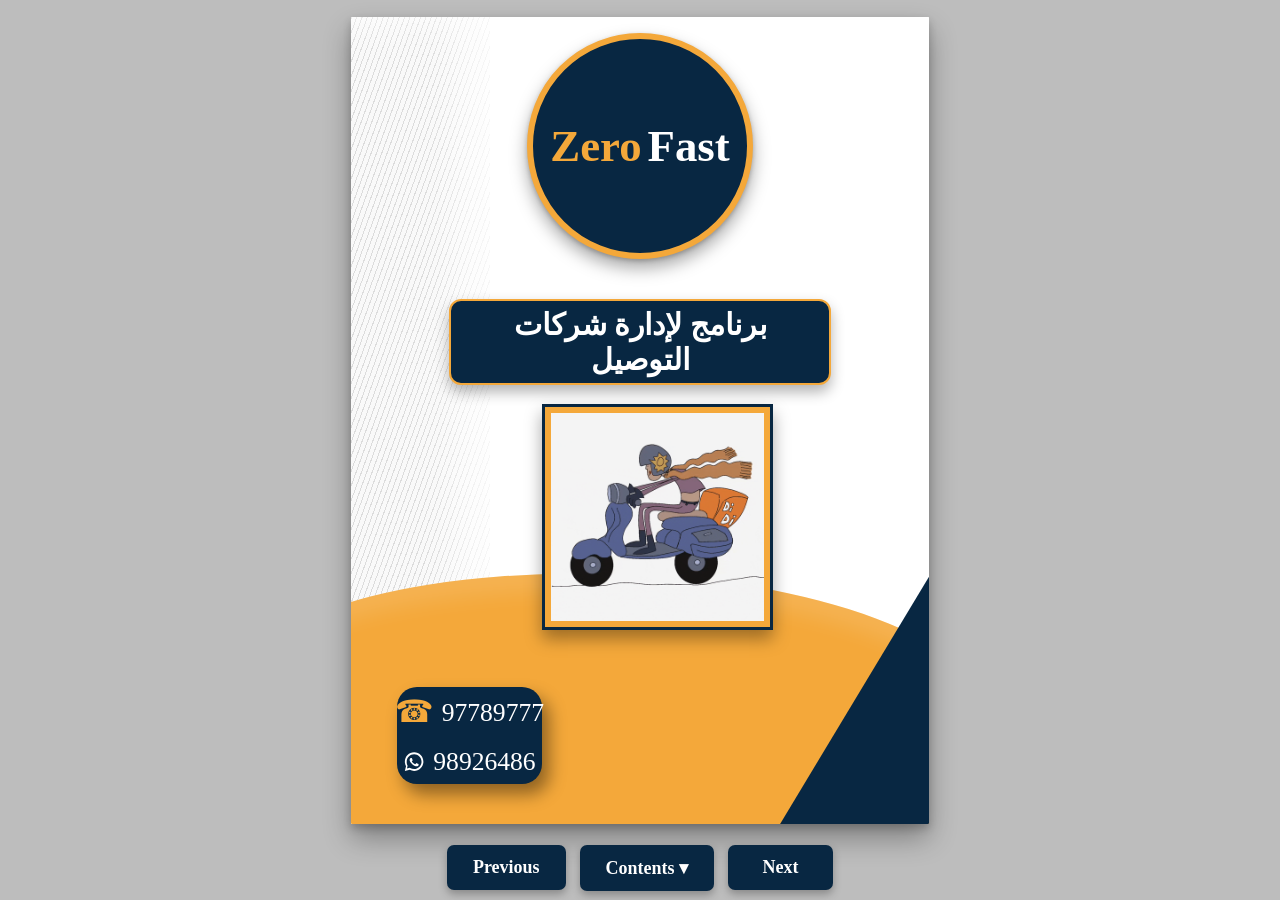
==== commit 6409c642: "Update index.html" ====
--- a/index.html
+++ b/index.html
@@ -111,7 +111,7 @@
             <div class="contact-item">
                 <span class="whatsapp-icon">
                     <svg viewBox="0 0 24 24">
-                        <path d="M12 2C6.48 2 2 6.48 2 12c0 1.77.46 3.43 1.26 4.88L2 22l5.27-1.23A9.93 9.93 0 0 0 12 22c5.52 0 10-4.48 10-10S17.52 2 12 2zm0 18c-1.56 0-3.02-.4-4.31-1.1l-.31-.17-3.13.73.74-3.05-.18-.31A7.94 7.94 0 0 1 4 12c0-4.41 3.59-8 8-8s8 3.59 8 8-3.59 8-8 8zm4.39-5.61c-.24-.12-1.42-.7-1.64-.78-.22-.08-.38-.12-.54.12-.16.24-.62.78-.76.94-.14.16-.28.18-.52.06-.24-.12-1.01-.37-1.92-1.18-.71-.63-1.19-1.41-1.33-1.65-.14-.24-.01-.37.1-.49.11-.11.24-.28.36-.42.12-.14.16-.24.24-.4.08-.16.04-.3-.02-.42-.06-.12-.54-1.3-.74-1.78-.2-.47-.4-.41-.54-.42h-.46c-.16 0-.42.06-.64.3-.22.24-.84.82-.84 2s.86 2.33.98 2.49c.12.16 1.69 2.58 4.1 3.62.57.25 1.02.4 1.37.51.58.18 1.11.16 1.53.1.47-.07 1.42-.58 1.62-1.14.2-.56.2-1.04.14-1.14-.06-.1-.22-.16-.46-.28z"/>
+                        <path d="M12 2C6.48 2 2 6.48 2 12c0 1.77.46 3.43 1.26 4.88L2 22l5.27-1.23A9.93 9.93 0 0 0 12 22c5.52 0 10-4.48 10-10S17.52 2 12 2zm0 18c-1.56 0-3.02-.4-4.31-1.1l-.31-.17-3.13.73.74-3.05-.18-.31A7.94 7.94 0 0 1 4 12c0-4.41 3.59-8 8-8s8 3.59 8 8-3.59 8-8 8zm4.39-5.61c-.24-.12-1.42-.7-1.64-.78-.22-.08-.38-.12-.54.12-.16.24-.62.78-.76.94-.14.16-.28.18-.52.06-.24-.12-1.01-.37-1.92-1.18-.71-.63-1.19-1.41-1.33-1.65-.14-.24-.01-.37.1-.49.11-.11.24-.28.36-.42.12-.14.16-.24.24-.4.08-.16.04-.3-.02-.42-.06-.12-.54-1.3-.74-1.78-.2-.47-.4-.41-.54-.42h-.46c-.16 0-.42.06-.64.3-.22.24-.84.82-.84 2s.86 2.33.98 2.49c.12.16 1.69 2.58 4.1 3.62.57.25 1.02.4 1.37.51.58.18 1.11-.04 1.53-.1.47-.07 1.42-.58 1.62-1.14.2-.56.2-1.04.14-1.14-.06-.1-.22-.16-.46-.28z"/>
                     </svg>
                 </span>
                 <span>98926486</span>
@@ -330,6 +330,378 @@
 </nav>
 
 
+<!-- =========================================================
+     MOTION OVERRIDE
+     ONLY FOR PAGE TURN DIRECTION / BLUE PAPER EFFECT
+========================================================= -->
+
+<style>
+
+@media (min-width:701px) {
+
+    .desktop-flip-next,
+    .desktop-flip-prev {
+
+        position: relative;
+        overflow: hidden;
+        transform-style: preserve-3d;
+        backface-visibility: hidden;
+    }
+
+    .desktop-flip-next::before,
+    .desktop-flip-prev::before {
+
+        content: "";
+        position: absolute;
+        inset: 0;
+        z-index: 999;
+        pointer-events: none;
+        opacity: 0;
+
+        background:
+            linear-gradient(
+                112deg,
+                rgba(8,39,66,.96) 0%,
+                rgba(8,39,66,.90) 32%,
+                rgba(255,255,255,.13) 48%,
+                rgba(8,39,66,.94) 63%,
+                rgba(255,255,255,.07) 76%,
+                rgba(8,39,66,.97) 100%
+            );
+
+        mix-blend-mode: normal;
+    }
+
+    .desktop-flip-next::before {
+        animation: bluePaperNext 1.15s cubic-bezier(.22,.70,.30,1) both;
+    }
+
+    .desktop-flip-prev::before {
+        animation: bluePaperPrev 1.15s cubic-bezier(.22,.70,.30,1) both;
+    }
+
+    .desktop-flip-next {
+        transform-origin: left center !important;
+        animation-name: paperTurnNext !important;
+    }
+
+    .desktop-flip-prev {
+        transform-origin: right center !important;
+        animation-name: paperTurnPrev !important;
+    }
+
+    @keyframes paperTurnNext {
+
+        0% {
+            transform:
+                perspective(1800px)
+                rotateY(0deg)
+                scaleX(1);
+        }
+
+        25% {
+            transform:
+                perspective(1800px)
+                rotateY(-12deg)
+                scaleX(.992);
+        }
+
+        50% {
+            transform:
+                perspective(1800px)
+                rotateY(-52deg)
+                scaleX(.955);
+        }
+
+        70% {
+            transform:
+                perspective(1800px)
+                rotateY(-94deg)
+                scaleX(.935);
+        }
+
+        85% {
+            transform:
+                perspective(1800px)
+                rotateY(-138deg)
+                scaleX(.965);
+        }
+
+        100% {
+            transform:
+                perspective(1800px)
+                rotateY(-180deg)
+                scaleX(1);
+        }
+    }
+
+    @keyframes paperTurnPrev {
+
+        0% {
+            transform:
+                perspective(1800px)
+                rotateY(-180deg)
+                scaleX(1);
+        }
+
+        15% {
+            transform:
+                perspective(1800px)
+                rotateY(-138deg)
+                scaleX(.965);
+        }
+
+        30% {
+            transform:
+                perspective(1800px)
+                rotateY(-94deg)
+                scaleX(.935);
+        }
+
+        50% {
+            transform:
+                perspective(1800px)
+                rotateY(-52deg)
+                scaleX(.955);
+        }
+
+        75% {
+            transform:
+                perspective(1800px)
+                rotateY(-12deg)
+                scaleX(.992);
+        }
+
+        100% {
+            transform:
+                perspective(1800px)
+                rotateY(0deg)
+                scaleX(1);
+        }
+    }
+
+    @keyframes bluePaperNext {
+
+        0% {
+            opacity: 0;
+            transform: translateX(-12%);
+        }
+
+        20% {
+            opacity: .72;
+            transform: translateX(-4%);
+        }
+
+        45% {
+            opacity: .58;
+            transform: translateX(3%);
+        }
+
+        70% {
+            opacity: .32;
+            transform: translateX(8%);
+        }
+
+        88% {
+            opacity: .12;
+            transform: translateX(12%);
+        }
+
+        100% {
+            opacity: 0;
+            transform: translateX(15%);
+        }
+    }
+
+    @keyframes bluePaperPrev {
+
+        0% {
+            opacity: 0;
+            transform: translateX(12%);
+        }
+
+        20% {
+            opacity: .72;
+            transform: translateX(4%);
+        }
+
+        45% {
+            opacity: .58;
+            transform: translateX(-3%);
+        }
+
+        70% {
+            opacity: .32;
+            transform: translateX(-8%);
+        }
+
+        88% {
+            opacity: .12;
+            transform: translateX(-12%);
+        }
+
+        100% {
+            opacity: 0;
+            transform: translateX(-15%);
+        }
+    }
+}
+
+
+/* =========================================================
+   MOBILE — BLUE PAPER WIND
+   NEXT = LEFT -> RIGHT
+   PREV = RIGHT -> LEFT
+========================================================= */
+
+@media (max-width:700px) {
+
+    .wind-enter-next,
+    .wind-enter-prev {
+
+        position: relative;
+        overflow: hidden;
+    }
+
+    .wind-enter-next::before,
+    .wind-enter-prev::before {
+
+        content: "";
+        position: absolute;
+        inset: 0;
+        z-index: 999;
+        pointer-events: none;
+
+        background:
+            linear-gradient(
+                125deg,
+                rgba(8,39,66,.98) 0%,
+                rgba(8,39,66,.92) 28%,
+                rgba(255,255,255,.14) 43%,
+                rgba(8,39,66,.96) 57%,
+                rgba(255,255,255,.08) 72%,
+                rgba(8,39,66,.98) 100%
+            );
+    }
+
+    .wind-enter-next::before {
+        animation: mobileBlueNext .75s cubic-bezier(.22,.61,.36,1) both;
+    }
+
+    .wind-enter-prev::before {
+        animation: mobileBluePrev .75s cubic-bezier(.22,.61,.36,1) both;
+    }
+
+    @keyframes mobileBlueNext {
+
+        0% {
+            opacity: 0;
+            clip-path: polygon(
+                0% 0%,
+                0% 0%,
+                0% 100%,
+                0% 100%
+            );
+        }
+
+        25% {
+            opacity: .82;
+            clip-path: polygon(
+                0% 0%,
+                38% 0%,
+                22% 100%,
+                0% 100%
+            );
+        }
+
+        50% {
+            opacity: .65;
+            clip-path: polygon(
+                0% 0%,
+                72% 0%,
+                54% 100%,
+                0% 100%
+            );
+        }
+
+        75% {
+            opacity: .38;
+            clip-path: polygon(
+                0% 0%,
+                100% 0%,
+                82% 100%,
+                0% 100%
+            );
+        }
+
+        100% {
+            opacity: 0;
+            clip-path: polygon(
+                0% 0%,
+                100% 0%,
+                100% 100%,
+                0% 100%
+            );
+        }
+    }
+
+    @keyframes mobileBluePrev {
+
+        0% {
+            opacity: 0;
+            clip-path: polygon(
+                100% 0%,
+                100% 0%,
+                100% 100%,
+                100% 100%
+            );
+        }
+
+        25% {
+            opacity: .82;
+            clip-path: polygon(
+                62% 0%,
+                100% 0%,
+                100% 100%,
+                78% 100%
+            );
+        }
+
+        50% {
+            opacity: .65;
+            clip-path: polygon(
+                28% 0%,
+                100% 0%,
+                100% 100%,
+                46% 100%
+            );
+        }
+
+        75% {
+            opacity: .38;
+            clip-path: polygon(
+                0% 0%,
+                100% 0%,
+                100% 100%,
+                18% 100%
+            );
+        }
+
+        100% {
+            opacity: 0;
+            clip-path: polygon(
+                0% 0%,
+                100% 0%,
+                100% 100%,
+                0% 100%
+            );
+        }
+    }
+}
+
+</style>
+
+
 <script>
 
 const groups = [...document.querySelectorAll(".page-group")];
@@ -461,11 +833,6 @@
         }
 
 
-        /*
-         * WIND مستقل تمامًا عن الصفحة.
-         * الحركة تُطبق على PAGE-GROUP.
-         */
-
         if (direction === "next") {
 
             void group.offsetWidth;
@@ -757,7 +1124,7 @@
         void page6.offsetWidth;
 
         page6.classList.add(
-            "desktop-flip-next"
+            "desktop-flip-prev"
         );
 
         setTimeout(() => {
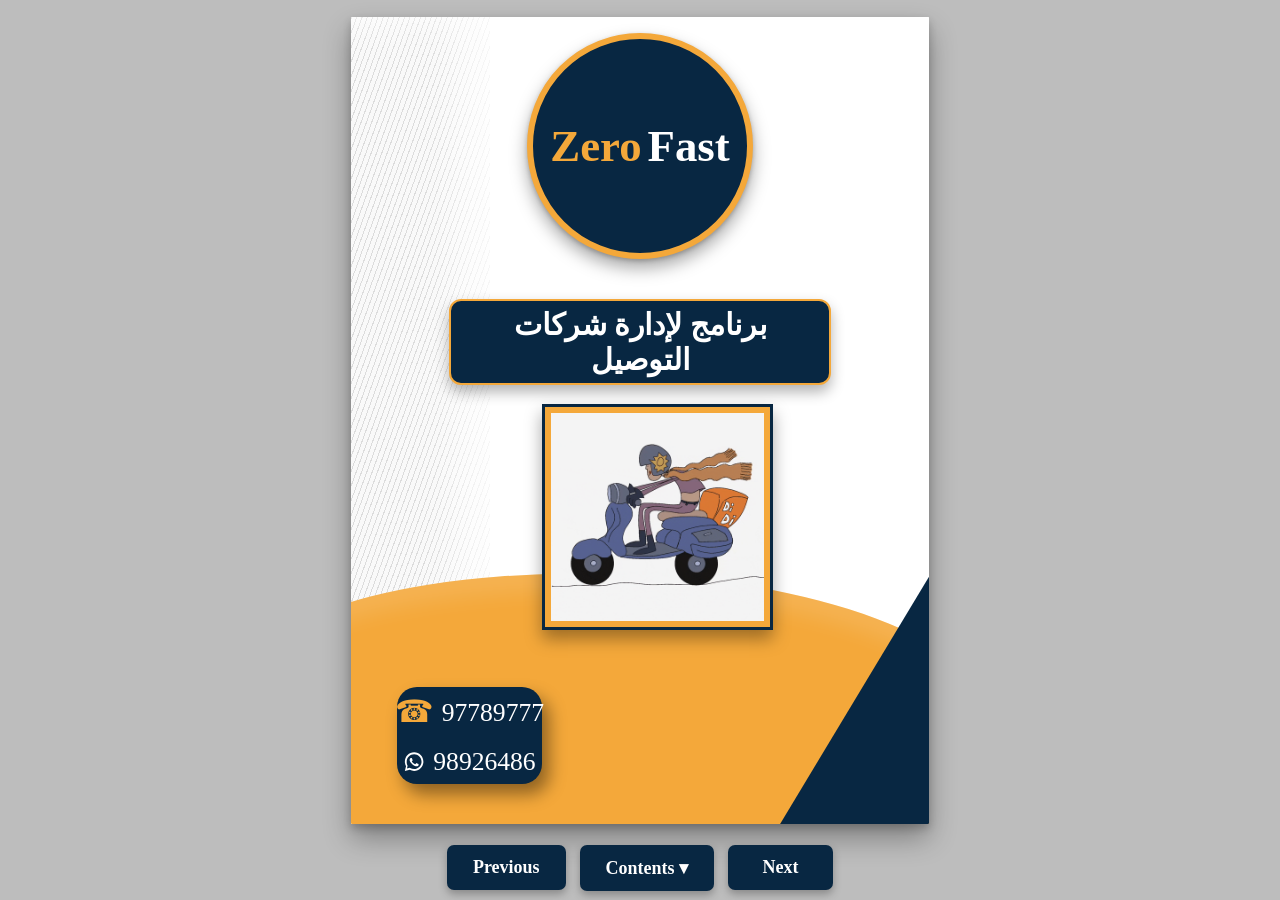
==== commit d5977f9b: "Update index.html" ====
--- a/index.html
+++ b/index.html
@@ -549,152 +549,172 @@
 
 
 /* =========================================================
-   MOBILE — BLUE PAPER WIND
-   NEXT = LEFT -> RIGHT
-   PREV = RIGHT -> LEFT
+   MOBILE — NAVY WIND PAPER
+   NEXT = RIGHT -> LEFT
+   PREV = LEFT -> RIGHT
 ========================================================= */
 
 @media (max-width:700px) {
 
     .wind-enter-next,
     .wind-enter-prev {
-
         position: relative;
         overflow: hidden;
     }
 
     .wind-enter-next::before,
     .wind-enter-prev::before {
-
         content: "";
         position: absolute;
-        inset: 0;
+        top: -8%;
+        bottom: -8%;
+        width: 115%;
         z-index: 999;
         pointer-events: none;
 
         background:
             linear-gradient(
-                125deg,
-                rgba(8,39,66,.98) 0%,
-                rgba(8,39,66,.92) 28%,
-                rgba(255,255,255,.14) 43%,
-                rgba(8,39,66,.96) 57%,
-                rgba(255,255,255,.08) 72%,
-                rgba(8,39,66,.98) 100%
+                90deg,
+                var(--navy) 0%,
+                rgba(8,39,66,.98) 22%,
+                rgba(255,255,255,.22) 38%,
+                rgba(8,39,66,.94) 52%,
+                rgba(255,255,255,.16) 67%,
+                rgba(8,39,66,.98) 82%,
+                var(--navy) 100%
             );
-    }
+
+        box-shadow:
+            0 0 28px rgba(255,255,255,.16),
+            inset 0 0 25px rgba(255,255,255,.12);
+    }
+
+    /* =====================================================
+       NEXT
+       RIGHT -> LEFT
+       ===================================================== */
 
     .wind-enter-next::before {
-        animation: mobileBlueNext .75s cubic-bezier(.22,.61,.36,1) both;
-    }
-
-    .wind-enter-prev::before {
-        animation: mobileBluePrev .75s cubic-bezier(.22,.61,.36,1) both;
-    }
-
-    @keyframes mobileBlueNext {
+        right: -115%;
+        animation:
+            navyWindNext .85s
+            cubic-bezier(.22,.61,.36,1)
+            both;
+    }
+
+    @keyframes navyWindNext {
 
         0% {
-            opacity: 0;
-            clip-path: polygon(
-                0% 0%,
-                0% 0%,
-                0% 100%,
-                0% 100%
-            );
-        }
-
-        25% {
-            opacity: .82;
-            clip-path: polygon(
-                0% 0%,
-                38% 0%,
-                22% 100%,
-                0% 100%
-            );
-        }
-
-        50% {
-            opacity: .65;
-            clip-path: polygon(
-                0% 0%,
-                72% 0%,
-                54% 100%,
-                0% 100%
-            );
-        }
-
-        75% {
-            opacity: .38;
-            clip-path: polygon(
-                0% 0%,
-                100% 0%,
-                82% 100%,
-                0% 100%
-            );
+            opacity: 1;
+            right: -115%;
+            transform:
+                skewX(-2deg)
+                scaleY(1.015);
+        }
+
+        18% {
+            opacity: 1;
+            right: -78%;
+            transform:
+                skewX(-1.4deg)
+                scaleY(1.02);
+        }
+
+        40% {
+            opacity: 1;
+            right: -42%;
+            transform:
+                skewX(-.8deg)
+                scaleY(1.025);
+        }
+
+        62% {
+            opacity: .96;
+            right: -8%;
+            transform:
+                skewX(-.4deg)
+                scaleY(1.02);
+        }
+
+        82% {
+            opacity: .72;
+            right: 35%;
+            transform:
+                skewX(-.15deg)
+                scaleY(1.01);
         }
 
         100% {
             opacity: 0;
-            clip-path: polygon(
-                0% 0%,
-                100% 0%,
-                100% 100%,
-                0% 100%
-            );
-        }
-    }
-
-    @keyframes mobileBluePrev {
+            right: 115%;
+            transform:
+                skewX(0)
+                scaleY(1);
+        }
+    }
+
+
+    /* =====================================================
+       PREV
+       LEFT -> RIGHT
+       ===================================================== */
+
+    .wind-enter-prev::before {
+        left: -115%;
+        animation:
+            navyWindPrev .85s
+            cubic-bezier(.22,.61,.36,1)
+            both;
+    }
+
+    @keyframes navyWindPrev {
 
         0% {
-            opacity: 0;
-            clip-path: polygon(
-                100% 0%,
-                100% 0%,
-                100% 100%,
-                100% 100%
-            );
-        }
-
-        25% {
-            opacity: .82;
-            clip-path: polygon(
-                62% 0%,
-                100% 0%,
-                100% 100%,
-                78% 100%
-            );
-        }
-
-        50% {
-            opacity: .65;
-            clip-path: polygon(
-                28% 0%,
-                100% 0%,
-                100% 100%,
-                46% 100%
-            );
-        }
-
-        75% {
-            opacity: .38;
-            clip-path: polygon(
-                0% 0%,
-                100% 0%,
-                100% 100%,
-                18% 100%
-            );
+            opacity: 1;
+            left: -115%;
+            transform:
+                skewX(2deg)
+                scaleY(1.015);
+        }
+
+        18% {
+            opacity: 1;
+            left: -78%;
+            transform:
+                skewX(1.4deg)
+                scaleY(1.02);
+        }
+
+        40% {
+            opacity: 1;
+            left: -42%;
+            transform:
+                skewX(.8deg)
+                scaleY(1.025);
+        }
+
+        62% {
+            opacity: .96;
+            left: -8%;
+            transform:
+                skewX(.4deg)
+                scaleY(1.02);
+        }
+
+        82% {
+            opacity: .72;
+            left: 35%;
+            transform:
+                skewX(.15deg)
+                scaleY(1.01);
         }
 
         100% {
             opacity: 0;
-            clip-path: polygon(
-                0% 0%,
-                100% 0%,
-                100% 100%,
-                0% 100%
-            );
+            left: 115%;
+            transform:
+                skewX(0)
+                scaleY(1);
         }
     }
 }
--- a/style.css
+++ b/style.css
@@ -1418,123 +1418,482 @@
         font-size: 13px;
     }
 
-   /* =====================================================
-   MOBILE PAGE MOTION — WIND
-   SW -> NE / NAVY PAPER WITH WHITE SHADING
+  /* =====================================================
+   MOBILE PAGE MOTION — HORIZONTAL WIND
+   NAVY WIND + WHITE SHADING
+   NEXT  : RIGHT  -> LEFT
+   PREV  : LEFT   -> RIGHT
    ===================================================== */
 
 .wind-enter-next,
 .wind-enter-prev {
-    animation-duration: .75s;
+    position: relative;
+    z-index: 50;
+    animation-duration: .78s;
     animation-timing-function: cubic-bezier(.22,.61,.36,1);
     animation-fill-mode: both;
-    will-change: clip-path, transform, opacity;
-}
+    will-change: transform, clip-path, opacity, filter;
+    overflow: hidden;
+}
+
+/* =====================================================
+   NAVY WIND LAYER
+   ===================================================== */
+
+.wind-enter-next::after,
+.wind-enter-prev::after {
+    content: "";
+    position: absolute;
+    top: -5%;
+    bottom: -5%;
+    width: 145%;
+    height: 110%;
+    z-index: 999;
+    pointer-events: none;
+
+    background:
+        linear-gradient(
+            90deg,
+            rgba(8,39,66,0) 0%,
+            rgba(8,39,66,.08) 12%,
+            rgba(8,39,66,.42) 27%,
+            rgba(8,39,66,.82) 43%,
+            rgba(8,39,66,.96) 51%,
+            rgba(8,39,66,.76) 59%,
+            rgba(8,39,66,.38) 75%,
+            rgba(8,39,66,.10) 90%,
+            rgba(8,39,66,0) 100%
+        ),
+
+        linear-gradient(
+            90deg,
+            rgba(255,255,255,0) 0%,
+            rgba(255,255,255,.04) 18%,
+            rgba(255,255,255,.34) 34%,
+            rgba(255,255,255,.62) 42%,
+            rgba(255,255,255,.16) 49%,
+            rgba(255,255,255,.48) 58%,
+            rgba(255,255,255,.10) 72%,
+            rgba(255,255,255,0) 88%
+        );
+
+    mix-blend-mode: normal;
+    filter: blur(.15px);
+    opacity: .88;
+
+    transform-origin: center center;
+}
+
 
 /* =====================================================
    NEXT
-   FROM SOUTH-WEST -> NORTH-EAST
+   RIGHT -> LEFT
    ===================================================== */
 
 .wind-enter-next {
-    animation-name: mobileWindNext;
-}
-
-@keyframes mobileWindNext {
+    animation-name: horizontalWindNext;
+}
+
+.wind-enter-next::after {
+    left: 100%;
+    animation: windShadeNext .78s cubic-bezier(.22,.61,.36,1) both;
+}
+
+@keyframes horizontalWindNext {
 
     0% {
-        opacity: 0;
-        clip-path: polygon(
-            0% 100%,
-            0% 100%,
-            12% 88%,
-            25% 75%
-        );
-        transform:
-            translate(-4%, 4%)
+        opacity: .25;
+
+        clip-path: polygon(
+            100% 0%,
+            100% 0%,
+            100% 100%,
+            100% 100%
+        );
+
+        transform:
+            translateX(8%)
             skewX(-2deg)
-            scale(.985);
-    }
-
-    20% {
+            scaleX(.965)
+            scaleY(.995);
+    }
+
+    12% {
         opacity: .45;
-        clip-path: polygon(
-            0% 100%,
-            0% 86%,
-            18% 68%,
-            38% 48%,
-            55% 31%
-        );
-        transform:
-            translate(-3%, 3%)
-            skewX(-1.6deg)
-            scale(.99);
-    }
-
-    40% {
+
+        clip-path: polygon(
+            88% 0%,
+            100% 0%,
+            100% 100%,
+            82% 100%
+        );
+
+        transform:
+            translateX(6%)
+            skewX(-2.4deg)
+            scaleX(.972)
+            scaleY(.997);
+    }
+
+    28% {
         opacity: .70;
-        clip-path: polygon(
-            0% 100%,
-            0% 66%,
-            20% 46%,
-            42% 24%,
-            66% 4%,
-            82% 0%
-        );
-        transform:
-            translate(-2%, 2%)
-            skewX(-1.1deg)
-            scale(.995);
-    }
-
-    60% {
+
+        clip-path: polygon(
+            67% 0%,
+            100% 0%,
+            100% 100%,
+            61% 100%
+        );
+
+        transform:
+            translateX(4%)
+            skewX(-2deg)
+            scaleX(.982)
+            scaleY(1);
+    }
+
+    45% {
         opacity: .88;
-        clip-path: polygon(
-            0% 100%,
-            0% 42%,
-            24% 20%,
-            46% 0%,
-            100% 0%,
-            100% 30%
-        );
-        transform:
-            translate(-1%, 1%)
-            skewX(-.7deg)
-            scale(1);
-    }
-
-    80% {
+
+        clip-path: polygon(
+            43% 0%,
+            100% 0%,
+            100% 100%,
+            39% 100%
+        );
+
+        transform:
+            translateX(2%)
+            skewX(-1.5deg)
+            scaleX(.991)
+            scaleY(1);
+    }
+
+    62% {
         opacity: .96;
-        clip-path: polygon(
-            0% 100%,
+
+        clip-path: polygon(
+            22% 0%,
+            100% 0%,
+            100% 100%,
+            18% 100%
+        );
+
+        transform:
+            translateX(.8%)
+            skewX(-.9deg)
+            scaleX(.997)
+            scaleY(1);
+    }
+
+    78% {
+        opacity: 1;
+
+        clip-path: polygon(
+            7% 0%,
+            100% 0%,
+            100% 100%,
+            5% 100%
+        );
+
+        transform:
+            translateX(.2%)
+            skewX(-.35deg)
+            scaleX(1)
+            scaleY(1);
+    }
+
+    90% {
+        opacity: 1;
+
+        clip-path: polygon(
             0% 0%,
             100% 0%,
-            100% 65%,
-            75% 100%,
-            38% 100%
-        );
-        transform:
-            translate(-.3%, .3%)
-            skewX(-.25deg)
-            scale(1);
+            100% 100%,
+            0% 100%
+        );
+
+        transform:
+            translateX(0)
+            skewX(.1deg)
+            scaleX(1)
+            scaleY(1);
     }
 
     100% {
         opacity: 1;
+
         clip-path: polygon(
             0% 0%,
             100% 0%,
             100% 100%,
             0% 100%
         );
-        transform:
-            translate(0,0)
+
+        transform:
+            translateX(0)
             skewX(0)
-            scale(1);
-    }
-}
-
-
+            scaleX(1)
+            scaleY(1);
+    }
+}
+
+@keyframes windShadeNext {
+
+    0% {
+        left: 100%;
+        opacity: 0;
+        transform:
+            skewX(-4deg)
+            scaleX(.72);
+    }
+
+    20% {
+        left: 67%;
+        opacity: .55;
+        transform:
+            skewX(-5deg)
+            scaleX(.88);
+    }
+
+    40% {
+        left: 38%;
+        opacity: .82;
+        transform:
+            skewX(-3deg)
+            scaleX(1);
+    }
+
+    60% {
+        left: 12%;
+        opacity: .92;
+        transform:
+            skewX(-2deg)
+            scaleX(1.04);
+    }
+
+    78% {
+        left: -18%;
+        opacity: .58;
+        transform:
+            skewX(-1deg)
+            scaleX(1.08);
+    }
+
+    100% {
+        left: -48%;
+        opacity: 0;
+        transform:
+            skewX(0)
+            scaleX(1.12);
+    }
+}
+
+
+/* =====================================================
+   PREV
+   LEFT -> RIGHT
+   ===================================================== */
+
+.wind-enter-prev {
+    animation-name: horizontalWindPrev;
+}
+
+.wind-enter-prev::after {
+    right: 100%;
+    left: auto;
+    animation: windShadePrev .78s cubic-bezier(.22,.61,.36,1) both;
+}
+
+@keyframes horizontalWindPrev {
+
+    0% {
+        opacity: .25;
+
+        clip-path: polygon(
+            0% 0%,
+            0% 0%,
+            0% 100%,
+            0% 100%
+        );
+
+        transform:
+            translateX(-8%)
+            skewX(2deg)
+            scaleX(.965)
+            scaleY(.995);
+    }
+
+    12% {
+        opacity: .45;
+
+        clip-path: polygon(
+            0% 0%,
+            12% 0%,
+            18% 100%,
+            0% 100%
+        );
+
+        transform:
+            translateX(-6%)
+            skewX(2.4deg)
+            scaleX(.972)
+            scaleY(.997);
+    }
+
+    28% {
+        opacity: .70;
+
+        clip-path: polygon(
+            0% 0%,
+            33% 0%,
+            39% 100%,
+            0% 100%
+        );
+
+        transform:
+            translateX(-4%)
+            skewX(2deg)
+            scaleX(.982)
+            scaleY(1);
+    }
+
+    45% {
+        opacity: .88;
+
+        clip-path: polygon(
+            0% 0%,
+            57% 0%,
+            61% 100%,
+            0% 100%
+        );
+
+        transform:
+            translateX(-2%)
+            skewX(1.5deg)
+            scaleX(.991)
+            scaleY(1);
+    }
+
+    62% {
+        opacity: .96;
+
+        clip-path: polygon(
+            0% 0%,
+            78% 0%,
+            82% 100%,
+            0% 100%
+        );
+
+        transform:
+            translateX(-.8%)
+            skewX(.9deg)
+            scaleX(.997)
+            scaleY(1);
+    }
+
+    78% {
+        opacity: 1;
+
+        clip-path: polygon(
+            0% 0%,
+            93% 0%,
+            95% 100%,
+            0% 100%
+        );
+
+        transform:
+            translateX(-.2%)
+            skewX(.35deg)
+            scaleX(1)
+            scaleY(1);
+    }
+
+    90% {
+        opacity: 1;
+
+        clip-path: polygon(
+            0% 0%,
+            100% 0%,
+            100% 100%,
+            0% 100%
+        );
+
+        transform:
+            translateX(0)
+            skewX(-.1deg)
+            scaleX(1)
+            scaleY(1);
+    }
+
+    100% {
+        opacity: 1;
+
+        clip-path: polygon(
+            0% 0%,
+            100% 0%,
+            100% 100%,
+            0% 100%
+        );
+
+        transform:
+            translateX(0)
+            skewX(0)
+            scaleX(1)
+            scaleY(1);
+    }
+}
+
+@keyframes windShadePrev {
+
+    0% {
+        right: 100%;
+        opacity: 0;
+        transform:
+            skewX(4deg)
+            scaleX(.72);
+    }
+
+    20% {
+        right: 67%;
+        opacity: .55;
+        transform:
+            skewX(5deg)
+            scaleX(.88);
+    }
+
+    40% {
+        right: 38%;
+        opacity: .82;
+        transform:
+            skewX(3deg)
+            scaleX(1);
+    }
+
+    60% {
+        right: 12%;
+        opacity: .92;
+        transform:
+            skewX(2deg)
+            scaleX(1.04);
+    }
+
+    78% {
+        right: -18%;
+        opacity: .58;
+        transform:
+            skewX(1deg)
+            scaleX(1.08);
+    }
+
+    100% {
+        right: -48%;
+        opacity: 0;
+        transform:
+            skewX(0)
+            scaleX(1.12);
+    }
+}
 /* =====================================================
    PREV
    FROM NORTH-EAST -> SOUTH-WEST
